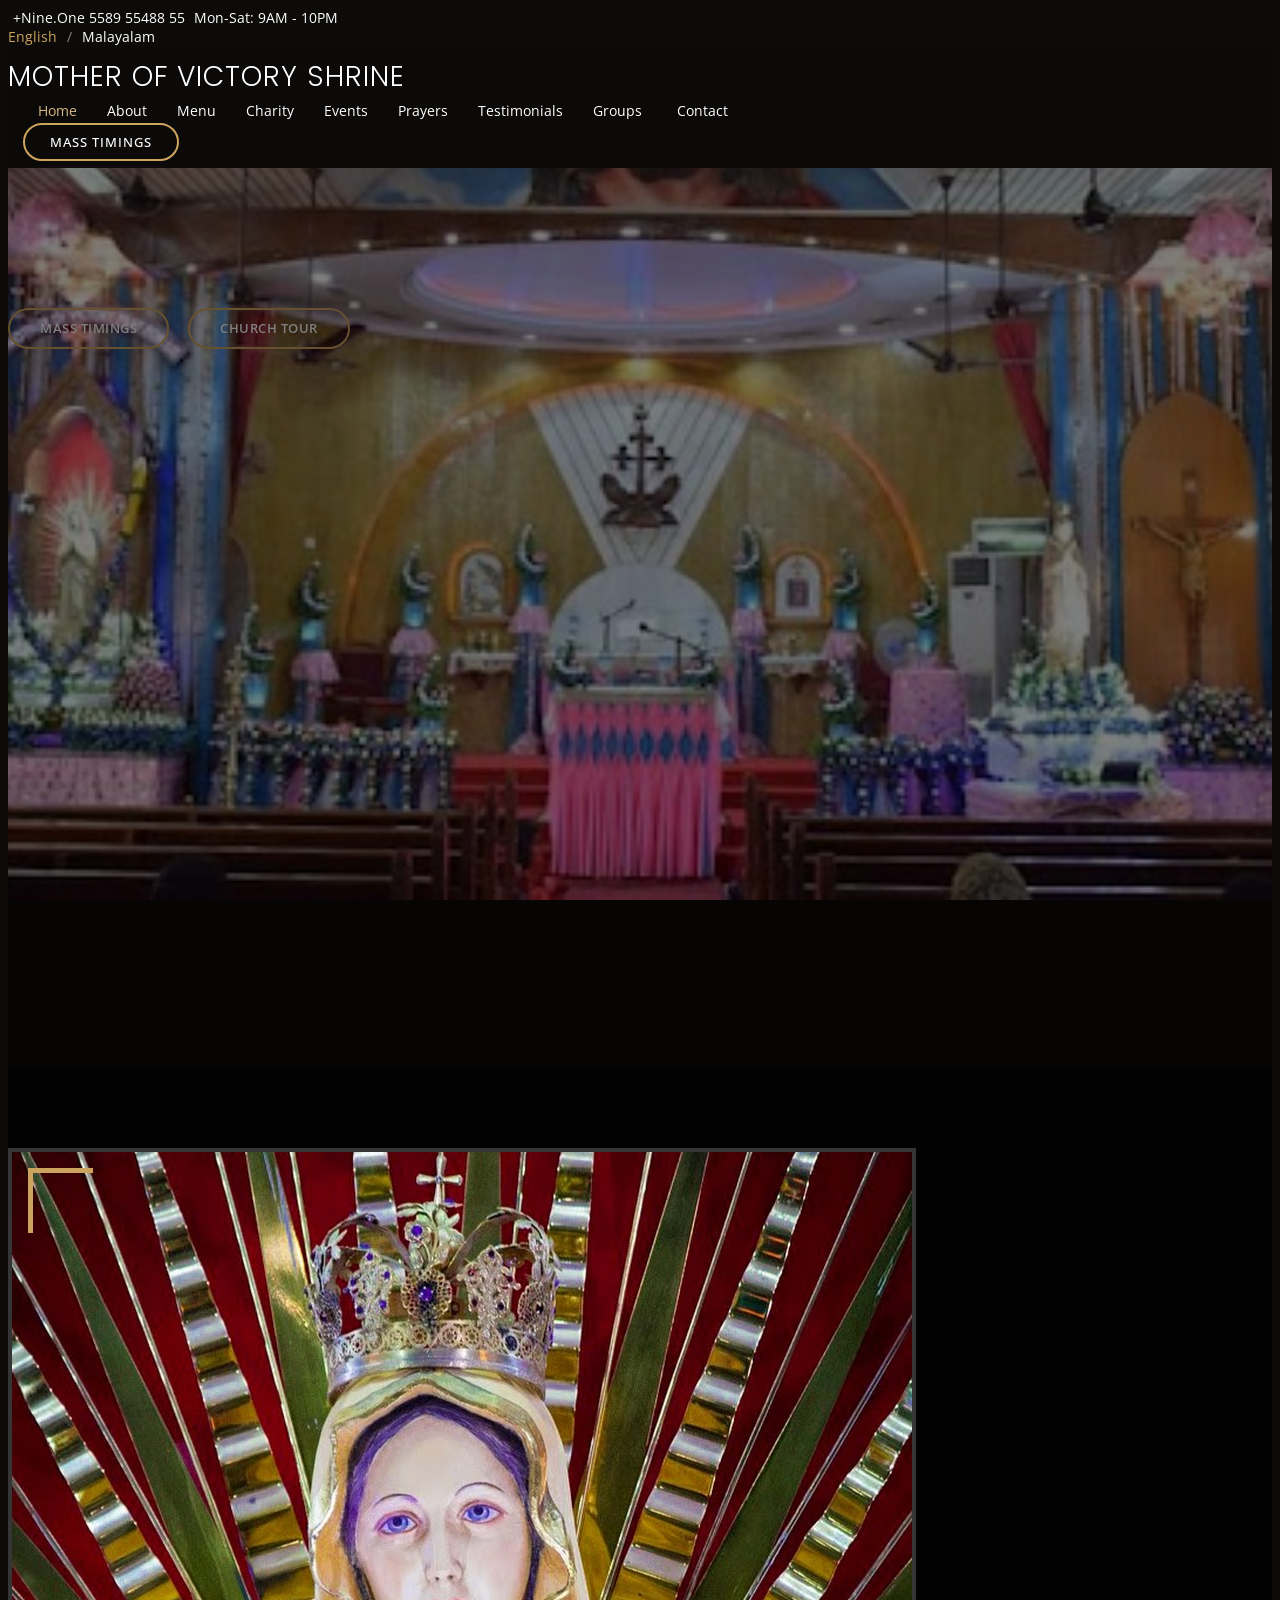
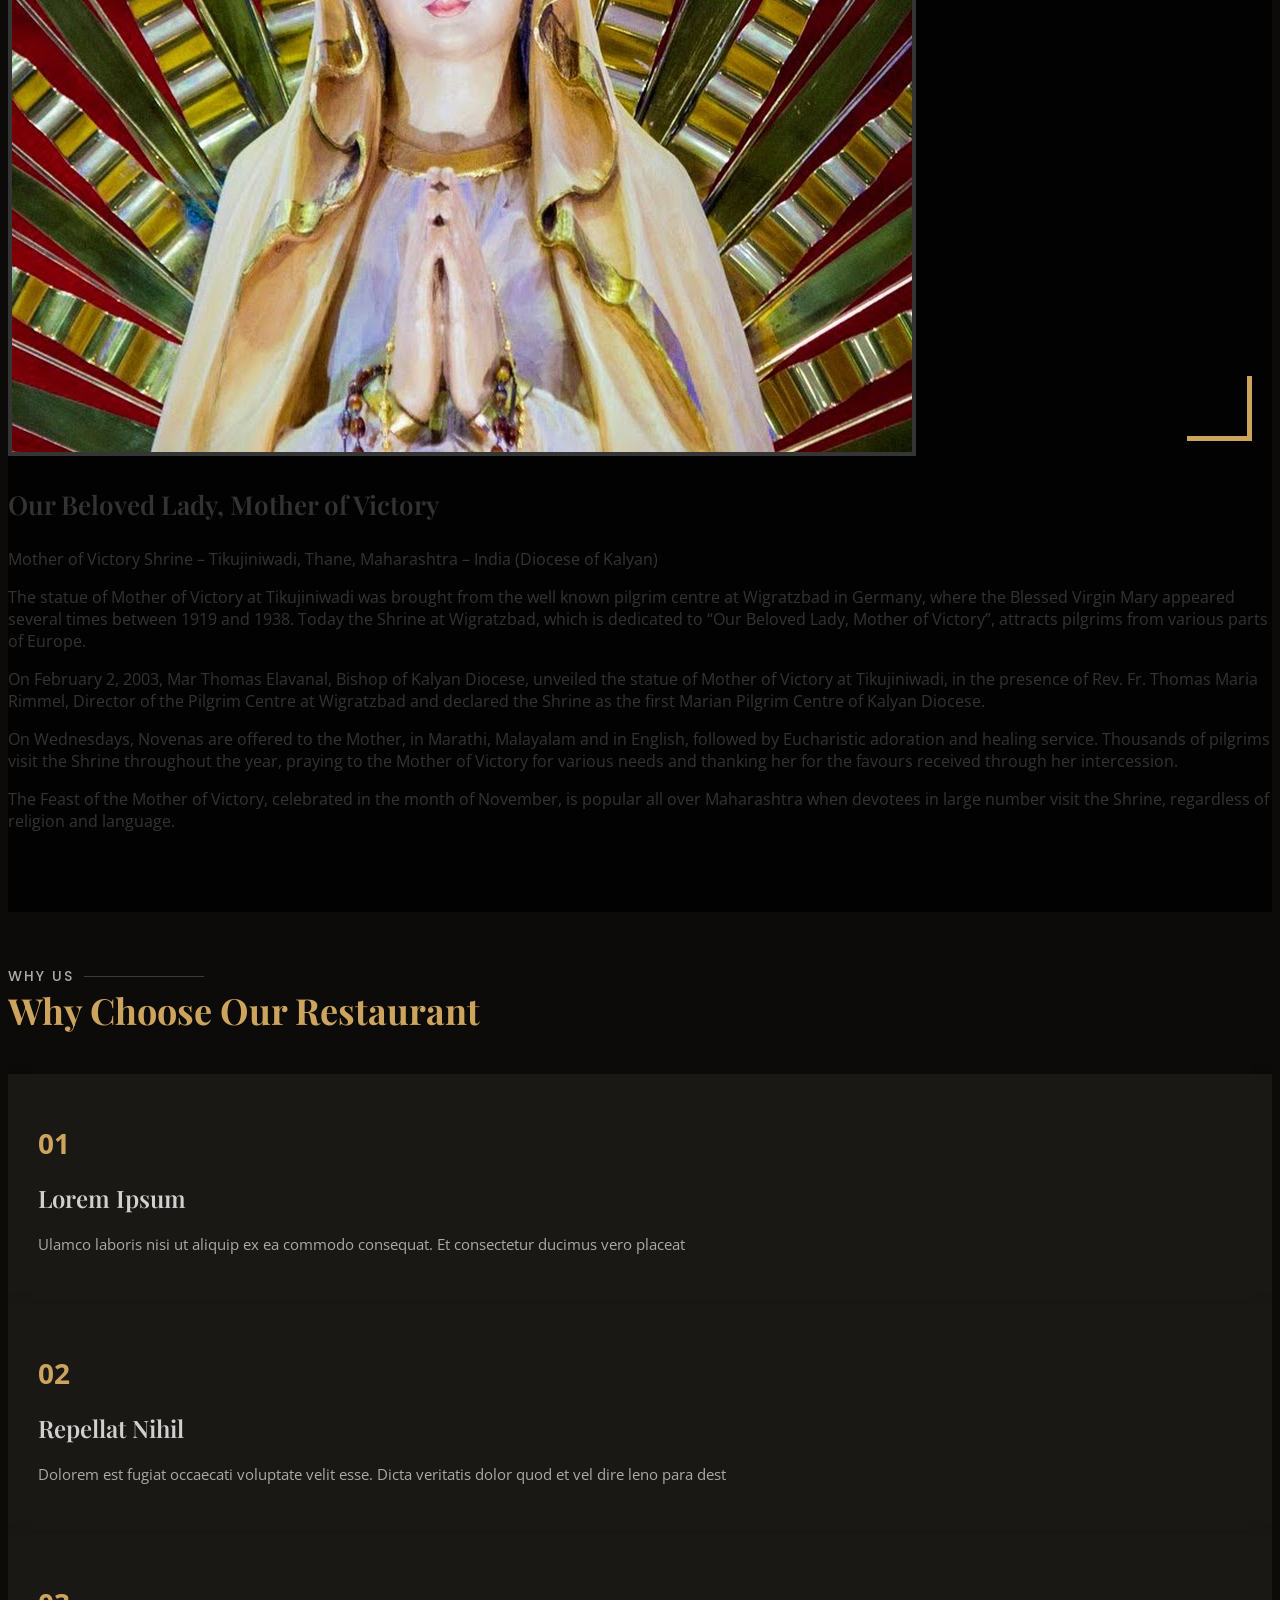
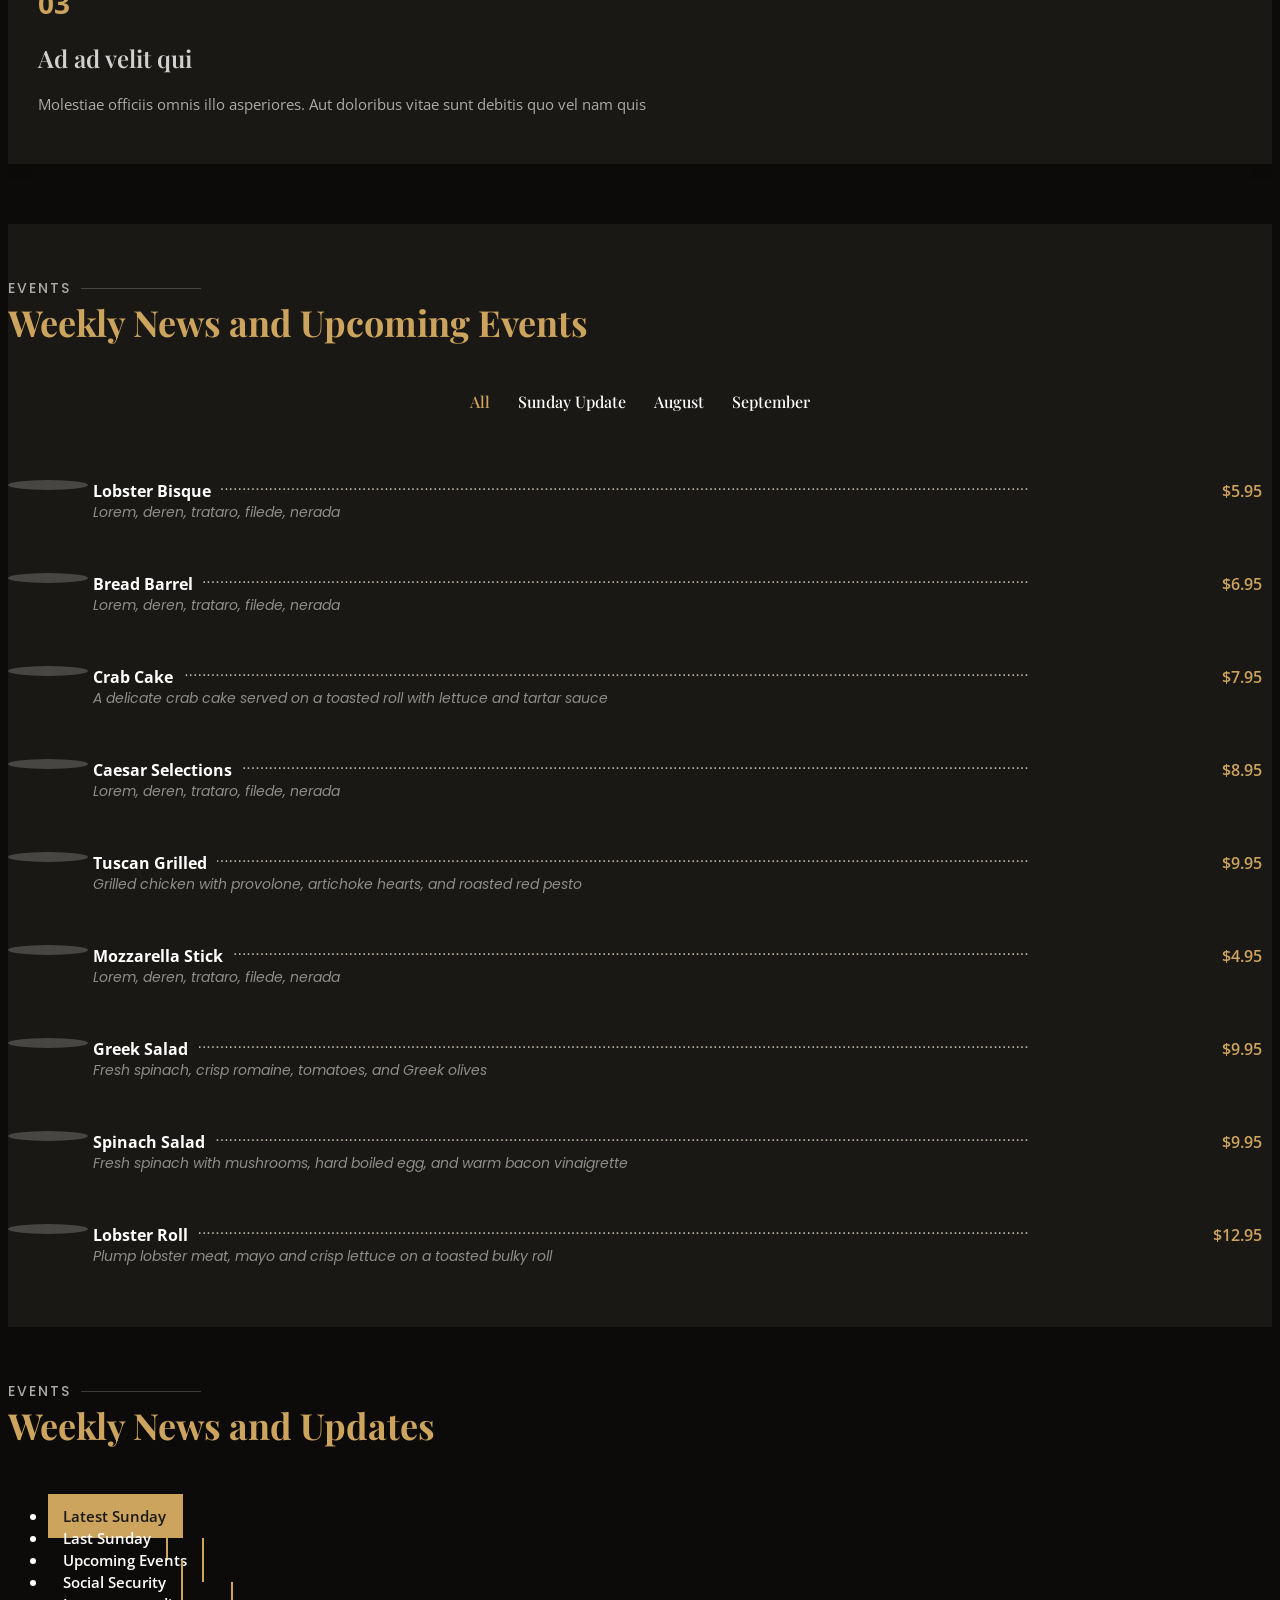
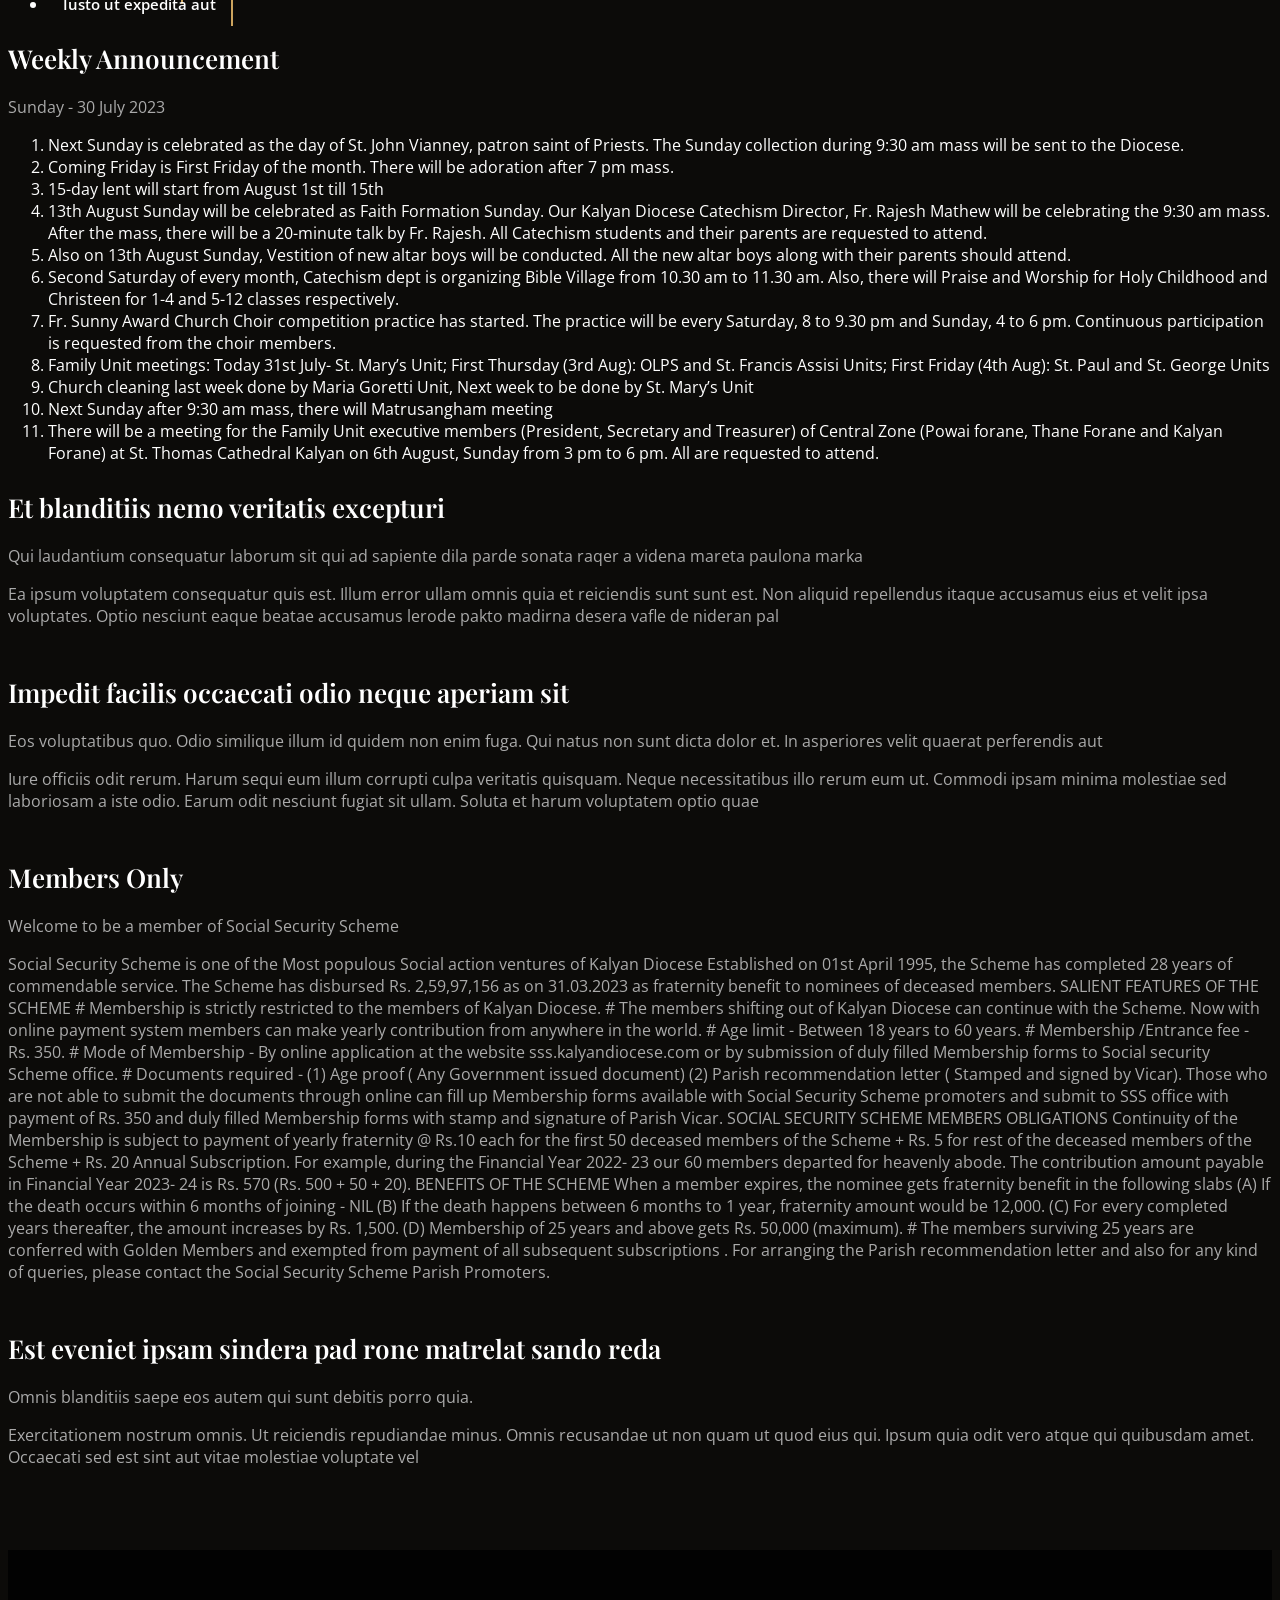
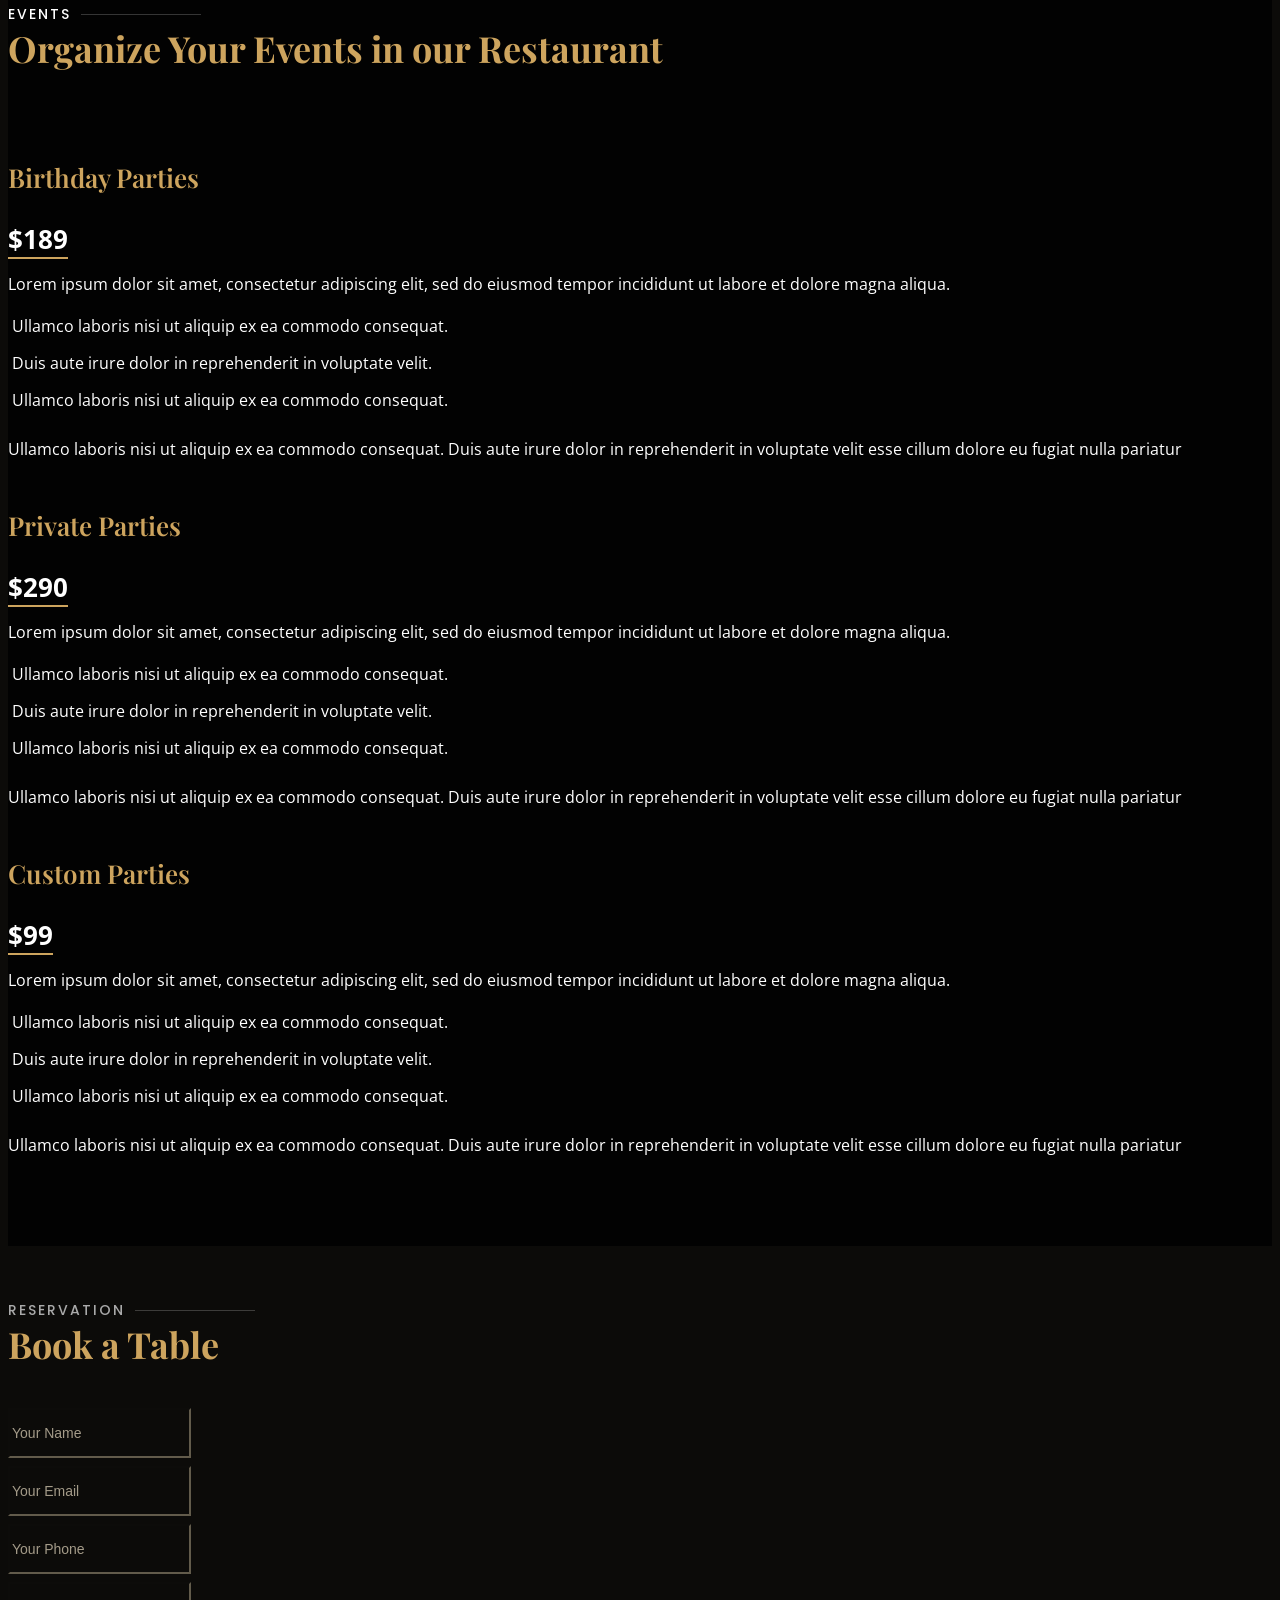
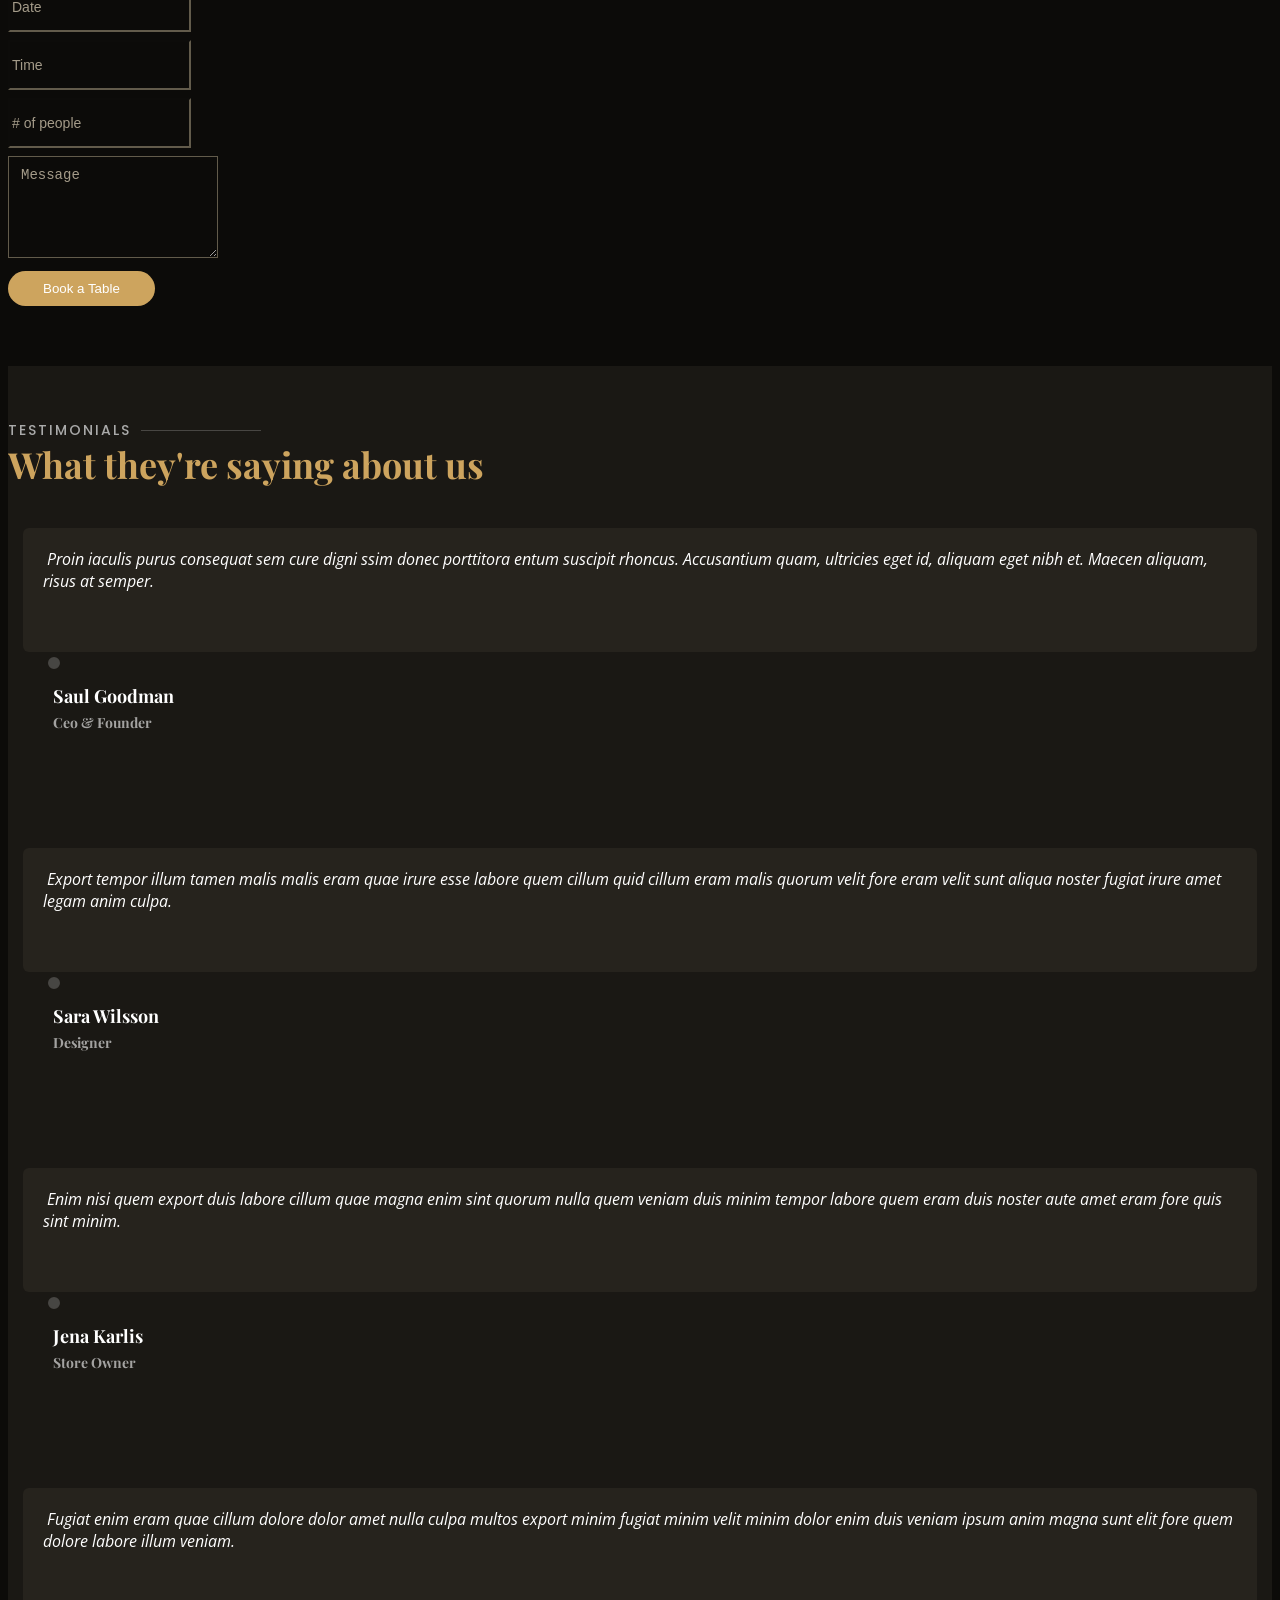
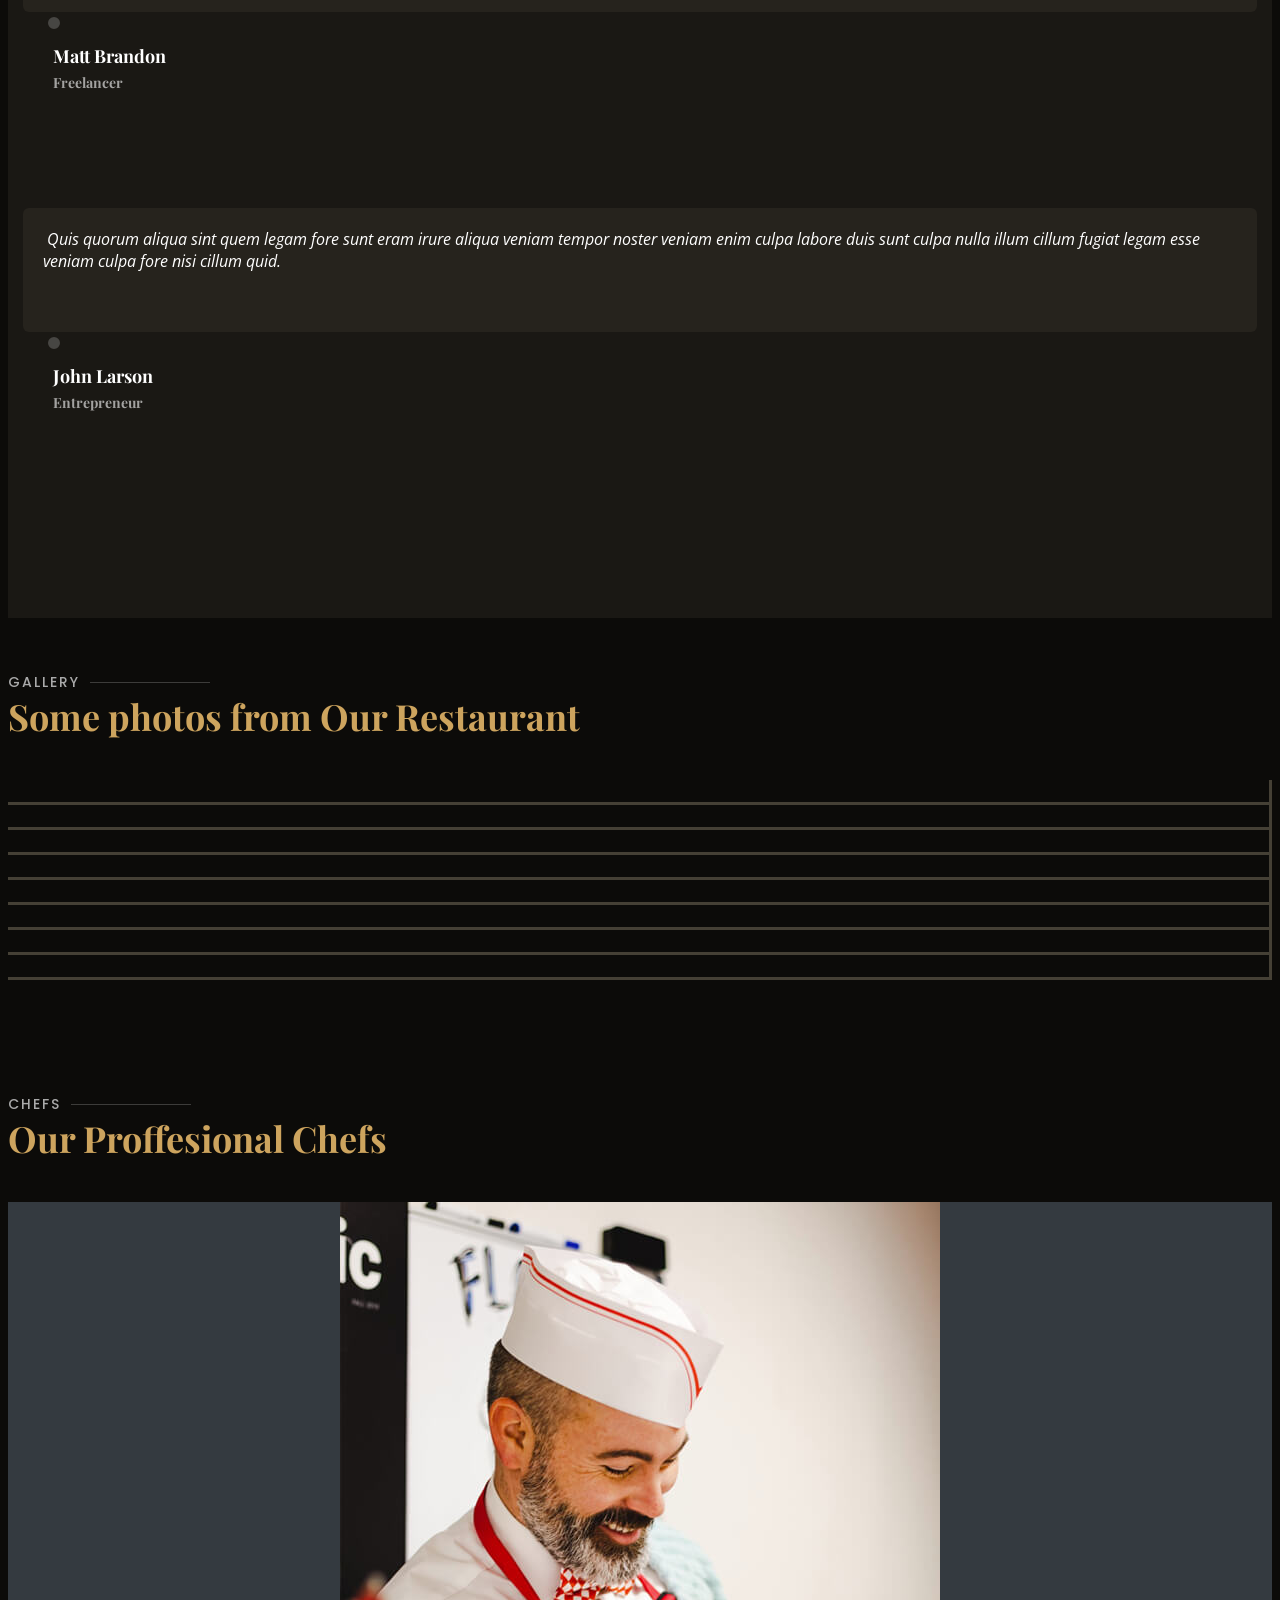
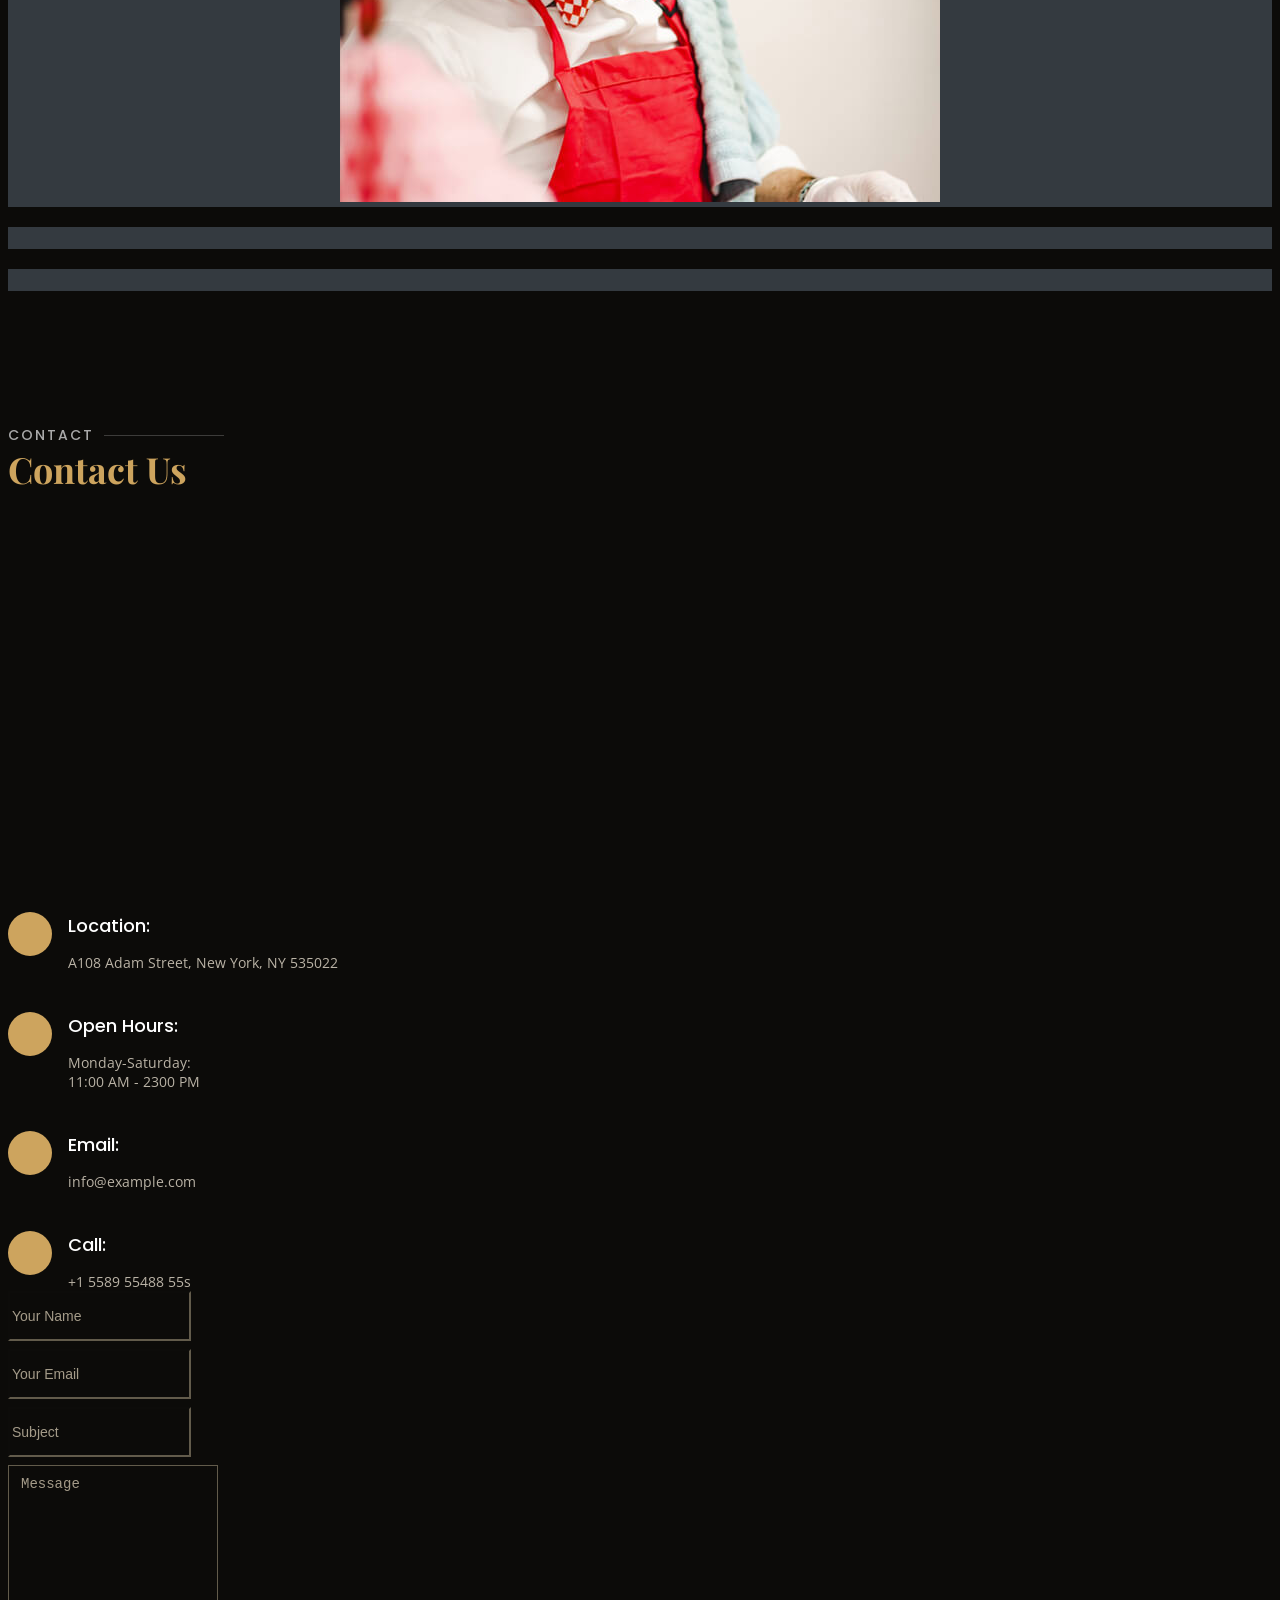
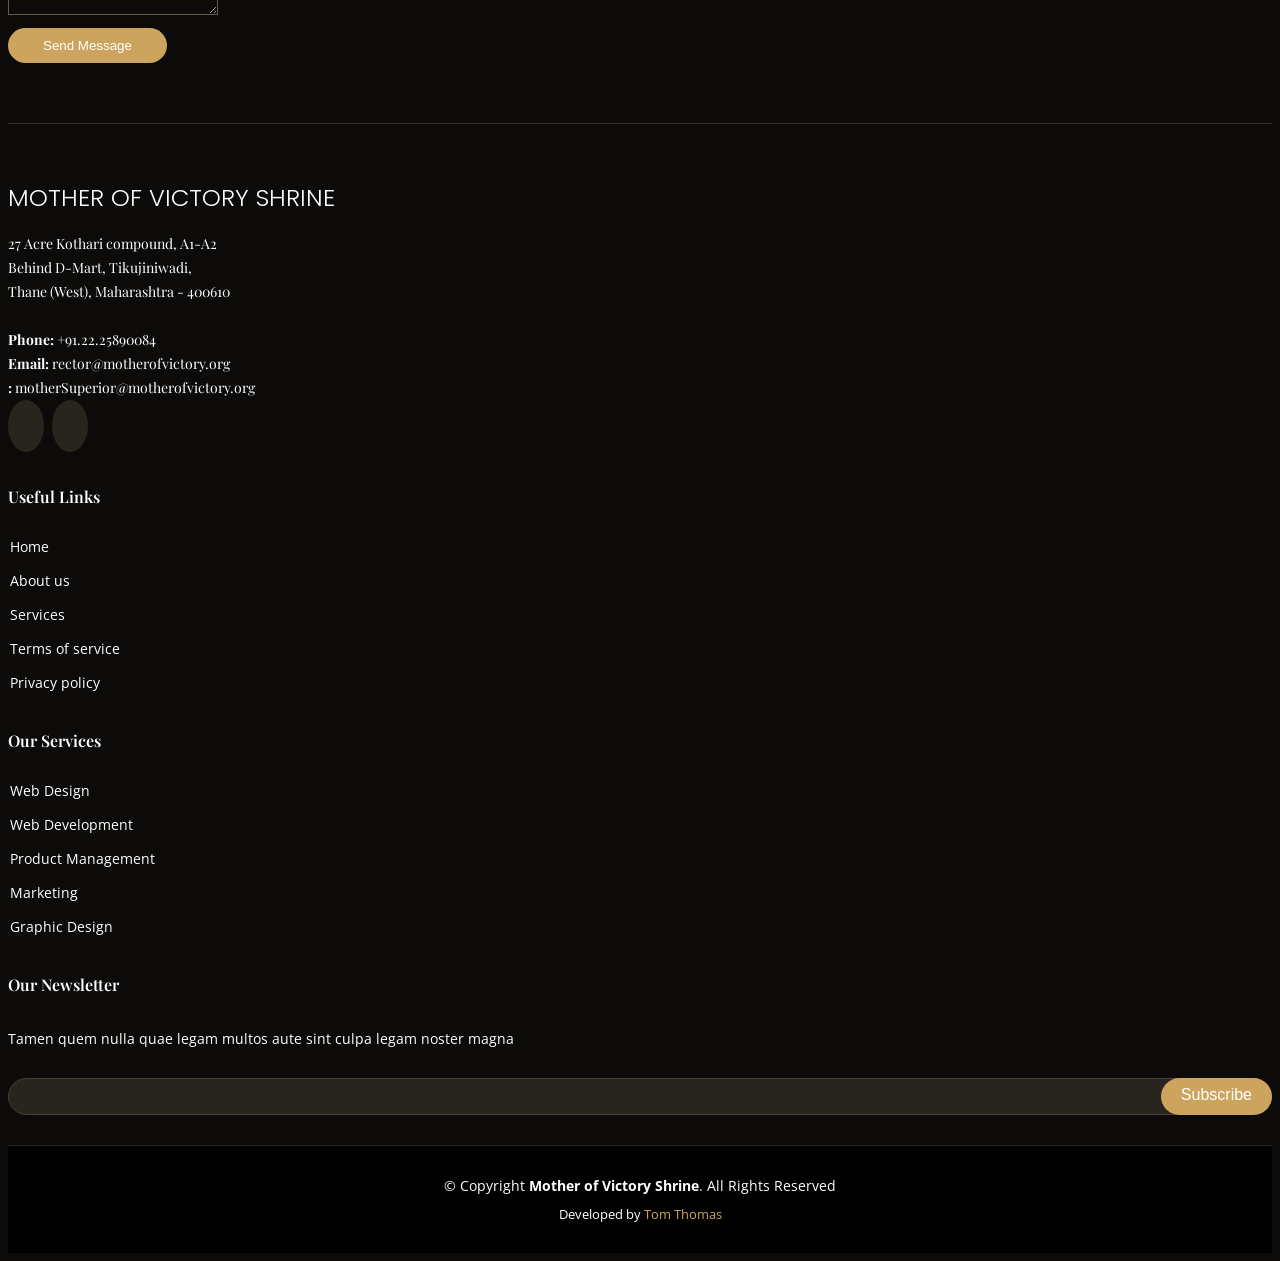
==== index.html @ deaa99ef "initial commit" ====
<!DOCTYPE html>
<html lang="en">

<head>
  <meta charset="utf-8">
  <meta content="width=device-width, initial-scale=1.0" name="viewport">

  <title>Mother of Victory Shrine - Thane</title>
  <meta content="" name="description">
  <meta content="" name="keywords">

  <!-- Favicons -->
  <link href="assets/img/favicon.png" rel="icon">
  <link href="assets/img/apple-touch-icon.png" rel="apple-touch-icon">

  <!-- Google Fonts -->
  <link href="https://fonts.googleapis.com/css?family=Open+Sans:300,300i,400,400i,600,600i,700,700i|Playfair+Display:ital,wght@0,400;0,500;0,600;0,700;1,400;1,500;1,600;1,700|Poppins:300,300i,400,400i,500,500i,600,600i,700,700i" rel="stylesheet">

  <!-- Vendor CSS Files -->
  <link href="assets/vendor/animate.css/animate.min.css" rel="stylesheet">
  <link href="assets/vendor/aos/aos.css" rel="stylesheet">
  <link href="assets/vendor/bootstrap/css/bootstrap.min.css" rel="stylesheet">
  <link href="assets/vendor/bootstrap-icons/bootstrap-icons.css" rel="stylesheet">
  <link href="assets/vendor/boxicons/css/boxicons.min.css" rel="stylesheet">
  <link href="assets/vendor/glightbox/css/glightbox.min.css" rel="stylesheet">
  <link href="assets/vendor/swiper/swiper-bundle.min.css" rel="stylesheet">

  <!-- Template Main CSS File -->
  <link href="assets/css/style.css" rel="stylesheet">

  <!-- =======================================================
  * Template Name: Restaurantly
  * Updated: Mar 10 2023 with Bootstrap v5.2.3
  * Template URL: https://bootstrapmade.com/restaurantly-restaurant-template/
  * Author: BootstrapMade.com
  * License: https://bootstrapmade.com/license/
  ======================================================== -->
</head>

<body>

  <!-- ======= Top Bar ======= -->
  <div id="topbar" class="d-flex align-items-center fixed-top">
    <div class="container d-flex justify-content-center justify-content-md-between">

      <div class="contact-info d-flex align-items-center">
        <i class="bi bi-phone d-flex align-items-center"><span>+Nine.One 5589 55488 55</span></i>
        <i class="bi bi-clock d-flex align-items-center ms-4"><span> Mon-Sat: 9AM - 10PM</span></i>
      </div>

      <div class="languages d-none d-md-flex align-items-center">
        <ul>
          <li>English</li>
          <li><a href="#">Malayalam</a></li>
        </ul>
      </div>
    </div>
  </div>

  <!-- ======= Header ======= -->
  <header id="header" class="fixed-top d-flex align-items-cente">
    <div class="container-fluid container-xl d-flex align-items-center justify-content-lg-between">

      <h1 class="logo me-auto me-lg-0"><a href="index.html">Mother of Victory Shrine</a></h1>
      <!-- Uncomment below if you prefer to use an image logo -->
      <!-- <a href="index.html" class="logo me-auto me-lg-0"><img src="assets/img/logo.png" alt="" class="img-fluid"></a>-->

      <nav id="navbar" class="navbar order-last order-lg-0">
        <ul>
          <li><a class="nav-link scrollto active" href="#hero">Home</a></li>
          <li><a class="nav-link scrollto" href="#about">About</a></li>
          <li><a class="nav-link scrollto" href="#menu">Menu</a></li>
          <li><a class="nav-link scrollto" href="#specials">Charity</a></li>
          <li><a class="nav-link scrollto" href="#events">Events</a></li>
          <li><a class="nav-link scrollto" href="#chefs">Prayers</a></li>
          <li><a class="nav-link scrollto" href="#gallery">Testimonials</a></li>
          <li class="dropdown"><a href="#"><span>Groups</span> <i class="bi bi-chevron-down"></i></a>
            <ul>
              <li><a href="#">Parish Council</a></li>
              <li><a href="#">Pithurvedi</a></li>
            </ul>
          </li>
          <li><a class="nav-link scrollto" href="#contact">Contact</a></li>
        </ul>
        <i class="bi bi-list mobile-nav-toggle"></i>
      </nav><!-- .navbar -->
      <a href="#book-a-table" class="book-a-table-btn scrollto d-none d-lg-flex">Mass Timings</a>

    </div>
  </header><!-- End Header -->

  <!-- ======= Hero Section ======= -->
  <section id="hero" class="d-flex align-items-center">
    <div class="container position-relative text-center text-lg-start" data-aos="zoom-in" data-aos-delay="100">
      <div class="row">
        <div class="col-lg-8">
          <!--<h1>WELCOME to <span>Mother of Victory Shrine</span></h1>
          <h2>Syro Malabar Church</h2>-->

          <div class="btns">
            <a href="#menu" class="btn-menu animated fadeInUp scrollto">Mass Timings</a>
            <a href="#book-a-table" class="btn-book animated fadeInUp scrollto">Church Tour</a>
          </div>
        </div>
      

      </div>
    </div>
  </section><!-- End Hero -->

  <main id="main">

    <!-- ======= About Section ======= -->
    <section id="about" class="about">
      <div class="container" data-aos="fade-up">

        <div class="row">
          <div class="col-lg-6 order-1 order-lg-2" data-aos="zoom-in" data-aos-delay="100">
            <div class="about-img">
              <img src="assets/img/motherFocus.jpg" alt="">
            </div>
          </div>
          <div class="col-lg-6 pt-4 pt-lg-0 order-2 order-lg-1 content">
            <h3>Our Beloved Lady, Mother of Victory</h3>
            <p class="fst-italic">
              Mother of Victory Shrine – Tikujiniwadi, Thane, Maharashtra – India (Diocese of Kalyan)
            </p>
            <p>
              The statue of Mother of Victory at Tikujiniwadi was brought from the well known pilgrim centre at Wigratzbad in Germany, where the Blessed Virgin Mary appeared several times between 1919 and 1938. Today the Shrine at Wigratzbad, which is dedicated to “Our Beloved Lady, Mother of Victory”, attracts pilgrims from various parts of Europe. 
            </p>
            <p>  
              On February 2, 2003, Mar Thomas Elavanal, Bishop of Kalyan Diocese, unveiled the statue of Mother of Victory at Tikujiniwadi, in the presence of Rev. Fr. Thomas Maria Rimmel, Director of the Pilgrim Centre at Wigratzbad and declared the Shrine as the first Marian Pilgrim Centre of Kalyan Diocese.
            </p>
            <p>
              On Wednesdays, Novenas are offered to the Mother, in Marathi, Malayalam and in English, followed by Eucharistic adoration and healing service. Thousands of pilgrims visit the Shrine throughout the year, praying to the Mother of Victory for various needs and thanking her for the favours received through her intercession. 
            </p>
            <p>  
              The Feast of the Mother of Victory, celebrated in the month of November, is popular all over Maharashtra when devotees in large number visit the Shrine, regardless of religion and language.
            </p>
          </div>
        </div>

      </div>
    </section><!-- End About Section -->

    <!-- ======= Why Us Section ======= -->
    <section id="why-us" class="why-us">
      <div class="container" data-aos="fade-up">

        <div class="section-title">
          <h2>Why Us</h2>
          <p>Why Choose Our Restaurant</p>
        </div>

        <div class="row">

          <div class="col-lg-4">
            <div class="box" data-aos="zoom-in" data-aos-delay="100">
              <span>01</span>
              <h4>Lorem Ipsum</h4>
              <p>Ulamco laboris nisi ut aliquip ex ea commodo consequat. Et consectetur ducimus vero placeat</p>
            </div>
          </div>

          <div class="col-lg-4 mt-4 mt-lg-0">
            <div class="box" data-aos="zoom-in" data-aos-delay="200">
              <span>02</span>
              <h4>Repellat Nihil</h4>
              <p>Dolorem est fugiat occaecati voluptate velit esse. Dicta veritatis dolor quod et vel dire leno para dest</p>
            </div>
          </div>

          <div class="col-lg-4 mt-4 mt-lg-0">
            <div class="box" data-aos="zoom-in" data-aos-delay="300">
              <span>03</span>
              <h4> Ad ad velit qui</h4>
              <p>Molestiae officiis omnis illo asperiores. Aut doloribus vitae sunt debitis quo vel nam quis</p>
            </div>
          </div>

        </div>

      </div>
    </section><!-- End Why Us Section -->

    <!-- ======= Menu Section ======= -->
    <section id="menu" class="menu section-bg">
      <div class="container" data-aos="fade-up">

        <div class="section-title">
          <h2>Events</h2>
          <p>Weekly News and Upcoming Events</p>
        </div>

        <div class="row" data-aos="fade-up" data-aos-delay="100">
          <div class="col-lg-12 d-flex justify-content-center">
            <ul id="menu-flters">
              <li data-filter="*" class="filter-active">All</li>
              <li data-filter=".filter-starters">Sunday Update</li>
              <li data-filter=".filter-salads">August</li>
              <li data-filter=".filter-specialty">September</li>
            </ul>
          </div>
        </div>

        <div class="row menu-container" data-aos="fade-up" data-aos-delay="200">

          <div class="col-lg-6 menu-item filter-starters">
            <img src="assets/img/menu/lobster-bisque.jpg" class="menu-img" alt="">
            <div class="menu-content">
              <a href="#">Lobster Bisque</a><span>$5.95</span>
            </div>
            <div class="menu-ingredients">
              Lorem, deren, trataro, filede, nerada
            </div>
          </div>

          <div class="col-lg-6 menu-item filter-specialty">
            <img src="assets/img/menu/bread-barrel.jpg" class="menu-img" alt="">
            <div class="menu-content">
              <a href="#">Bread Barrel</a><span>$6.95</span>
            </div>
            <div class="menu-ingredients">
              Lorem, deren, trataro, filede, nerada
            </div>
          </div>

          <div class="col-lg-6 menu-item filter-starters">
            <img src="assets/img/menu/cake.jpg" class="menu-img" alt="">
            <div class="menu-content">
              <a href="#">Crab Cake</a><span>$7.95</span>
            </div>
            <div class="menu-ingredients">
              A delicate crab cake served on a toasted roll with lettuce and tartar sauce
            </div>
          </div>

          <div class="col-lg-6 menu-item filter-salads">
            <img src="assets/img/menu/caesar.jpg" class="menu-img" alt="">
            <div class="menu-content">
              <a href="#">Caesar Selections</a><span>$8.95</span>
            </div>
            <div class="menu-ingredients">
              Lorem, deren, trataro, filede, nerada
            </div>
          </div>

          <div class="col-lg-6 menu-item filter-specialty">
            <img src="assets/img/menu/tuscan-grilled.jpg" class="menu-img" alt="">
            <div class="menu-content">
              <a href="#">Tuscan Grilled</a><span>$9.95</span>
            </div>
            <div class="menu-ingredients">
              Grilled chicken with provolone, artichoke hearts, and roasted red pesto
            </div>
          </div>

          <div class="col-lg-6 menu-item filter-starters">
            <img src="assets/img/menu/mozzarella.jpg" class="menu-img" alt="">
            <div class="menu-content">
              <a href="#">Mozzarella Stick</a><span>$4.95</span>
            </div>
            <div class="menu-ingredients">
              Lorem, deren, trataro, filede, nerada
            </div>
          </div>

          <div class="col-lg-6 menu-item filter-salads">
            <img src="assets/img/menu/greek-salad.jpg" class="menu-img" alt="">
            <div class="menu-content">
              <a href="#">Greek Salad</a><span>$9.95</span>
            </div>
            <div class="menu-ingredients">
              Fresh spinach, crisp romaine, tomatoes, and Greek olives
            </div>
          </div>

          <div class="col-lg-6 menu-item filter-salads">
            <img src="assets/img/menu/spinach-salad.jpg" class="menu-img" alt="">
            <div class="menu-content">
              <a href="#">Spinach Salad</a><span>$9.95</span>
            </div>
            <div class="menu-ingredients">
              Fresh spinach with mushrooms, hard boiled egg, and warm bacon vinaigrette
            </div>
          </div>

          <div class="col-lg-6 menu-item filter-specialty">
            <img src="assets/img/menu/lobster-roll.jpg" class="menu-img" alt="">
            <div class="menu-content">
              <a href="#">Lobster Roll</a><span>$12.95</span>
            </div>
            <div class="menu-ingredients">
              Plump lobster meat, mayo and crisp lettuce on a toasted bulky roll
            </div>
          </div>

        </div>

      </div>
    </section><!-- End Menu Section -->

    <!-- ======= Specials Section ======= -->
    <section id="specials" class="specials">
      <div class="container" data-aos="fade-up">

        <div class="section-title">
          <h2>Events</h2>
          <p>Weekly News and Updates</p>
        </div>

        <div class="row" data-aos="fade-up" data-aos-delay="100">
          <div class="col-lg-3">
            <ul class="nav nav-tabs flex-column">
              <li class="nav-item">
                <a class="nav-link active show" data-bs-toggle="tab" href="#tab-1">Latest Sunday</a>
              </li>
              <li class="nav-item">
                <a class="nav-link" data-bs-toggle="tab" href="#tab-2">Last Sunday</a>
              </li>
              <li class="nav-item">
                <a class="nav-link" data-bs-toggle="tab" href="#tab-3">Upcoming Events</a>
              </li>
              <li class="nav-item">
                <a class="nav-link" data-bs-toggle="tab" href="#tab-4">Social Security</a>
              </li>
              <li class="nav-item">
                <a class="nav-link" data-bs-toggle="tab" href="#tab-5">Iusto ut expedita aut</a>
              </li>
            </ul>
          </div>
          <div class="col-lg-9 mt-4 mt-lg-0">
            <div class="tab-content">
              <div class="tab-pane active show" id="tab-1">
                <div class="row">
                  <div class="col-lg-12 details order-2 order-lg-1">
                    <h3>Weekly Announcement</h3>
                    <p class="fst-italic">Sunday - 30 July 2023</p>
                    <p>
                      <ol type="1">
                        <li>Next Sunday is celebrated as the day of St. John Vianney, patron saint of Priests. The Sunday collection during 9:30 am mass will be sent to the Diocese.</li>
                        <li>Coming Friday is First Friday of the month. There will be adoration after 7 pm mass.</li>
                        <li>15-day lent will start from August 1st till 15th</li>
                        <li>13th August Sunday will be celebrated as Faith Formation Sunday. Our Kalyan Diocese Catechism Director, Fr. Rajesh Mathew will be celebrating the 9:30 am mass. After the mass, there will be a 20-minute talk by Fr. Rajesh. All Catechism students and their parents are requested to attend.</li>
                        <li>Also on 13th August Sunday, Vestition of new altar boys will be conducted. All the new altar boys along with their parents should attend.</li>
                        <li>Second Saturday of every month, Catechism dept is organizing Bible Village from 10.30 am to 11.30 am. Also, there will Praise and Worship for Holy Childhood and Christeen for 1-4 and 5-12 classes respectively.</li>
                        <li>Fr. Sunny Award Church Choir competition practice has started. The practice will be every Saturday, 8 to 9.30 pm and Sunday, 4 to 6 pm. Continuous participation is requested from the choir members.</li>
                        <li>Family Unit meetings: Today 31st July- St. Mary’s Unit; First Thursday (3rd Aug): OLPS and St. Francis Assisi Units; First Friday (4th Aug): St. Paul and St. George Units</li>
                        <li>Church cleaning last week done by Maria Goretti Unit, Next week to be done by St. Mary’s Unit</li>
                        <li>Next Sunday after 9:30 am mass, there will Matrusangham meeting</li>
                        <li>There will be a meeting for the Family Unit executive members (President, Secretary and Treasurer) of Central Zone (Powai forane, Thane Forane and Kalyan Forane) at St. Thomas Cathedral Kalyan on 6th August, Sunday from 3 pm to 6 pm. All are requested to attend.</li>
                      </ol>
                    </p>
                  </div>
                </div>
              </div>
              <div class="tab-pane" id="tab-2">
                <div class="row">
                  <div class="col-lg-8 details order-2 order-lg-1">
                    <h3>Et blanditiis nemo veritatis excepturi</h3>
                    <p class="fst-italic">Qui laudantium consequatur laborum sit qui ad sapiente dila parde sonata raqer a videna mareta paulona marka</p>
                    <p>Ea ipsum voluptatem consequatur quis est. Illum error ullam omnis quia et reiciendis sunt sunt est. Non aliquid repellendus itaque accusamus eius et velit ipsa voluptates. Optio nesciunt eaque beatae accusamus lerode pakto madirna desera vafle de nideran pal</p>
                  </div>
                  <div class="col-lg-4 text-center order-1 order-lg-2">
                    <img src="assets/img/specials-2.png" alt="" class="img-fluid">
                  </div>
                </div>
              </div>
              <div class="tab-pane" id="tab-3">
                <div class="row">
                  <div class="col-lg-8 details order-2 order-lg-1">
                    <h3>Impedit facilis occaecati odio neque aperiam sit</h3>
                    <p class="fst-italic">Eos voluptatibus quo. Odio similique illum id quidem non enim fuga. Qui natus non sunt dicta dolor et. In asperiores velit quaerat perferendis aut</p>
                    <p>Iure officiis odit rerum. Harum sequi eum illum corrupti culpa veritatis quisquam. Neque necessitatibus illo rerum eum ut. Commodi ipsam minima molestiae sed laboriosam a iste odio. Earum odit nesciunt fugiat sit ullam. Soluta et harum voluptatem optio quae</p>
                  </div>
                  <div class="col-lg-4 text-center order-1 order-lg-2">
                    <img src="assets/img/specials-3.png" alt="" class="img-fluid">
                  </div>
                </div>
              </div>
              <div class="tab-pane" id="tab-4">
                <div class="row">
                  <div class="col-lg-8 details order-2 order-lg-1">
                    <h3>Members Only</h3>
                    <p class="fst-italic">Welcome to be a member of Social Security Scheme</p>
                    <p>
                       
Social Security Scheme is one of the Most populous Social action ventures of Kalyan Diocese Established on 01st April 1995, the Scheme has completed 28 years of commendable service.  The Scheme has disbursed Rs. 2,59,97,156 as on 31.03.2023 as fraternity benefit to nominees of deceased members.
SALIENT FEATURES OF THE SCHEME
# Membership is strictly restricted to the members of Kalyan Diocese. 
# The members shifting out of Kalyan Diocese can continue with the Scheme.  Now with online payment system members can make yearly contribution from anywhere in the world.  
# Age limit - Between 18 years to 60 years.
# Membership /Entrance fee - Rs. 350.
# Mode of Membership - By online application at the website sss.kalyandiocese.com
 or by submission of duly filled Membership forms to Social security Scheme office.
# Documents required - 
(1) Age proof ( Any Government issued document)
(2) Parish recommendation letter ( Stamped and signed by Vicar).
Those who are not able to submit the documents through online can fill up Membership forms available  with Social Security Scheme promoters and submit to SSS office with payment of Rs. 350 and duly filled Membership forms with stamp and signature of Parish Vicar. 
SOCIAL SECURITY SCHEME MEMBERS OBLIGATIONS
Continuity of the Membership is subject to payment of yearly fraternity @ Rs.10 each for the first 50 deceased members of the Scheme + Rs. 5 for rest of the deceased members of the Scheme + Rs. 20 Annual Subscription. 
For example,  during the Financial Year  2022- 23 our 60 members departed for heavenly abode.  The contribution amount payable in Financial Year 2023- 24 is Rs. 570 (Rs. 500 + 50 + 20).
BENEFITS OF THE SCHEME 
When a member expires,  the nominee gets fraternity benefit in the following slabs 
(A) If the  death occurs within 6 months of joining - NIL
(B) If the death happens between 6 months to 1 year, fraternity amount would be 12,000.
(C) For every completed years thereafter,  the amount increases by Rs. 1,500.
(D) Membership of 25 years and above gets Rs. 50,000 (maximum).
# The members surviving 25 years are conferred with Golden Members and exempted from payment of all subsequent subscriptions .
For arranging the Parish recommendation letter and also for any kind of queries,  please contact the Social Security Scheme Parish Promoters.
                    </p>
                  </div>
                  <div class="col-lg-4 text-center order-1 order-lg-2">
                    <img src="assets/img/specials-4.png" alt="" class="img-fluid">
                  </div>
                </div>
              </div>
              <div class="tab-pane" id="tab-5">
                <div class="row">
                  <div class="col-lg-8 details order-2 order-lg-1">
                    <h3>Est eveniet ipsam sindera pad rone matrelat sando reda</h3>
                    <p class="fst-italic">Omnis blanditiis saepe eos autem qui sunt debitis porro quia.</p>
                    <p>Exercitationem nostrum omnis. Ut reiciendis repudiandae minus. Omnis recusandae ut non quam ut quod eius qui. Ipsum quia odit vero atque qui quibusdam amet. Occaecati sed est sint aut vitae molestiae voluptate vel</p>
                  </div>
                  <div class="col-lg-4 text-center order-1 order-lg-2">
                    <img src="assets/img/specials-5.png" alt="" class="img-fluid">
                  </div>
                </div>
              </div>
            </div>
          </div>
        </div>

      </div>
    </section><!-- End Specials Section -->

    <!-- ======= Events Section ======= -->
    <section id="events" class="events">
      <div class="container" data-aos="fade-up">

        <div class="section-title">
          <h2>Events</h2>
          <p>Organize Your Events in our Restaurant</p>
        </div>

        <div class="events-slider swiper" data-aos="fade-up" data-aos-delay="100">
          <div class="swiper-wrapper">

            <div class="swiper-slide">
              <div class="row event-item">
                <div class="col-lg-6">
                  <img src="assets/img/event-birthday.jpg" class="img-fluid" alt="">
                </div>
                <div class="col-lg-6 pt-4 pt-lg-0 content">
                  <h3>Birthday Parties</h3>
                  <div class="price">
                    <p><span>$189</span></p>
                  </div>
                  <p class="fst-italic">
                    Lorem ipsum dolor sit amet, consectetur adipiscing elit, sed do eiusmod tempor incididunt ut labore et dolore
                    magna aliqua.
                  </p>
                  <ul>
                    <li><i class="bi bi-check-circled"></i> Ullamco laboris nisi ut aliquip ex ea commodo consequat.</li>
                    <li><i class="bi bi-check-circled"></i> Duis aute irure dolor in reprehenderit in voluptate velit.</li>
                    <li><i class="bi bi-check-circled"></i> Ullamco laboris nisi ut aliquip ex ea commodo consequat.</li>
                  </ul>
                  <p>
                    Ullamco laboris nisi ut aliquip ex ea commodo consequat. Duis aute irure dolor in reprehenderit in voluptate
                    velit esse cillum dolore eu fugiat nulla pariatur
                  </p>
                </div>
              </div>
            </div><!-- End testimonial item -->

            <div class="swiper-slide">
              <div class="row event-item">
                <div class="col-lg-6">
                  <img src="assets/img/event-private.jpg" class="img-fluid" alt="">
                </div>
                <div class="col-lg-6 pt-4 pt-lg-0 content">
                  <h3>Private Parties</h3>
                  <div class="price">
                    <p><span>$290</span></p>
                  </div>
                  <p class="fst-italic">
                    Lorem ipsum dolor sit amet, consectetur adipiscing elit, sed do eiusmod tempor incididunt ut labore et dolore
                    magna aliqua.
                  </p>
                  <ul>
                    <li><i class="bi bi-check-circled"></i> Ullamco laboris nisi ut aliquip ex ea commodo consequat.</li>
                    <li><i class="bi bi-check-circled"></i> Duis aute irure dolor in reprehenderit in voluptate velit.</li>
                    <li><i class="bi bi-check-circled"></i> Ullamco laboris nisi ut aliquip ex ea commodo consequat.</li>
                  </ul>
                  <p>
                    Ullamco laboris nisi ut aliquip ex ea commodo consequat. Duis aute irure dolor in reprehenderit in voluptate
                    velit esse cillum dolore eu fugiat nulla pariatur
                  </p>
                </div>
              </div>
            </div><!-- End testimonial item -->

            <div class="swiper-slide">
              <div class="row event-item">
                <div class="col-lg-6">
                  <img src="assets/img/event-custom.jpg" class="img-fluid" alt="">
                </div>
                <div class="col-lg-6 pt-4 pt-lg-0 content">
                  <h3>Custom Parties</h3>
                  <div class="price">
                    <p><span>$99</span></p>
                  </div>
                  <p class="fst-italic">
                    Lorem ipsum dolor sit amet, consectetur adipiscing elit, sed do eiusmod tempor incididunt ut labore et dolore
                    magna aliqua.
                  </p>
                  <ul>
                    <li><i class="bi bi-check-circled"></i> Ullamco laboris nisi ut aliquip ex ea commodo consequat.</li>
                    <li><i class="bi bi-check-circled"></i> Duis aute irure dolor in reprehenderit in voluptate velit.</li>
                    <li><i class="bi bi-check-circled"></i> Ullamco laboris nisi ut aliquip ex ea commodo consequat.</li>
                  </ul>
                  <p>
                    Ullamco laboris nisi ut aliquip ex ea commodo consequat. Duis aute irure dolor in reprehenderit in voluptate
                    velit esse cillum dolore eu fugiat nulla pariatur
                  </p>
                </div>
              </div>
            </div><!-- End testimonial item -->

          </div>
          <div class="swiper-pagination"></div>
        </div>

      </div>
    </section><!-- End Events Section -->

    <!-- ======= Book A Table Section ======= -->
    <section id="book-a-table" class="book-a-table">
      <div class="container" data-aos="fade-up">

        <div class="section-title">
          <h2>Reservation</h2>
          <p>Book a Table</p>
        </div>

        <form action="forms/book-a-table.php" method="post" role="form" class="php-email-form" data-aos="fade-up" data-aos-delay="100">
          <div class="row">
            <div class="col-lg-4 col-md-6 form-group">
              <input type="text" name="name" class="form-control" id="name" placeholder="Your Name" data-rule="minlen:4" data-msg="Please enter at least 4 chars">
              <div class="validate"></div>
            </div>
            <div class="col-lg-4 col-md-6 form-group mt-3 mt-md-0">
              <input type="email" class="form-control" name="email" id="email" placeholder="Your Email" data-rule="email" data-msg="Please enter a valid email">
              <div class="validate"></div>
            </div>
            <div class="col-lg-4 col-md-6 form-group mt-3 mt-md-0">
              <input type="text" class="form-control" name="phone" id="phone" placeholder="Your Phone" data-rule="minlen:4" data-msg="Please enter at least 4 chars">
              <div class="validate"></div>
            </div>
            <div class="col-lg-4 col-md-6 form-group mt-3">
              <input type="text" name="date" class="form-control" id="date" placeholder="Date" data-rule="minlen:4" data-msg="Please enter at least 4 chars">
              <div class="validate"></div>
            </div>
            <div class="col-lg-4 col-md-6 form-group mt-3">
              <input type="text" class="form-control" name="time" id="time" placeholder="Time" data-rule="minlen:4" data-msg="Please enter at least 4 chars">
              <div class="validate"></div>
            </div>
            <div class="col-lg-4 col-md-6 form-group mt-3">
              <input type="number" class="form-control" name="people" id="people" placeholder="# of people" data-rule="minlen:1" data-msg="Please enter at least 1 chars">
              <div class="validate"></div>
            </div>
          </div>
          <div class="form-group mt-3">
            <textarea class="form-control" name="message" rows="5" placeholder="Message"></textarea>
            <div class="validate"></div>
          </div>
          <div class="mb-3">
            <div class="loading">Loading</div>
            <div class="error-message"></div>
            <div class="sent-message">Your booking request was sent. We will call back or send an Email to confirm your reservation. Thank you!</div>
          </div>
          <div class="text-center"><button type="submit">Book a Table</button></div>
        </form>

      </div>
    </section><!-- End Book A Table Section -->

    <!-- ======= Testimonials Section ======= -->
    <section id="testimonials" class="testimonials section-bg">
      <div class="container" data-aos="fade-up">

        <div class="section-title">
          <h2>Testimonials</h2>
          <p>What they're saying about us</p>
        </div>

        <div class="testimonials-slider swiper" data-aos="fade-up" data-aos-delay="100">
          <div class="swiper-wrapper">

            <div class="swiper-slide">
              <div class="testimonial-item">
                <p>
                  <i class="bx bxs-quote-alt-left quote-icon-left"></i>
                  Proin iaculis purus consequat sem cure digni ssim donec porttitora entum suscipit rhoncus. Accusantium quam, ultricies eget id, aliquam eget nibh et. Maecen aliquam, risus at semper.
                  <i class="bx bxs-quote-alt-right quote-icon-right"></i>
                </p>
                <img src="assets/img/testimonials/testimonials-1.jpg" class="testimonial-img" alt="">
                <h3>Saul Goodman</h3>
                <h4>Ceo &amp; Founder</h4>
              </div>
            </div><!-- End testimonial item -->

            <div class="swiper-slide">
              <div class="testimonial-item">
                <p>
                  <i class="bx bxs-quote-alt-left quote-icon-left"></i>
                  Export tempor illum tamen malis malis eram quae irure esse labore quem cillum quid cillum eram malis quorum velit fore eram velit sunt aliqua noster fugiat irure amet legam anim culpa.
                  <i class="bx bxs-quote-alt-right quote-icon-right"></i>
                </p>
                <img src="assets/img/testimonials/testimonials-2.jpg" class="testimonial-img" alt="">
                <h3>Sara Wilsson</h3>
                <h4>Designer</h4>
              </div>
            </div><!-- End testimonial item -->

            <div class="swiper-slide">
              <div class="testimonial-item">
                <p>
                  <i class="bx bxs-quote-alt-left quote-icon-left"></i>
                  Enim nisi quem export duis labore cillum quae magna enim sint quorum nulla quem veniam duis minim tempor labore quem eram duis noster aute amet eram fore quis sint minim.
                  <i class="bx bxs-quote-alt-right quote-icon-right"></i>
                </p>
                <img src="assets/img/testimonials/testimonials-3.jpg" class="testimonial-img" alt="">
                <h3>Jena Karlis</h3>
                <h4>Store Owner</h4>
              </div>
            </div><!-- End testimonial item -->

            <div class="swiper-slide">
              <div class="testimonial-item">
                <p>
                  <i class="bx bxs-quote-alt-left quote-icon-left"></i>
                  Fugiat enim eram quae cillum dolore dolor amet nulla culpa multos export minim fugiat minim velit minim dolor enim duis veniam ipsum anim magna sunt elit fore quem dolore labore illum veniam.
                  <i class="bx bxs-quote-alt-right quote-icon-right"></i>
                </p>
                <img src="assets/img/testimonials/testimonials-4.jpg" class="testimonial-img" alt="">
                <h3>Matt Brandon</h3>
                <h4>Freelancer</h4>
              </div>
            </div><!-- End testimonial item -->

            <div class="swiper-slide">
              <div class="testimonial-item">
                <p>
                  <i class="bx bxs-quote-alt-left quote-icon-left"></i>
                  Quis quorum aliqua sint quem legam fore sunt eram irure aliqua veniam tempor noster veniam enim culpa labore duis sunt culpa nulla illum cillum fugiat legam esse veniam culpa fore nisi cillum quid.
                  <i class="bx bxs-quote-alt-right quote-icon-right"></i>
                </p>
                <img src="assets/img/testimonials/testimonials-5.jpg" class="testimonial-img" alt="">
                <h3>John Larson</h3>
                <h4>Entrepreneur</h4>
              </div>
            </div><!-- End testimonial item -->

          </div>
          <div class="swiper-pagination"></div>
        </div>

      </div>
    </section><!-- End Testimonials Section -->

    <!-- ======= Gallery Section ======= -->
    <section id="gallery" class="gallery">

      <div class="container" data-aos="fade-up">
        <div class="section-title">
          <h2>Gallery</h2>
          <p>Some photos from Our Restaurant</p>
        </div>
      </div>

      <div class="container-fluid" data-aos="fade-up" data-aos-delay="100">

        <div class="row g-0">

          <div class="col-lg-3 col-md-4">
            <div class="gallery-item">
              <a href="assets/img/gallery/gallery-1.jpg" class="gallery-lightbox" data-gall="gallery-item">
                <img src="assets/img/gallery/gallery-1.jpg" alt="" class="img-fluid">
              </a>
            </div>
          </div>

          <div class="col-lg-3 col-md-4">
            <div class="gallery-item">
              <a href="assets/img/gallery/gallery-2.jpg" class="gallery-lightbox" data-gall="gallery-item">
                <img src="assets/img/gallery/gallery-2.jpg" alt="" class="img-fluid">
              </a>
            </div>
          </div>

          <div class="col-lg-3 col-md-4">
            <div class="gallery-item">
              <a href="assets/img/gallery/gallery-3.jpg" class="gallery-lightbox" data-gall="gallery-item">
                <img src="assets/img/gallery/gallery-3.jpg" alt="" class="img-fluid">
              </a>
            </div>
          </div>

          <div class="col-lg-3 col-md-4">
            <div class="gallery-item">
              <a href="assets/img/gallery/gallery-4.jpg" class="gallery-lightbox" data-gall="gallery-item">
                <img src="assets/img/gallery/gallery-4.jpg" alt="" class="img-fluid">
              </a>
            </div>
          </div>

          <div class="col-lg-3 col-md-4">
            <div class="gallery-item">
              <a href="assets/img/gallery/gallery-5.jpg" class="gallery-lightbox" data-gall="gallery-item">
                <img src="assets/img/gallery/gallery-5.jpg" alt="" class="img-fluid">
              </a>
            </div>
          </div>

          <div class="col-lg-3 col-md-4">
            <div class="gallery-item">
              <a href="assets/img/gallery/gallery-6.jpg" class="gallery-lightbox" data-gall="gallery-item">
                <img src="assets/img/gallery/gallery-6.jpg" alt="" class="img-fluid">
              </a>
            </div>
          </div>

          <div class="col-lg-3 col-md-4">
            <div class="gallery-item">
              <a href="assets/img/gallery/gallery-7.jpg" class="gallery-lightbox" data-gall="gallery-item">
                <img src="assets/img/gallery/gallery-7.jpg" alt="" class="img-fluid">
              </a>
            </div>
          </div>

          <div class="col-lg-3 col-md-4">
            <div class="gallery-item">
              <a href="assets/img/gallery/gallery-8.jpg" class="gallery-lightbox" data-gall="gallery-item">
                <img src="assets/img/gallery/gallery-8.jpg" alt="" class="img-fluid">
              </a>
            </div>
          </div>

        </div>

      </div>
    </section><!-- End Gallery Section -->

    <!-- ======= Chefs Section ======= -->
    <section id="chefs" class="chefs">
      <div class="container" data-aos="fade-up">

        <div class="section-title">
          <h2>Chefs</h2>
          <p>Our Proffesional Chefs</p>
        </div>

        <div class="row">

          <div class="col-lg-4 col-md-6">
            <div class="member" data-aos="zoom-in" data-aos-delay="100">
              <img src="assets/img/chefs/chefs-1.jpg" class="img-fluid" alt="">
              <div class="member-info">
                <div class="member-info-content">
                  <h4>Walter White</h4>
                  <span>Master Chef</span>
                </div>
                <div class="social">
                  <a href=""><i class="bi bi-twitter"></i></a>
                  <a href=""><i class="bi bi-facebook"></i></a>
                  <a href=""><i class="bi bi-instagram"></i></a>
                  <a href=""><i class="bi bi-linkedin"></i></a>
                </div>
              </div>
            </div>
          </div>

          <div class="col-lg-4 col-md-6">
            <div class="member" data-aos="zoom-in" data-aos-delay="200">
              <img src="assets/img/chefs/chefs-2.jpg" class="img-fluid" alt="">
              <div class="member-info">
                <div class="member-info-content">
                  <h4>Sarah Jhonson</h4>
                  <span>Patissier</span>
                </div>
                <div class="social">
                  <a href=""><i class="bi bi-twitter"></i></a>
                  <a href=""><i class="bi bi-facebook"></i></a>
                  <a href=""><i class="bi bi-instagram"></i></a>
                  <a href=""><i class="bi bi-linkedin"></i></a>
                </div>
              </div>
            </div>
          </div>

          <div class="col-lg-4 col-md-6">
            <div class="member" data-aos="zoom-in" data-aos-delay="300">
              <img src="assets/img/chefs/chefs-3.jpg" class="img-fluid" alt="">
              <div class="member-info">
                <div class="member-info-content">
                  <h4>William Anderson</h4>
                  <span>Cook</span>
                </div>
                <div class="social">
                  <a href=""><i class="bi bi-twitter"></i></a>
                  <a href=""><i class="bi bi-facebook"></i></a>
                  <a href=""><i class="bi bi-instagram"></i></a>
                  <a href=""><i class="bi bi-linkedin"></i></a>
                </div>
              </div>
            </div>
          </div>

        </div>

      </div>
    </section><!-- End Chefs Section -->

    <!-- ======= Contact Section ======= -->
    <section id="contact" class="contact">
      <div class="container" data-aos="fade-up">

        <div class="section-title">
          <h2>Contact</h2>
          <p>Contact Us</p>
        </div>
      </div>

      <div data-aos="fade-up">
        <iframe style="border:0; width: 100%; height: 350px;" src="https://www.google.com/maps/embed?pb=!1m18!1m12!1m3!1d3767.1448538399263!2d72.96599057609362!3d19.232517782004486!2m3!1f0!2f0!3f0!3m2!1i1024!2i768!4f13.1!3m3!1m2!1s0x3be7bbdfee89d087%3A0x2fdcb9f9f27fdab5!2sMother%20Of%20Victory%20Shrine%2C%20Tikujiniwadi!5e0!3m2!1sen!2sin!4v1691221707090!5m2!1sen!2sin" frameborder="0" allowfullscreen></iframe>
      </div>

      <div class="container" data-aos="fade-up">

        <div class="row mt-5">

          <div class="col-lg-4">
            <div class="info">
              <div class="address">
                <i class="bi bi-geo-alt"></i>
                <h4>Location:</h4>
                <p>A108 Adam Street, New York, NY 535022</p>
              </div>

              <div class="open-hours">
                <i class="bi bi-clock"></i>
                <h4>Open Hours:</h4>
                <p>
                  Monday-Saturday:<br>
                  11:00 AM - 2300 PM
                </p>
              </div>

              <div class="email">
                <i class="bi bi-envelope"></i>
                <h4>Email:</h4>
                <p>info@example.com</p>
              </div>

              <div class="phone">
                <i class="bi bi-phone"></i>
                <h4>Call:</h4>
                <p>+1 5589 55488 55s</p>
              </div>

            </div>

          </div>

          <div class="col-lg-8 mt-5 mt-lg-0">

            <form action="forms/contact.php" method="post" role="form" class="php-email-form">
              <div class="row">
                <div class="col-md-6 form-group">
                  <input type="text" name="name" class="form-control" id="name" placeholder="Your Name" required>
                </div>
                <div class="col-md-6 form-group mt-3 mt-md-0">
                  <input type="email" class="form-control" name="email" id="email" placeholder="Your Email" required>
                </div>
              </div>
              <div class="form-group mt-3">
                <input type="text" class="form-control" name="subject" id="subject" placeholder="Subject" required>
              </div>
              <div class="form-group mt-3">
                <textarea class="form-control" name="message" rows="8" placeholder="Message" required></textarea>
              </div>
              <div class="my-3">
                <div class="loading">Loading</div>
                <div class="error-message"></div>
                <div class="sent-message">Your message has been sent. Thank you!</div>
              </div>
              <div class="text-center"><button type="submit">Send Message</button></div>
            </form>

          </div>

        </div>

      </div>
    </section><!-- End Contact Section -->

  </main><!-- End #main -->

  <!-- ======= Footer ======= -->
  <footer id="footer">
    <div class="footer-top">
      <div class="container">
        <div class="row">

          <div class="col-lg-3 col-md-6">
            <div class="footer-info">
              <h3>Mother of Victory Shrine</h3>
              <p>
                27 Acre Kothari compound, A1-A2 <br>
                Behind D-Mart, Tikujiniwadi,<br>
                Thane (West), Maharashtra - 400610
                <br><br>
                <strong>Phone:</strong> +91.22.25890084<br>
                <strong>Email:</strong> rector@motherofvictory.org<br>
                <strong>     :</strong> motherSuperior@motherofvictory.org<br>
              </p>
              <div class="social-links mt-3">
                <a href="https://www.facebook.com/movyouth" class="facebook"><i class="bx bxl-facebook"></i></a>
                <a href="https://www.youtube.com/@motherofvictoryshrinetikuj3128" class="youtube"><i class="bx bxl-youtube"></i></a>
              </div>
            </div>
          </div>

          <div class="col-lg-2 col-md-6 footer-links">
            <h4>Useful Links</h4>
            <ul>
              <li><i class="bx bx-chevron-right"></i> <a href="#">Home</a></li>
              <li><i class="bx bx-chevron-right"></i> <a href="#">About us</a></li>
              <li><i class="bx bx-chevron-right"></i> <a href="#">Services</a></li>
              <li><i class="bx bx-chevron-right"></i> <a href="#">Terms of service</a></li>
              <li><i class="bx bx-chevron-right"></i> <a href="#">Privacy policy</a></li>
            </ul>
          </div>

          <div class="col-lg-3 col-md-6 footer-links">
            <h4>Our Services</h4>
            <ul>
              <li><i class="bx bx-chevron-right"></i> <a href="#">Web Design</a></li>
              <li><i class="bx bx-chevron-right"></i> <a href="#">Web Development</a></li>
              <li><i class="bx bx-chevron-right"></i> <a href="#">Product Management</a></li>
              <li><i class="bx bx-chevron-right"></i> <a href="#">Marketing</a></li>
              <li><i class="bx bx-chevron-right"></i> <a href="#">Graphic Design</a></li>
            </ul>
          </div>

          <div class="col-lg-4 col-md-6 footer-newsletter">
            <h4>Our Newsletter</h4>
            <p>Tamen quem nulla quae legam multos aute sint culpa legam noster magna</p>
            <form action="" method="post">
              <input type="email" name="email"><input type="submit" value="Subscribe">
            </form>

          </div>

        </div>
      </div>
    </div>

    <div class="container">
      <div class="copyright">
        &copy; Copyright <strong><span>Mother of Victory Shrine</span></strong>. All Rights Reserved
      </div>
      <div class="credits">
        <!-- All the links in the footer should remain intact. -->
        <!-- You can delete the links only if you purchased the pro version. -->
        <!-- Licensing information: https://bootstrapmade.com/license/ -->
        <!-- Purchase the pro version with working PHP/AJAX contact form: https://bootstrapmade.com/restaurantly-restaurant-template/ -->
        Developed by <a href="https://www.getitautomated.com/">Tom Thomas</a>
      </div>
    </div>
  </footer><!-- End Footer -->

  <div id="preloader"></div>
  <a href="#" class="back-to-top d-flex align-items-center justify-content-center"><i class="bi bi-arrow-up-short"></i></a>

  <!-- Vendor JS Files -->
  <script src="assets/vendor/aos/aos.js"></script>
  <script src="assets/vendor/bootstrap/js/bootstrap.bundle.min.js"></script>
  <script src="assets/vendor/glightbox/js/glightbox.min.js"></script>
  <script src="assets/vendor/isotope-layout/isotope.pkgd.min.js"></script>
  <script src="assets/vendor/swiper/swiper-bundle.min.js"></script>
  <script src="assets/vendor/php-email-form/validate.js"></script>

  <!-- Template Main JS File -->
  <script src="assets/js/main.js"></script>

</body>

</html>
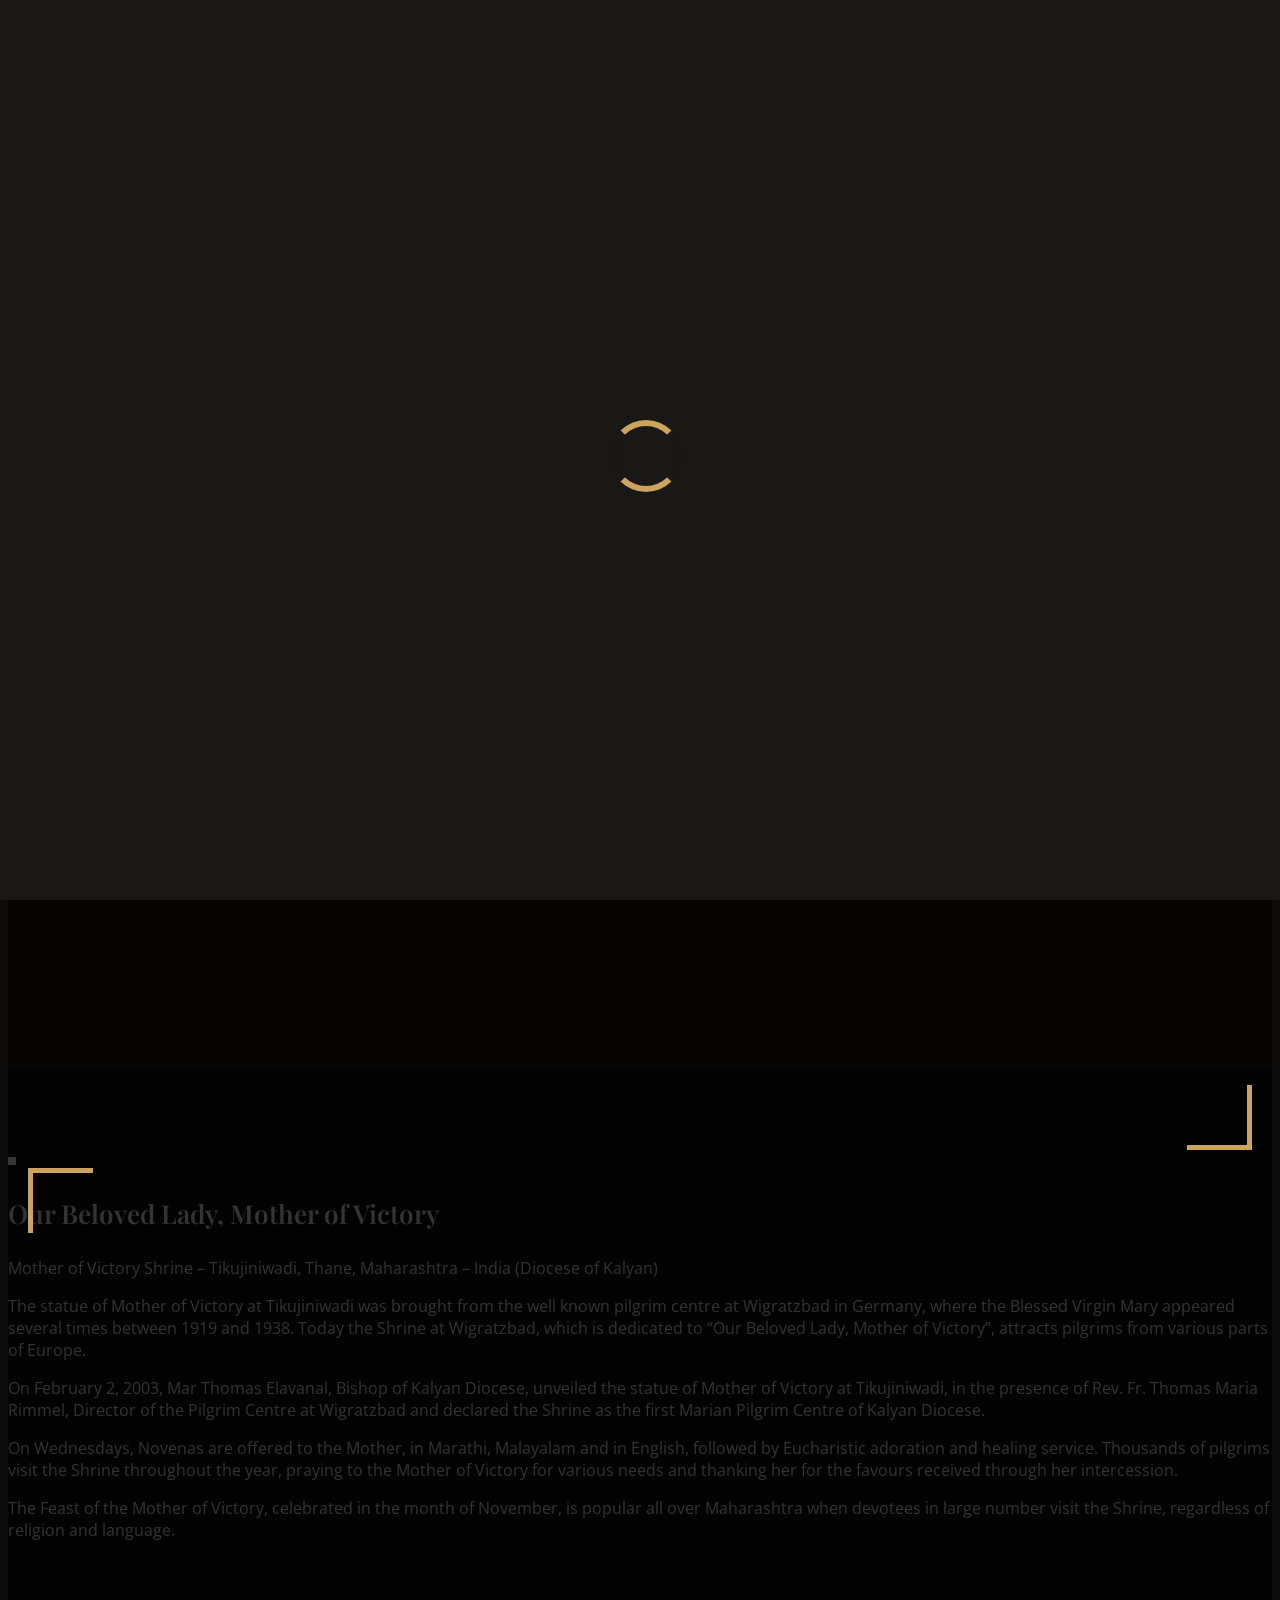
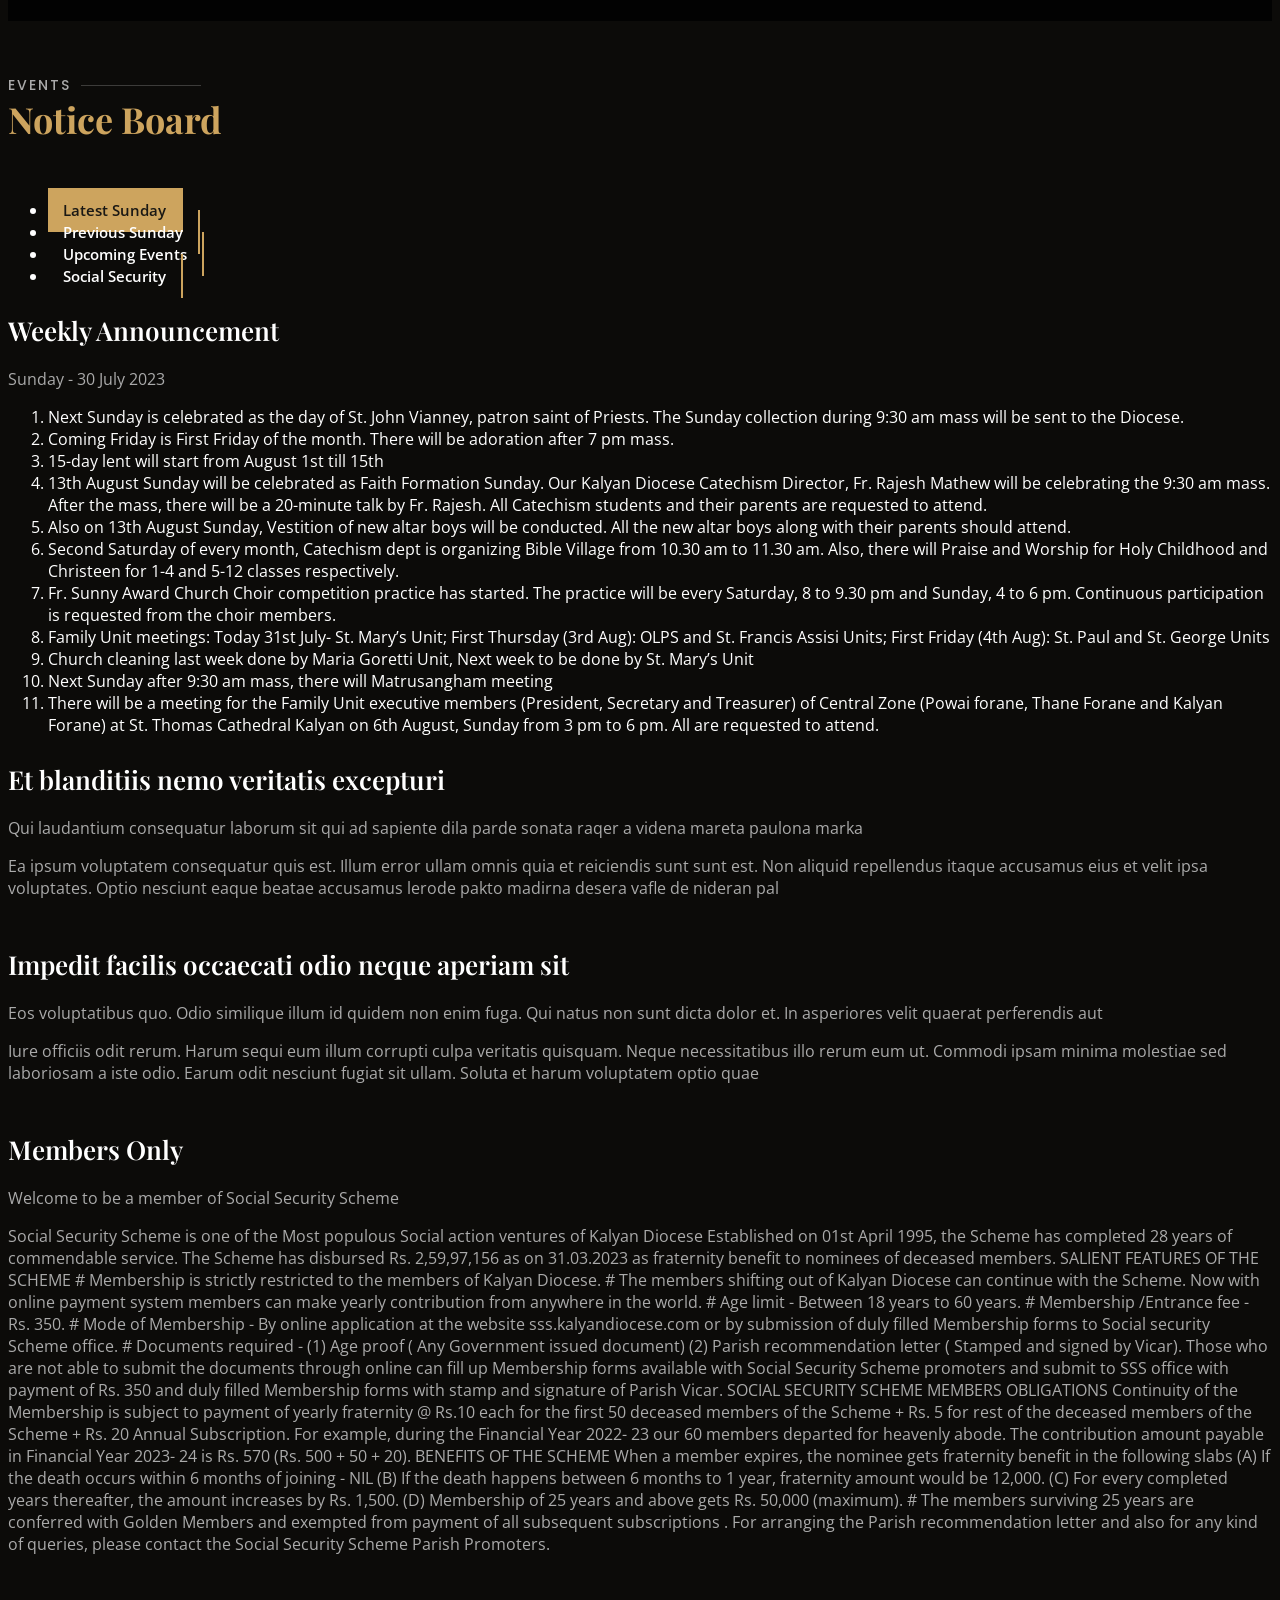
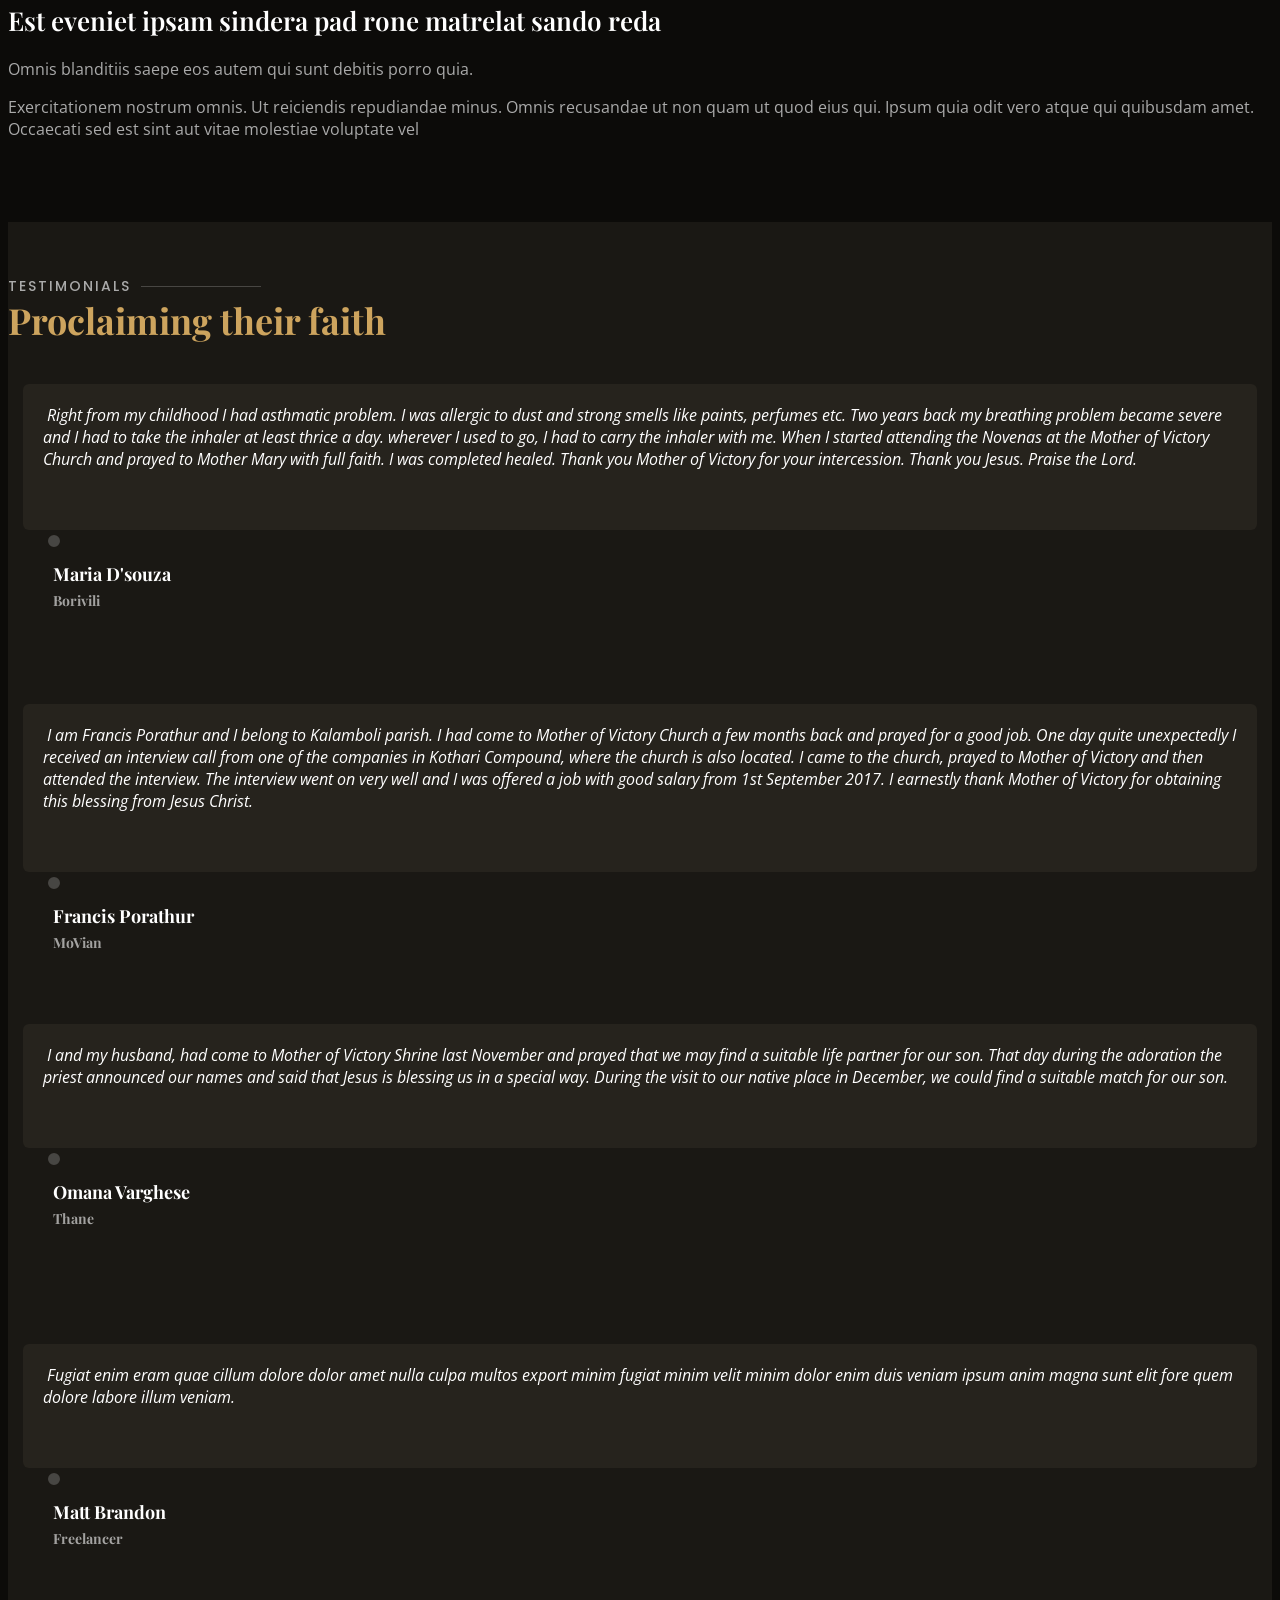
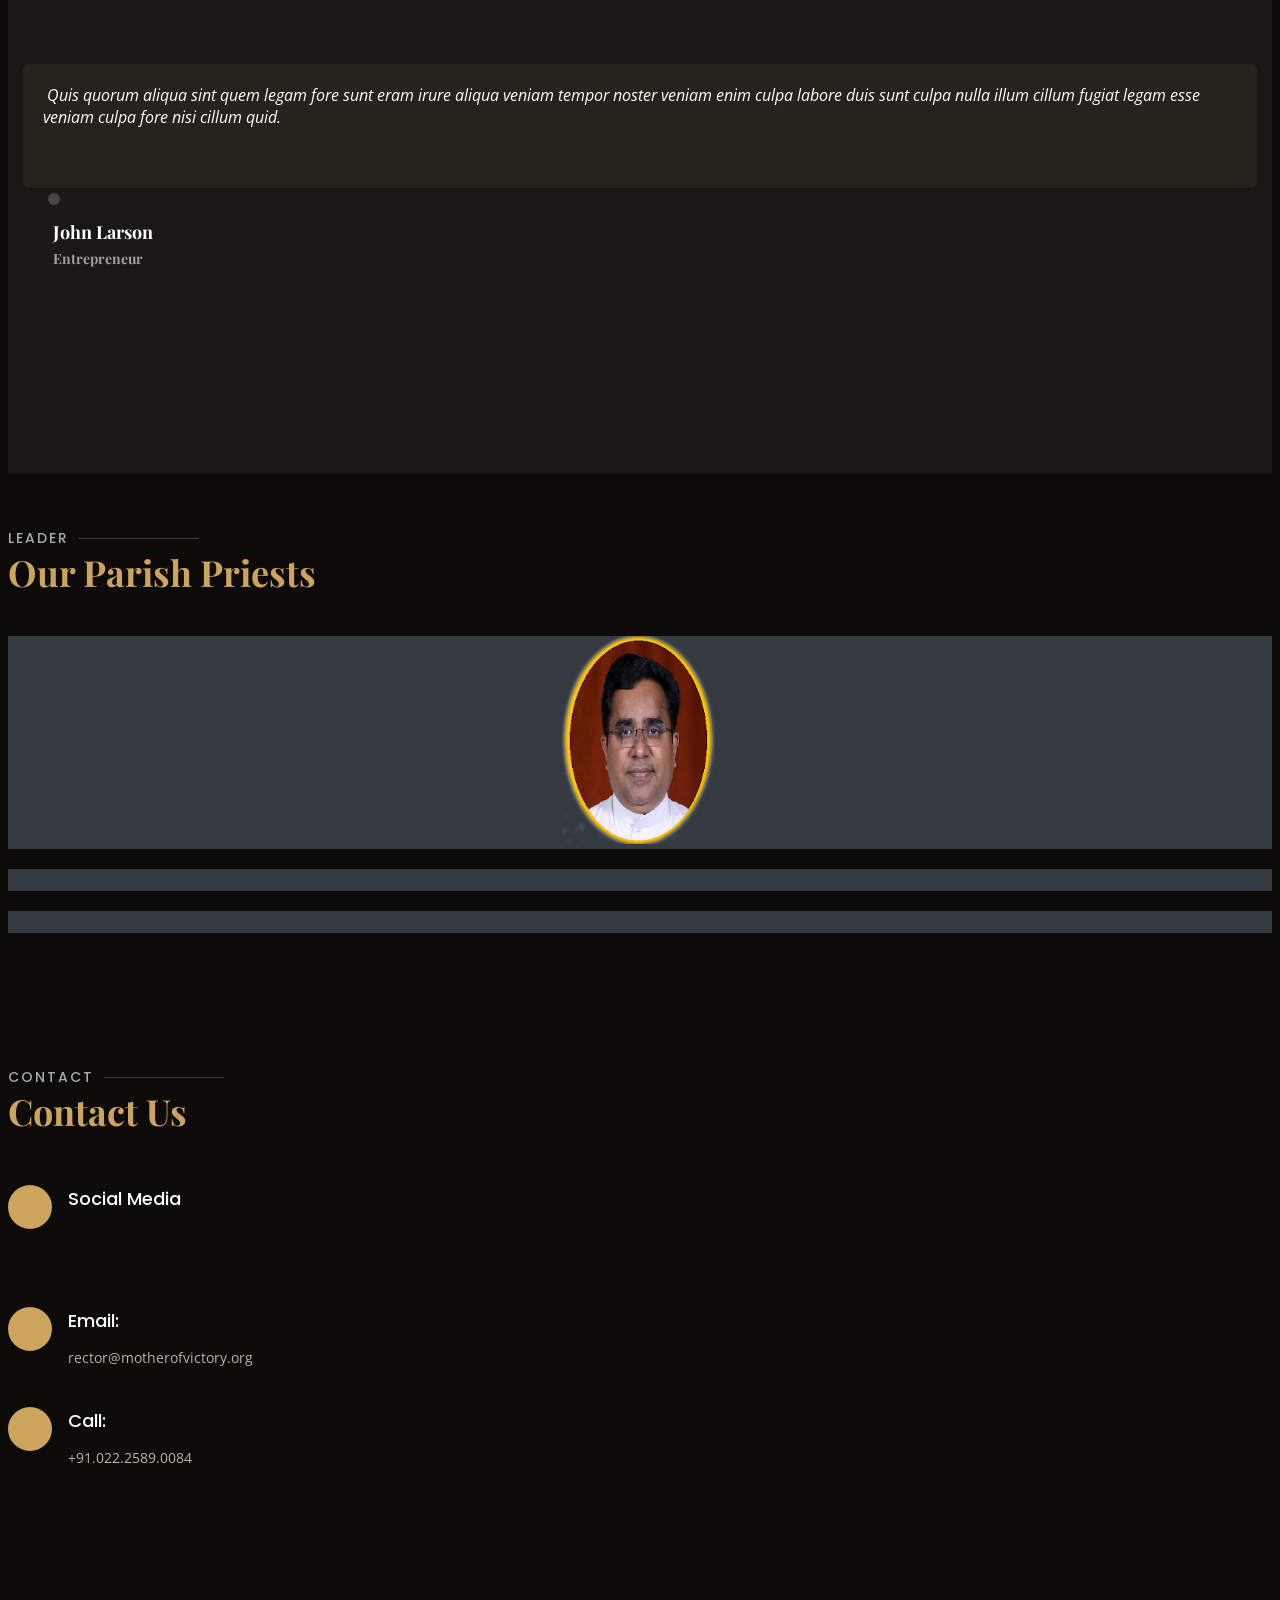
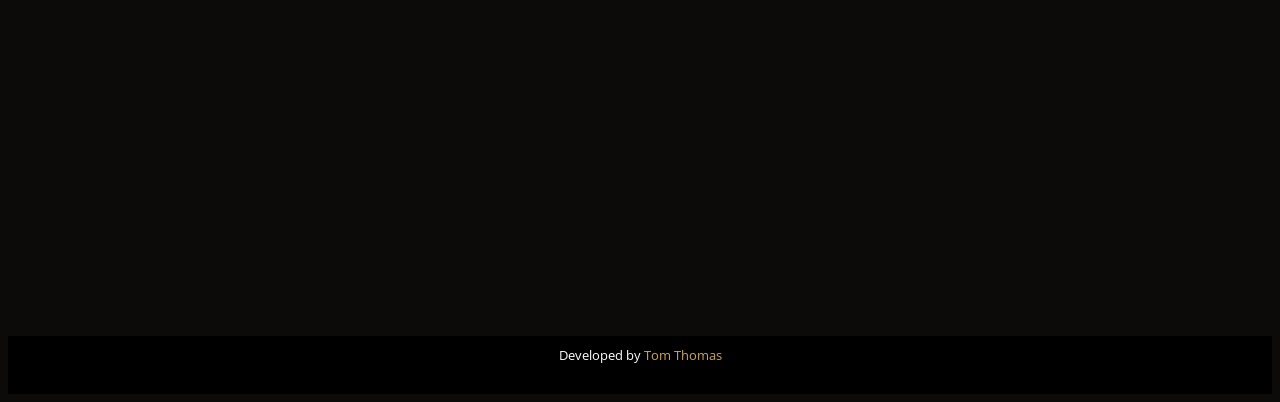
==== commit bd19dd08: "Removed many items, half cooked pages for quick demo." ====
--- a/index.html
+++ b/index.html
@@ -48,38 +48,24 @@
         <i class="bi bi-clock d-flex align-items-center ms-4"><span> Mon-Sat: 9AM - 10PM</span></i>
       </div>
 
-      <div class="languages d-none d-md-flex align-items-center">
-        <ul>
-          <li>English</li>
-          <li><a href="#">Malayalam</a></li>
-        </ul>
-      </div>
+      
     </div>
   </div>
 
   <!-- ======= Header ======= -->
-  <header id="header" class="fixed-top d-flex align-items-cente">
+  <header id="header" class="fixed-top d-flex align-items-center">
     <div class="container-fluid container-xl d-flex align-items-center justify-content-lg-between">
 
       <h1 class="logo me-auto me-lg-0"><a href="index.html">Mother of Victory Shrine</a></h1>
       <!-- Uncomment below if you prefer to use an image logo -->
-      <!-- <a href="index.html" class="logo me-auto me-lg-0"><img src="assets/img/logo.png" alt="" class="img-fluid"></a>-->
+      <!-- <a href="index.html" class="logo me-auto me-lg-0"><img src="assets/img/chefs/Mother-of-Victory-Logo-Small.png" alt="" class="img-fluid"></a>-->
 
       <nav id="navbar" class="navbar order-last order-lg-0">
         <ul>
           <li><a class="nav-link scrollto active" href="#hero">Home</a></li>
           <li><a class="nav-link scrollto" href="#about">About</a></li>
-          <li><a class="nav-link scrollto" href="#menu">Menu</a></li>
-          <li><a class="nav-link scrollto" href="#specials">Charity</a></li>
-          <li><a class="nav-link scrollto" href="#events">Events</a></li>
-          <li><a class="nav-link scrollto" href="#chefs">Prayers</a></li>
-          <li><a class="nav-link scrollto" href="#gallery">Testimonials</a></li>
-          <li class="dropdown"><a href="#"><span>Groups</span> <i class="bi bi-chevron-down"></i></a>
-            <ul>
-              <li><a href="#">Parish Council</a></li>
-              <li><a href="#">Pithurvedi</a></li>
-            </ul>
-          </li>
+          <li><a class="nav-link scrollto" href="#specials">Events</a></li>
+          <li><a class="nav-link scrollto" href="#testimonials">Testimonials</a></li>
           <li><a class="nav-link scrollto" href="#contact">Contact</a></li>
         </ul>
         <i class="bi bi-list mobile-nav-toggle"></i>
@@ -143,170 +129,13 @@
       </div>
     </section><!-- End About Section -->
 
-    <!-- ======= Why Us Section ======= -->
-    <section id="why-us" class="why-us">
-      <div class="container" data-aos="fade-up">
-
-        <div class="section-title">
-          <h2>Why Us</h2>
-          <p>Why Choose Our Restaurant</p>
-        </div>
-
-        <div class="row">
-
-          <div class="col-lg-4">
-            <div class="box" data-aos="zoom-in" data-aos-delay="100">
-              <span>01</span>
-              <h4>Lorem Ipsum</h4>
-              <p>Ulamco laboris nisi ut aliquip ex ea commodo consequat. Et consectetur ducimus vero placeat</p>
-            </div>
-          </div>
-
-          <div class="col-lg-4 mt-4 mt-lg-0">
-            <div class="box" data-aos="zoom-in" data-aos-delay="200">
-              <span>02</span>
-              <h4>Repellat Nihil</h4>
-              <p>Dolorem est fugiat occaecati voluptate velit esse. Dicta veritatis dolor quod et vel dire leno para dest</p>
-            </div>
-          </div>
-
-          <div class="col-lg-4 mt-4 mt-lg-0">
-            <div class="box" data-aos="zoom-in" data-aos-delay="300">
-              <span>03</span>
-              <h4> Ad ad velit qui</h4>
-              <p>Molestiae officiis omnis illo asperiores. Aut doloribus vitae sunt debitis quo vel nam quis</p>
-            </div>
-          </div>
-
-        </div>
-
-      </div>
-    </section><!-- End Why Us Section -->
-
-    <!-- ======= Menu Section ======= -->
-    <section id="menu" class="menu section-bg">
-      <div class="container" data-aos="fade-up">
-
-        <div class="section-title">
-          <h2>Events</h2>
-          <p>Weekly News and Upcoming Events</p>
-        </div>
-
-        <div class="row" data-aos="fade-up" data-aos-delay="100">
-          <div class="col-lg-12 d-flex justify-content-center">
-            <ul id="menu-flters">
-              <li data-filter="*" class="filter-active">All</li>
-              <li data-filter=".filter-starters">Sunday Update</li>
-              <li data-filter=".filter-salads">August</li>
-              <li data-filter=".filter-specialty">September</li>
-            </ul>
-          </div>
-        </div>
-
-        <div class="row menu-container" data-aos="fade-up" data-aos-delay="200">
-
-          <div class="col-lg-6 menu-item filter-starters">
-            <img src="assets/img/menu/lobster-bisque.jpg" class="menu-img" alt="">
-            <div class="menu-content">
-              <a href="#">Lobster Bisque</a><span>$5.95</span>
-            </div>
-            <div class="menu-ingredients">
-              Lorem, deren, trataro, filede, nerada
-            </div>
-          </div>
-
-          <div class="col-lg-6 menu-item filter-specialty">
-            <img src="assets/img/menu/bread-barrel.jpg" class="menu-img" alt="">
-            <div class="menu-content">
-              <a href="#">Bread Barrel</a><span>$6.95</span>
-            </div>
-            <div class="menu-ingredients">
-              Lorem, deren, trataro, filede, nerada
-            </div>
-          </div>
-
-          <div class="col-lg-6 menu-item filter-starters">
-            <img src="assets/img/menu/cake.jpg" class="menu-img" alt="">
-            <div class="menu-content">
-              <a href="#">Crab Cake</a><span>$7.95</span>
-            </div>
-            <div class="menu-ingredients">
-              A delicate crab cake served on a toasted roll with lettuce and tartar sauce
-            </div>
-          </div>
-
-          <div class="col-lg-6 menu-item filter-salads">
-            <img src="assets/img/menu/caesar.jpg" class="menu-img" alt="">
-            <div class="menu-content">
-              <a href="#">Caesar Selections</a><span>$8.95</span>
-            </div>
-            <div class="menu-ingredients">
-              Lorem, deren, trataro, filede, nerada
-            </div>
-          </div>
-
-          <div class="col-lg-6 menu-item filter-specialty">
-            <img src="assets/img/menu/tuscan-grilled.jpg" class="menu-img" alt="">
-            <div class="menu-content">
-              <a href="#">Tuscan Grilled</a><span>$9.95</span>
-            </div>
-            <div class="menu-ingredients">
-              Grilled chicken with provolone, artichoke hearts, and roasted red pesto
-            </div>
-          </div>
-
-          <div class="col-lg-6 menu-item filter-starters">
-            <img src="assets/img/menu/mozzarella.jpg" class="menu-img" alt="">
-            <div class="menu-content">
-              <a href="#">Mozzarella Stick</a><span>$4.95</span>
-            </div>
-            <div class="menu-ingredients">
-              Lorem, deren, trataro, filede, nerada
-            </div>
-          </div>
-
-          <div class="col-lg-6 menu-item filter-salads">
-            <img src="assets/img/menu/greek-salad.jpg" class="menu-img" alt="">
-            <div class="menu-content">
-              <a href="#">Greek Salad</a><span>$9.95</span>
-            </div>
-            <div class="menu-ingredients">
-              Fresh spinach, crisp romaine, tomatoes, and Greek olives
-            </div>
-          </div>
-
-          <div class="col-lg-6 menu-item filter-salads">
-            <img src="assets/img/menu/spinach-salad.jpg" class="menu-img" alt="">
-            <div class="menu-content">
-              <a href="#">Spinach Salad</a><span>$9.95</span>
-            </div>
-            <div class="menu-ingredients">
-              Fresh spinach with mushrooms, hard boiled egg, and warm bacon vinaigrette
-            </div>
-          </div>
-
-          <div class="col-lg-6 menu-item filter-specialty">
-            <img src="assets/img/menu/lobster-roll.jpg" class="menu-img" alt="">
-            <div class="menu-content">
-              <a href="#">Lobster Roll</a><span>$12.95</span>
-            </div>
-            <div class="menu-ingredients">
-              Plump lobster meat, mayo and crisp lettuce on a toasted bulky roll
-            </div>
-          </div>
-
-        </div>
-
-      </div>
-    </section><!-- End Menu Section -->
-
     <!-- ======= Specials Section ======= -->
     <section id="specials" class="specials">
       <div class="container" data-aos="fade-up">
 
         <div class="section-title">
           <h2>Events</h2>
-          <p>Weekly News and Updates</p>
+          <p>Notice Board</p>
         </div>
 
         <div class="row" data-aos="fade-up" data-aos-delay="100">
@@ -316,16 +145,13 @@
                 <a class="nav-link active show" data-bs-toggle="tab" href="#tab-1">Latest Sunday</a>
               </li>
               <li class="nav-item">
-                <a class="nav-link" data-bs-toggle="tab" href="#tab-2">Last Sunday</a>
+                <a class="nav-link" data-bs-toggle="tab" href="#tab-2">Previous Sunday</a>
               </li>
               <li class="nav-item">
                 <a class="nav-link" data-bs-toggle="tab" href="#tab-3">Upcoming Events</a>
               </li>
               <li class="nav-item">
                 <a class="nav-link" data-bs-toggle="tab" href="#tab-4">Social Security</a>
-              </li>
-              <li class="nav-item">
-                <a class="nav-link" data-bs-toggle="tab" href="#tab-5">Iusto ut expedita aut</a>
               </li>
             </ul>
           </div>
@@ -434,164 +260,13 @@
       </div>
     </section><!-- End Specials Section -->
 
-    <!-- ======= Events Section ======= -->
-    <section id="events" class="events">
-      <div class="container" data-aos="fade-up">
-
-        <div class="section-title">
-          <h2>Events</h2>
-          <p>Organize Your Events in our Restaurant</p>
-        </div>
-
-        <div class="events-slider swiper" data-aos="fade-up" data-aos-delay="100">
-          <div class="swiper-wrapper">
-
-            <div class="swiper-slide">
-              <div class="row event-item">
-                <div class="col-lg-6">
-                  <img src="assets/img/event-birthday.jpg" class="img-fluid" alt="">
-                </div>
-                <div class="col-lg-6 pt-4 pt-lg-0 content">
-                  <h3>Birthday Parties</h3>
-                  <div class="price">
-                    <p><span>$189</span></p>
-                  </div>
-                  <p class="fst-italic">
-                    Lorem ipsum dolor sit amet, consectetur adipiscing elit, sed do eiusmod tempor incididunt ut labore et dolore
-                    magna aliqua.
-                  </p>
-                  <ul>
-                    <li><i class="bi bi-check-circled"></i> Ullamco laboris nisi ut aliquip ex ea commodo consequat.</li>
-                    <li><i class="bi bi-check-circled"></i> Duis aute irure dolor in reprehenderit in voluptate velit.</li>
-                    <li><i class="bi bi-check-circled"></i> Ullamco laboris nisi ut aliquip ex ea commodo consequat.</li>
-                  </ul>
-                  <p>
-                    Ullamco laboris nisi ut aliquip ex ea commodo consequat. Duis aute irure dolor in reprehenderit in voluptate
-                    velit esse cillum dolore eu fugiat nulla pariatur
-                  </p>
-                </div>
-              </div>
-            </div><!-- End testimonial item -->
-
-            <div class="swiper-slide">
-              <div class="row event-item">
-                <div class="col-lg-6">
-                  <img src="assets/img/event-private.jpg" class="img-fluid" alt="">
-                </div>
-                <div class="col-lg-6 pt-4 pt-lg-0 content">
-                  <h3>Private Parties</h3>
-                  <div class="price">
-                    <p><span>$290</span></p>
-                  </div>
-                  <p class="fst-italic">
-                    Lorem ipsum dolor sit amet, consectetur adipiscing elit, sed do eiusmod tempor incididunt ut labore et dolore
-                    magna aliqua.
-                  </p>
-                  <ul>
-                    <li><i class="bi bi-check-circled"></i> Ullamco laboris nisi ut aliquip ex ea commodo consequat.</li>
-                    <li><i class="bi bi-check-circled"></i> Duis aute irure dolor in reprehenderit in voluptate velit.</li>
-                    <li><i class="bi bi-check-circled"></i> Ullamco laboris nisi ut aliquip ex ea commodo consequat.</li>
-                  </ul>
-                  <p>
-                    Ullamco laboris nisi ut aliquip ex ea commodo consequat. Duis aute irure dolor in reprehenderit in voluptate
-                    velit esse cillum dolore eu fugiat nulla pariatur
-                  </p>
-                </div>
-              </div>
-            </div><!-- End testimonial item -->
-
-            <div class="swiper-slide">
-              <div class="row event-item">
-                <div class="col-lg-6">
-                  <img src="assets/img/event-custom.jpg" class="img-fluid" alt="">
-                </div>
-                <div class="col-lg-6 pt-4 pt-lg-0 content">
-                  <h3>Custom Parties</h3>
-                  <div class="price">
-                    <p><span>$99</span></p>
-                  </div>
-                  <p class="fst-italic">
-                    Lorem ipsum dolor sit amet, consectetur adipiscing elit, sed do eiusmod tempor incididunt ut labore et dolore
-                    magna aliqua.
-                  </p>
-                  <ul>
-                    <li><i class="bi bi-check-circled"></i> Ullamco laboris nisi ut aliquip ex ea commodo consequat.</li>
-                    <li><i class="bi bi-check-circled"></i> Duis aute irure dolor in reprehenderit in voluptate velit.</li>
-                    <li><i class="bi bi-check-circled"></i> Ullamco laboris nisi ut aliquip ex ea commodo consequat.</li>
-                  </ul>
-                  <p>
-                    Ullamco laboris nisi ut aliquip ex ea commodo consequat. Duis aute irure dolor in reprehenderit in voluptate
-                    velit esse cillum dolore eu fugiat nulla pariatur
-                  </p>
-                </div>
-              </div>
-            </div><!-- End testimonial item -->
-
-          </div>
-          <div class="swiper-pagination"></div>
-        </div>
-
-      </div>
-    </section><!-- End Events Section -->
-
-    <!-- ======= Book A Table Section ======= -->
-    <section id="book-a-table" class="book-a-table">
-      <div class="container" data-aos="fade-up">
-
-        <div class="section-title">
-          <h2>Reservation</h2>
-          <p>Book a Table</p>
-        </div>
-
-        <form action="forms/book-a-table.php" method="post" role="form" class="php-email-form" data-aos="fade-up" data-aos-delay="100">
-          <div class="row">
-            <div class="col-lg-4 col-md-6 form-group">
-              <input type="text" name="name" class="form-control" id="name" placeholder="Your Name" data-rule="minlen:4" data-msg="Please enter at least 4 chars">
-              <div class="validate"></div>
-            </div>
-            <div class="col-lg-4 col-md-6 form-group mt-3 mt-md-0">
-              <input type="email" class="form-control" name="email" id="email" placeholder="Your Email" data-rule="email" data-msg="Please enter a valid email">
-              <div class="validate"></div>
-            </div>
-            <div class="col-lg-4 col-md-6 form-group mt-3 mt-md-0">
-              <input type="text" class="form-control" name="phone" id="phone" placeholder="Your Phone" data-rule="minlen:4" data-msg="Please enter at least 4 chars">
-              <div class="validate"></div>
-            </div>
-            <div class="col-lg-4 col-md-6 form-group mt-3">
-              <input type="text" name="date" class="form-control" id="date" placeholder="Date" data-rule="minlen:4" data-msg="Please enter at least 4 chars">
-              <div class="validate"></div>
-            </div>
-            <div class="col-lg-4 col-md-6 form-group mt-3">
-              <input type="text" class="form-control" name="time" id="time" placeholder="Time" data-rule="minlen:4" data-msg="Please enter at least 4 chars">
-              <div class="validate"></div>
-            </div>
-            <div class="col-lg-4 col-md-6 form-group mt-3">
-              <input type="number" class="form-control" name="people" id="people" placeholder="# of people" data-rule="minlen:1" data-msg="Please enter at least 1 chars">
-              <div class="validate"></div>
-            </div>
-          </div>
-          <div class="form-group mt-3">
-            <textarea class="form-control" name="message" rows="5" placeholder="Message"></textarea>
-            <div class="validate"></div>
-          </div>
-          <div class="mb-3">
-            <div class="loading">Loading</div>
-            <div class="error-message"></div>
-            <div class="sent-message">Your booking request was sent. We will call back or send an Email to confirm your reservation. Thank you!</div>
-          </div>
-          <div class="text-center"><button type="submit">Book a Table</button></div>
-        </form>
-
-      </div>
-    </section><!-- End Book A Table Section -->
-
     <!-- ======= Testimonials Section ======= -->
     <section id="testimonials" class="testimonials section-bg">
       <div class="container" data-aos="fade-up">
 
         <div class="section-title">
           <h2>Testimonials</h2>
-          <p>What they're saying about us</p>
+          <p>Proclaiming their faith</p>
         </div>
 
         <div class="testimonials-slider swiper" data-aos="fade-up" data-aos-delay="100">
@@ -601,12 +276,12 @@
               <div class="testimonial-item">
                 <p>
                   <i class="bx bxs-quote-alt-left quote-icon-left"></i>
-                  Proin iaculis purus consequat sem cure digni ssim donec porttitora entum suscipit rhoncus. Accusantium quam, ultricies eget id, aliquam eget nibh et. Maecen aliquam, risus at semper.
+                  Right from my childhood I had asthmatic problem. I was allergic to dust and strong smells like paints, perfumes etc. Two years back my breathing problem became severe and I had to take the inhaler at least thrice a day. wherever I used to go, I had to carry the inhaler with me. When I started attending the Novenas at the Mother of Victory Church and prayed to Mother Mary with full faith. I was completed healed. Thank you Mother of Victory for your intercession. Thank you Jesus. Praise the Lord.
                   <i class="bx bxs-quote-alt-right quote-icon-right"></i>
                 </p>
                 <img src="assets/img/testimonials/testimonials-1.jpg" class="testimonial-img" alt="">
-                <h3>Saul Goodman</h3>
-                <h4>Ceo &amp; Founder</h4>
+                <h3>Maria D'souza</h3>
+                <h4>Borivili</h4>
               </div>
             </div><!-- End testimonial item -->
 
@@ -614,12 +289,12 @@
               <div class="testimonial-item">
                 <p>
                   <i class="bx bxs-quote-alt-left quote-icon-left"></i>
-                  Export tempor illum tamen malis malis eram quae irure esse labore quem cillum quid cillum eram malis quorum velit fore eram velit sunt aliqua noster fugiat irure amet legam anim culpa.
+                  I am Francis Porathur and I belong to Kalamboli parish. I had come to Mother of Victory Church a few months back and prayed for a good job. One day quite unexpectedly I received an interview call from one of the companies in Kothari Compound, where the church is also located. I came to the church, prayed to Mother of Victory and then attended the interview. The interview went on very well and I was offered a job with good salary from 1st September 2017. I earnestly thank Mother of Victory for obtaining this blessing from Jesus Christ.
                   <i class="bx bxs-quote-alt-right quote-icon-right"></i>
                 </p>
                 <img src="assets/img/testimonials/testimonials-2.jpg" class="testimonial-img" alt="">
-                <h3>Sara Wilsson</h3>
-                <h4>Designer</h4>
+                <h3>Francis Porathur</h3>
+                <h4>MoVian</h4>
               </div>
             </div><!-- End testimonial item -->
 
@@ -627,12 +302,12 @@
               <div class="testimonial-item">
                 <p>
                   <i class="bx bxs-quote-alt-left quote-icon-left"></i>
-                  Enim nisi quem export duis labore cillum quae magna enim sint quorum nulla quem veniam duis minim tempor labore quem eram duis noster aute amet eram fore quis sint minim.
+                  I and my husband, had come to Mother of Victory Shrine last November and prayed that we may find a suitable life partner for our son. That day during the adoration the priest announced our names and said that Jesus is blessing us in a special way. During the visit to our native place in December, we could find a suitable match for our son.
                   <i class="bx bxs-quote-alt-right quote-icon-right"></i>
                 </p>
                 <img src="assets/img/testimonials/testimonials-3.jpg" class="testimonial-img" alt="">
-                <h3>Jena Karlis</h3>
-                <h4>Store Owner</h4>
+                <h3>Omana Varghese</h3>
+                <h4>Thane</h4>
               </div>
             </div><!-- End testimonial item -->
 
@@ -669,96 +344,13 @@
       </div>
     </section><!-- End Testimonials Section -->
 
-    <!-- ======= Gallery Section ======= -->
-    <section id="gallery" class="gallery">
-
-      <div class="container" data-aos="fade-up">
-        <div class="section-title">
-          <h2>Gallery</h2>
-          <p>Some photos from Our Restaurant</p>
-        </div>
-      </div>
-
-      <div class="container-fluid" data-aos="fade-up" data-aos-delay="100">
-
-        <div class="row g-0">
-
-          <div class="col-lg-3 col-md-4">
-            <div class="gallery-item">
-              <a href="assets/img/gallery/gallery-1.jpg" class="gallery-lightbox" data-gall="gallery-item">
-                <img src="assets/img/gallery/gallery-1.jpg" alt="" class="img-fluid">
-              </a>
-            </div>
-          </div>
-
-          <div class="col-lg-3 col-md-4">
-            <div class="gallery-item">
-              <a href="assets/img/gallery/gallery-2.jpg" class="gallery-lightbox" data-gall="gallery-item">
-                <img src="assets/img/gallery/gallery-2.jpg" alt="" class="img-fluid">
-              </a>
-            </div>
-          </div>
-
-          <div class="col-lg-3 col-md-4">
-            <div class="gallery-item">
-              <a href="assets/img/gallery/gallery-3.jpg" class="gallery-lightbox" data-gall="gallery-item">
-                <img src="assets/img/gallery/gallery-3.jpg" alt="" class="img-fluid">
-              </a>
-            </div>
-          </div>
-
-          <div class="col-lg-3 col-md-4">
-            <div class="gallery-item">
-              <a href="assets/img/gallery/gallery-4.jpg" class="gallery-lightbox" data-gall="gallery-item">
-                <img src="assets/img/gallery/gallery-4.jpg" alt="" class="img-fluid">
-              </a>
-            </div>
-          </div>
-
-          <div class="col-lg-3 col-md-4">
-            <div class="gallery-item">
-              <a href="assets/img/gallery/gallery-5.jpg" class="gallery-lightbox" data-gall="gallery-item">
-                <img src="assets/img/gallery/gallery-5.jpg" alt="" class="img-fluid">
-              </a>
-            </div>
-          </div>
-
-          <div class="col-lg-3 col-md-4">
-            <div class="gallery-item">
-              <a href="assets/img/gallery/gallery-6.jpg" class="gallery-lightbox" data-gall="gallery-item">
-                <img src="assets/img/gallery/gallery-6.jpg" alt="" class="img-fluid">
-              </a>
-            </div>
-          </div>
-
-          <div class="col-lg-3 col-md-4">
-            <div class="gallery-item">
-              <a href="assets/img/gallery/gallery-7.jpg" class="gallery-lightbox" data-gall="gallery-item">
-                <img src="assets/img/gallery/gallery-7.jpg" alt="" class="img-fluid">
-              </a>
-            </div>
-          </div>
-
-          <div class="col-lg-3 col-md-4">
-            <div class="gallery-item">
-              <a href="assets/img/gallery/gallery-8.jpg" class="gallery-lightbox" data-gall="gallery-item">
-                <img src="assets/img/gallery/gallery-8.jpg" alt="" class="img-fluid">
-              </a>
-            </div>
-          </div>
-
-        </div>
-
-      </div>
-    </section><!-- End Gallery Section -->
-
     <!-- ======= Chefs Section ======= -->
     <section id="chefs" class="chefs">
       <div class="container" data-aos="fade-up">
 
         <div class="section-title">
-          <h2>Chefs</h2>
-          <p>Our Proffesional Chefs</p>
+          <h2>Leader</h2>
+          <p>Our Parish Priests</p>
         </div>
 
         <div class="row">
@@ -830,152 +422,56 @@
           <h2>Contact</h2>
           <p>Contact Us</p>
         </div>
-      </div>
-
-      <div data-aos="fade-up">
-        <iframe style="border:0; width: 100%; height: 350px;" src="https://www.google.com/maps/embed?pb=!1m18!1m12!1m3!1d3767.1448538399263!2d72.96599057609362!3d19.232517782004486!2m3!1f0!2f0!3f0!3m2!1i1024!2i768!4f13.1!3m3!1m2!1s0x3be7bbdfee89d087%3A0x2fdcb9f9f27fdab5!2sMother%20Of%20Victory%20Shrine%2C%20Tikujiniwadi!5e0!3m2!1sen!2sin!4v1691221707090!5m2!1sen!2sin" frameborder="0" allowfullscreen></iframe>
-      </div>
-
-      <div class="container" data-aos="fade-up">
-
-        <div class="row mt-5">
-
-          <div class="col-lg-4">
+        <div class="row">
+        
+          <div class="col-lg-4 col-md-4">
             <div class="info">
-              <div class="address">
-                <i class="bi bi-geo-alt"></i>
-                <h4>Location:</h4>
-                <p>A108 Adam Street, New York, NY 535022</p>
-              </div>
-
               <div class="open-hours">
-                <i class="bi bi-clock"></i>
-                <h4>Open Hours:</h4>
-                <p>
-                  Monday-Saturday:<br>
-                  11:00 AM - 2300 PM
-                </p>
-              </div>
-
+                <i class="bi bi-share-fill"></i>
+                <h4>Social Media</h4>
+                <p>
+                    <a href="https://www.facebook.com/movyouth" class="facebook"><b class="bi bi-facebook"></b></a>
+                    <a href="https://www.youtube.com/@motherofvictoryshrinetikuj3128" class="youtube"><b class="bi bi-youtube"></b></a>
+                </p>
+              </div>
+            </div>
+          </div>
+
+          <div class="col-lg-4 col-md-6">
+            <div class="info">
               <div class="email">
                 <i class="bi bi-envelope"></i>
                 <h4>Email:</h4>
-                <p>info@example.com</p>
-              </div>
-
+                <p>rector@motherofvictory.org</p>
+              </div>
+            </div>
+          </div>
+
+          <div class="col-lg-4 col-md-4">
+            <div class="info">
               <div class="phone">
                 <i class="bi bi-phone"></i>
                 <h4>Call:</h4>
-                <p>+1 5589 55488 55s</p>
-              </div>
-
-            </div>
-
-          </div>
-
-          <div class="col-lg-8 mt-5 mt-lg-0">
-
-            <form action="forms/contact.php" method="post" role="form" class="php-email-form">
-              <div class="row">
-                <div class="col-md-6 form-group">
-                  <input type="text" name="name" class="form-control" id="name" placeholder="Your Name" required>
-                </div>
-                <div class="col-md-6 form-group mt-3 mt-md-0">
-                  <input type="email" class="form-control" name="email" id="email" placeholder="Your Email" required>
-                </div>
-              </div>
-              <div class="form-group mt-3">
-                <input type="text" class="form-control" name="subject" id="subject" placeholder="Subject" required>
-              </div>
-              <div class="form-group mt-3">
-                <textarea class="form-control" name="message" rows="8" placeholder="Message" required></textarea>
-              </div>
-              <div class="my-3">
-                <div class="loading">Loading</div>
-                <div class="error-message"></div>
-                <div class="sent-message">Your message has been sent. Thank you!</div>
-              </div>
-              <div class="text-center"><button type="submit">Send Message</button></div>
-            </form>
-
-          </div>
-
-        </div>
-
-      </div>
+                <p>+91.022.2589.0084</p>
+              </div>
+            </div>
+          </div>
+        
+        </div>
+      </div>
+      <p><br></p>
+      <div data-aos="fade-up">
+        <iframe style="border:0; width: 100%; height: 350px;" src="https://www.google.com/maps/embed?pb=!1m18!1m12!1m3!1d3767.1448538399263!2d72.96599057609362!3d19.232517782004486!2m3!1f0!2f0!3f0!3m2!1i1024!2i768!4f13.1!3m3!1m2!1s0x3be7bbdfee89d087%3A0x2fdcb9f9f27fdab5!2sMother%20Of%20Victory%20Shrine%2C%20Tikujiniwadi!5e0!3m2!1sen!2sin!4v1691221707090!5m2!1sen!2sin" frameborder="0" allowfullscreen></iframe>
+      </div>
+
     </section><!-- End Contact Section -->
 
   </main><!-- End #main -->
 
   <!-- ======= Footer ======= -->
   <footer id="footer">
-    <div class="footer-top">
-      <div class="container">
-        <div class="row">
-
-          <div class="col-lg-3 col-md-6">
-            <div class="footer-info">
-              <h3>Mother of Victory Shrine</h3>
-              <p>
-                27 Acre Kothari compound, A1-A2 <br>
-                Behind D-Mart, Tikujiniwadi,<br>
-                Thane (West), Maharashtra - 400610
-                <br><br>
-                <strong>Phone:</strong> +91.22.25890084<br>
-                <strong>Email:</strong> rector@motherofvictory.org<br>
-                <strong>     :</strong> motherSuperior@motherofvictory.org<br>
-              </p>
-              <div class="social-links mt-3">
-                <a href="https://www.facebook.com/movyouth" class="facebook"><i class="bx bxl-facebook"></i></a>
-                <a href="https://www.youtube.com/@motherofvictoryshrinetikuj3128" class="youtube"><i class="bx bxl-youtube"></i></a>
-              </div>
-            </div>
-          </div>
-
-          <div class="col-lg-2 col-md-6 footer-links">
-            <h4>Useful Links</h4>
-            <ul>
-              <li><i class="bx bx-chevron-right"></i> <a href="#">Home</a></li>
-              <li><i class="bx bx-chevron-right"></i> <a href="#">About us</a></li>
-              <li><i class="bx bx-chevron-right"></i> <a href="#">Services</a></li>
-              <li><i class="bx bx-chevron-right"></i> <a href="#">Terms of service</a></li>
-              <li><i class="bx bx-chevron-right"></i> <a href="#">Privacy policy</a></li>
-            </ul>
-          </div>
-
-          <div class="col-lg-3 col-md-6 footer-links">
-            <h4>Our Services</h4>
-            <ul>
-              <li><i class="bx bx-chevron-right"></i> <a href="#">Web Design</a></li>
-              <li><i class="bx bx-chevron-right"></i> <a href="#">Web Development</a></li>
-              <li><i class="bx bx-chevron-right"></i> <a href="#">Product Management</a></li>
-              <li><i class="bx bx-chevron-right"></i> <a href="#">Marketing</a></li>
-              <li><i class="bx bx-chevron-right"></i> <a href="#">Graphic Design</a></li>
-            </ul>
-          </div>
-
-          <div class="col-lg-4 col-md-6 footer-newsletter">
-            <h4>Our Newsletter</h4>
-            <p>Tamen quem nulla quae legam multos aute sint culpa legam noster magna</p>
-            <form action="" method="post">
-              <input type="email" name="email"><input type="submit" value="Subscribe">
-            </form>
-
-          </div>
-
-        </div>
-      </div>
-    </div>
-
     <div class="container">
-      <div class="copyright">
-        &copy; Copyright <strong><span>Mother of Victory Shrine</span></strong>. All Rights Reserved
-      </div>
       <div class="credits">
-        <!-- All the links in the footer should remain intact. -->
-        <!-- You can delete the links only if you purchased the pro version. -->
-        <!-- Licensing information: https://bootstrapmade.com/license/ -->
-        <!-- Purchase the pro version with working PHP/AJAX contact form: https://bootstrapmade.com/restaurantly-restaurant-template/ -->
         Developed by <a href="https://www.getitautomated.com/">Tom Thomas</a>
       </div>
     </div>
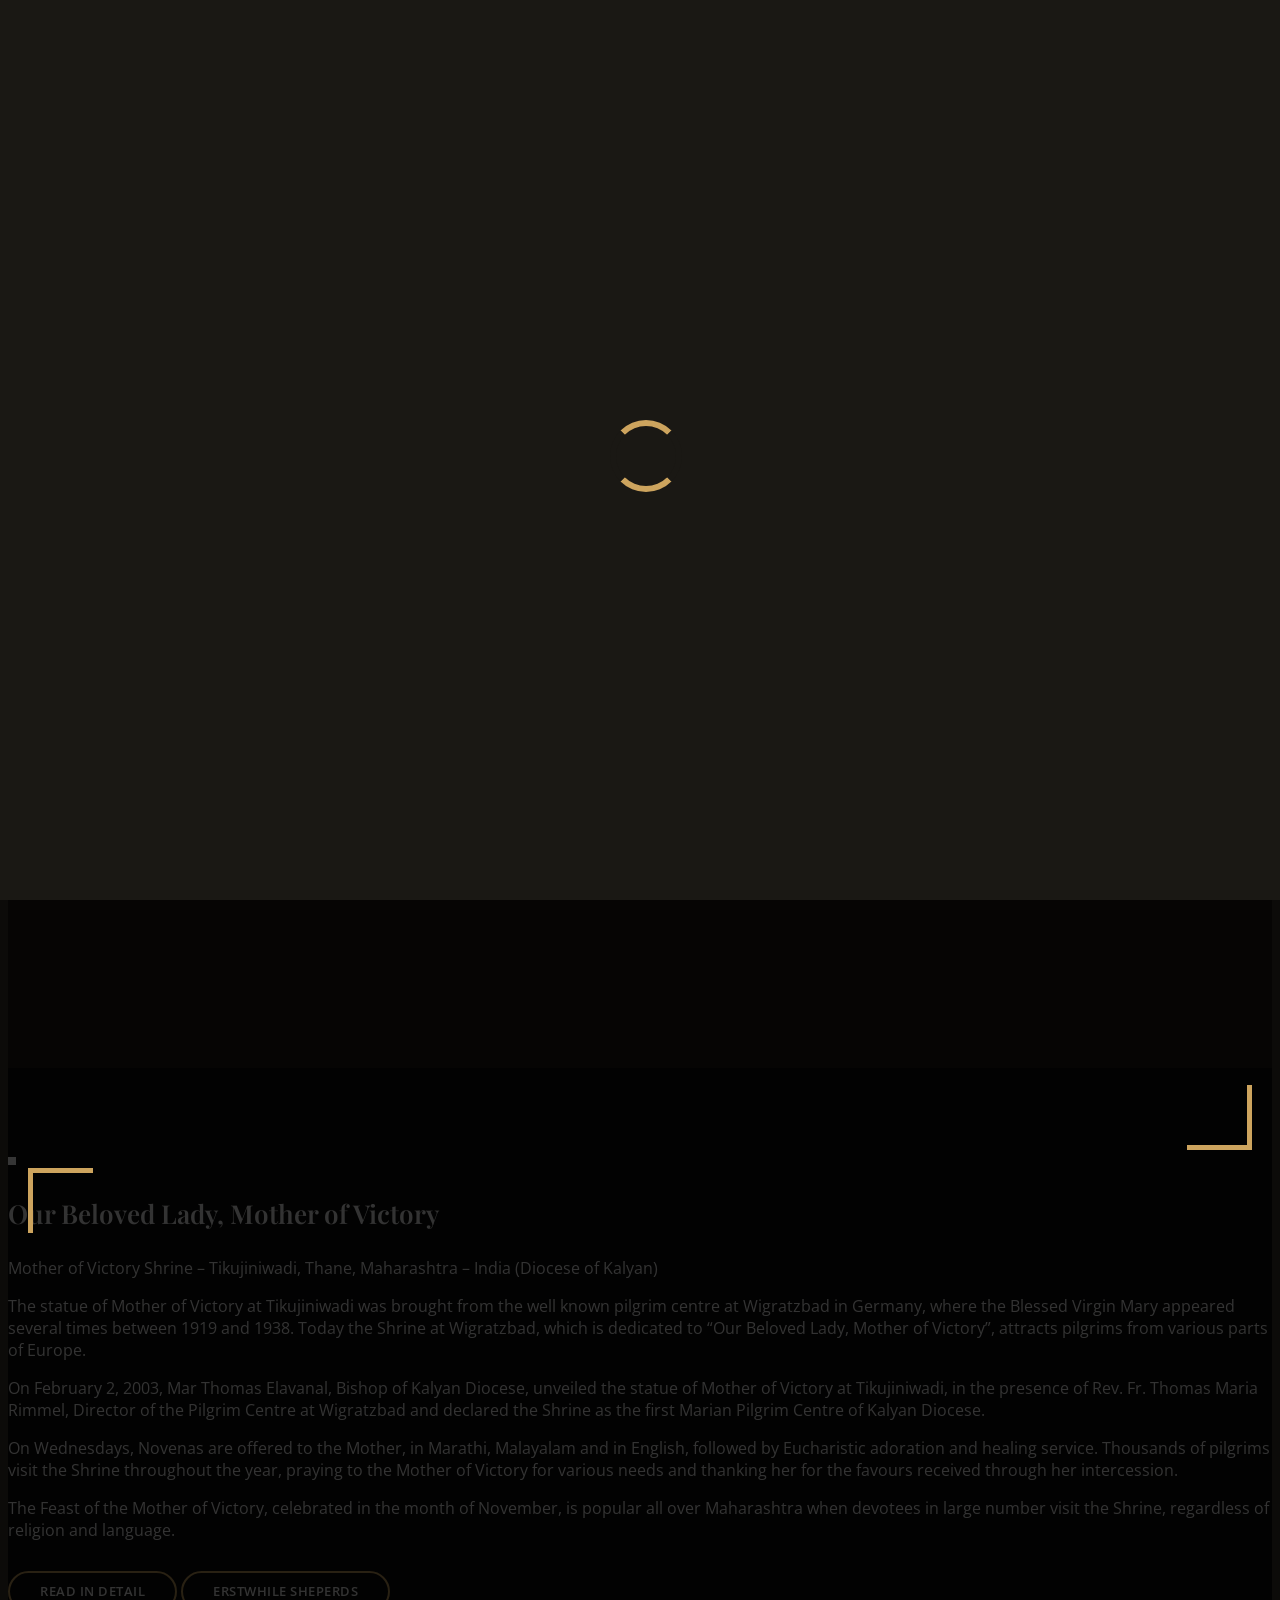
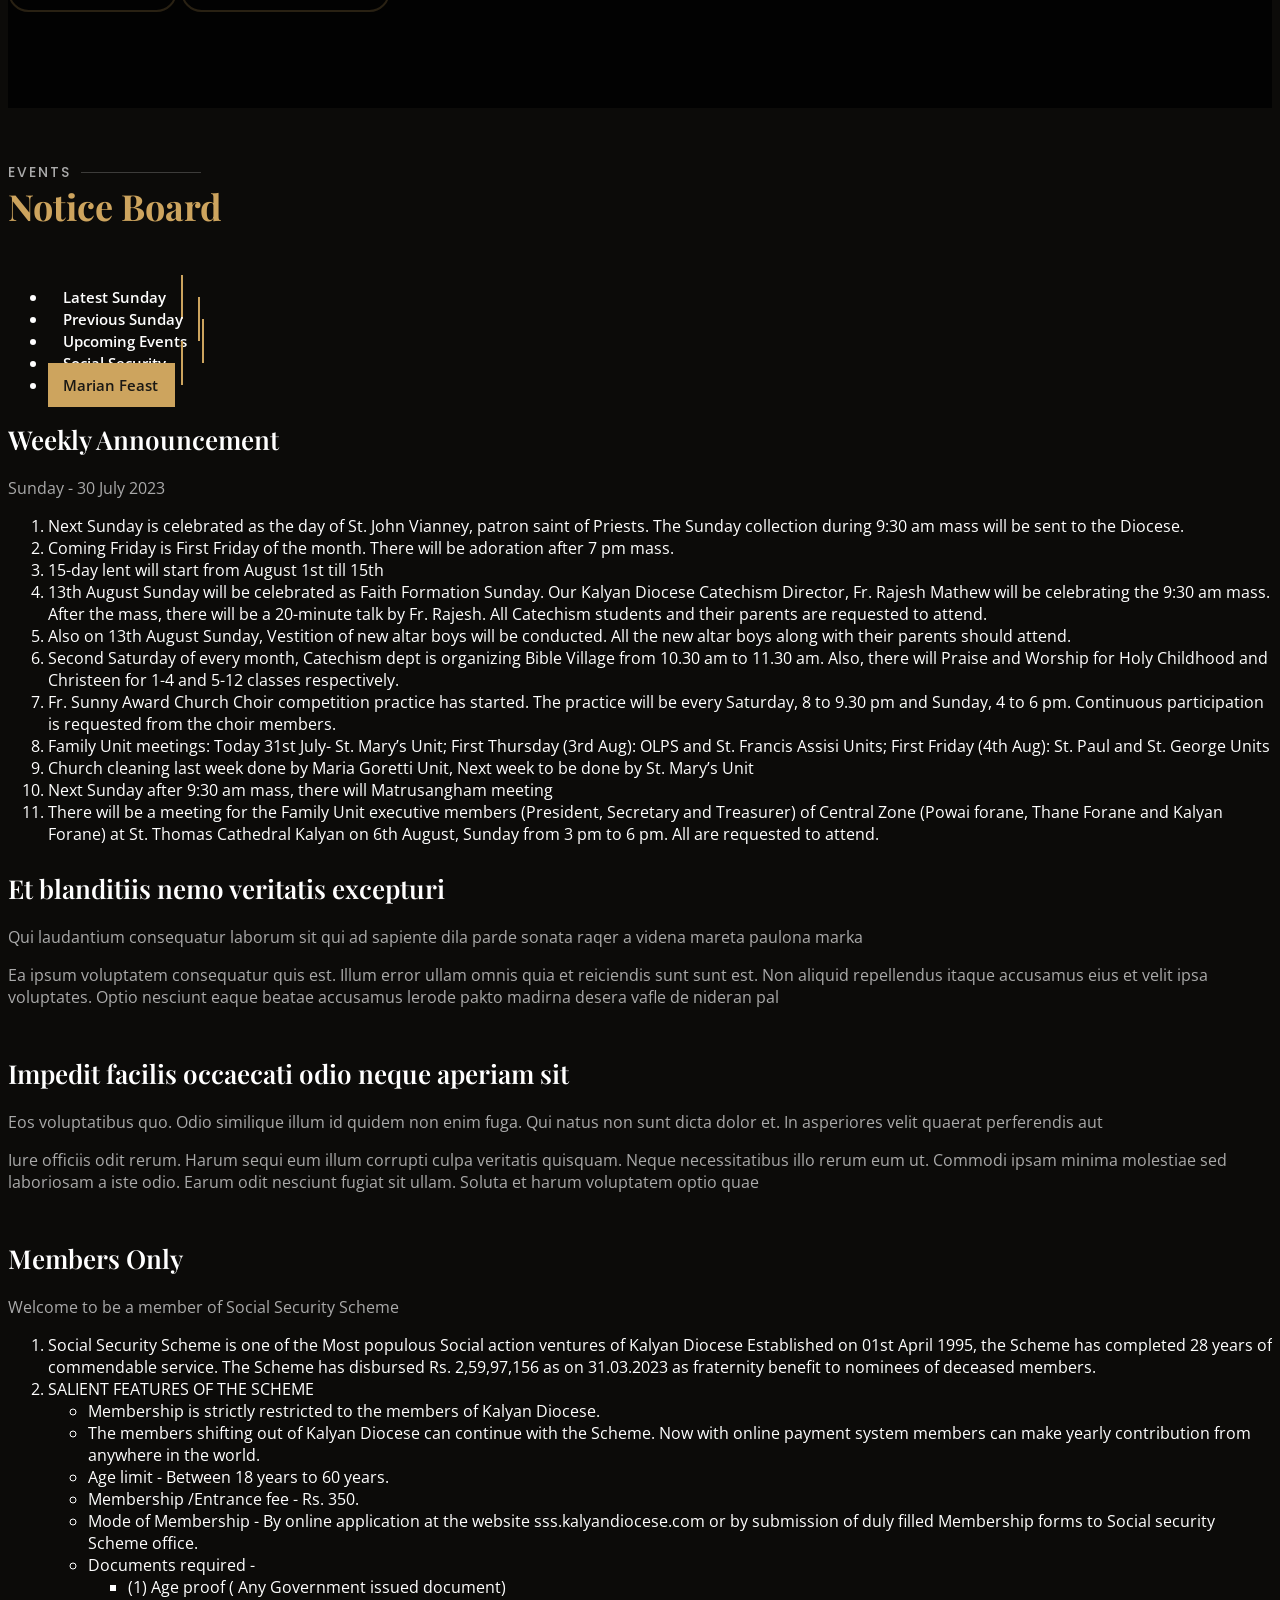
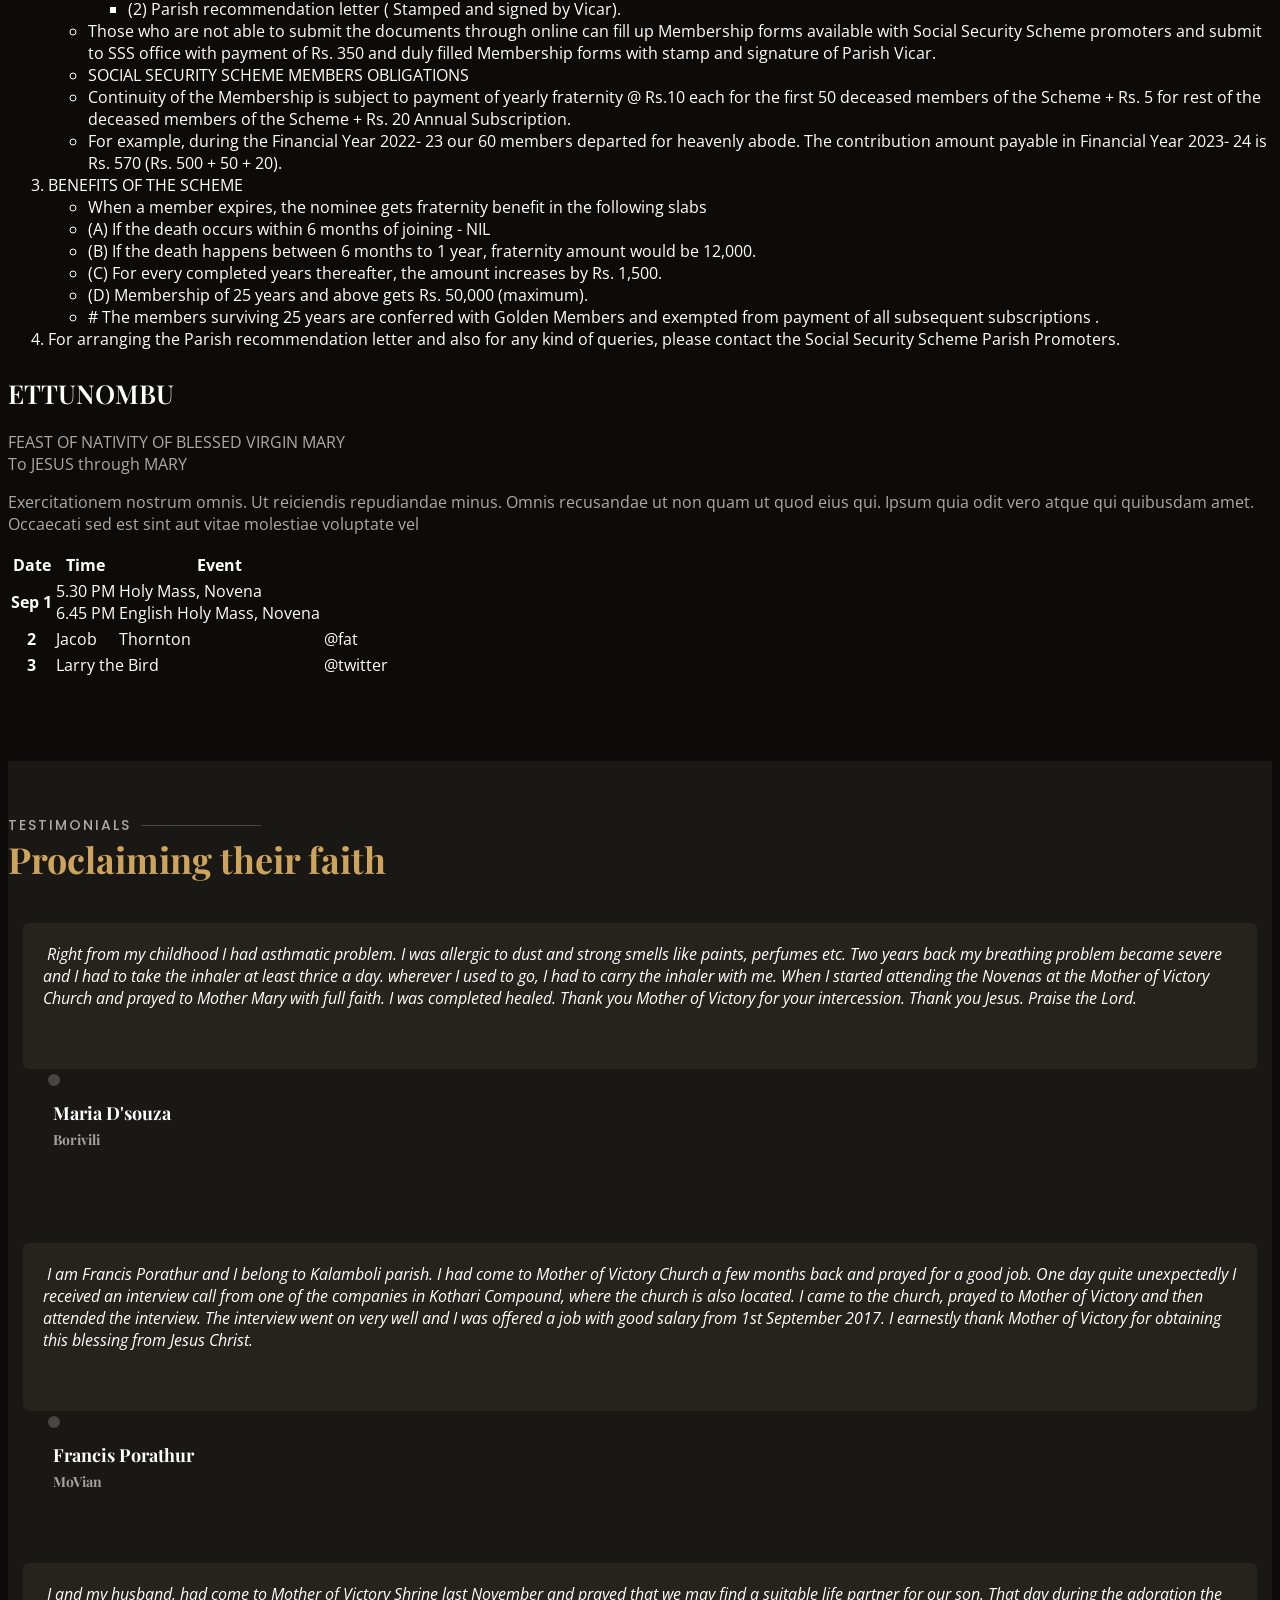
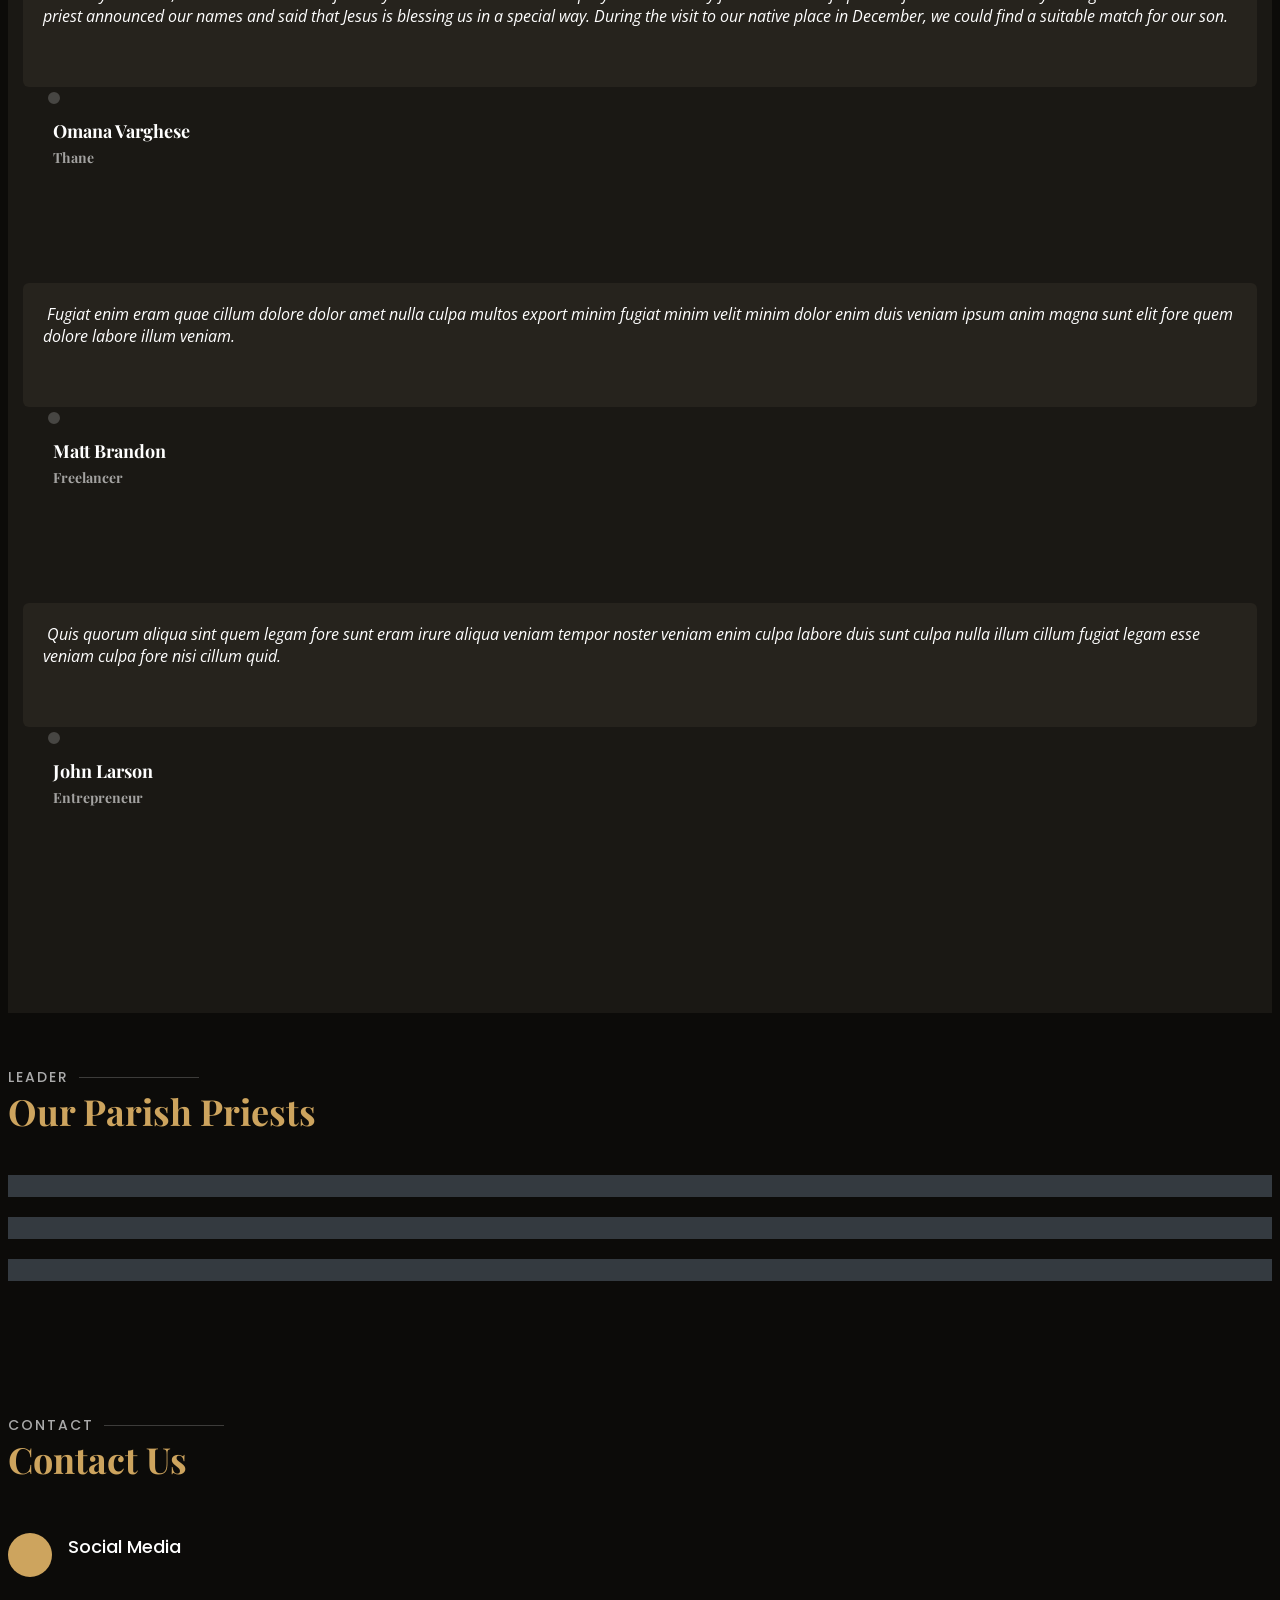
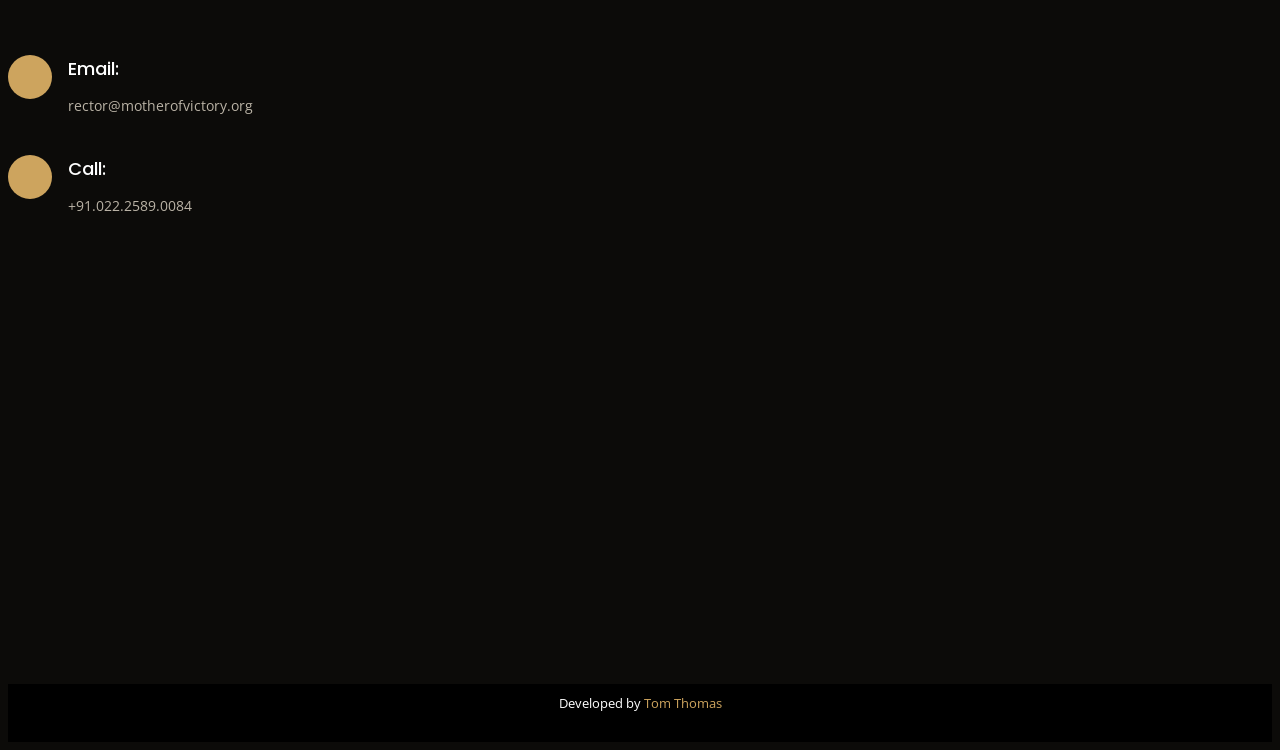
==== commit ee838a71: "Added 2 button in About section, Added Table in Events section for Marian Feast." ====
--- a/index.html
+++ b/index.html
@@ -125,6 +125,16 @@
             </p>
           </div>
         </div>
+ 
+        <div class="row">
+          <div class="btns">
+            <p>
+              <a href="about.html#History" class="btn-menu animated fadeInUp">Read in detail</a>
+              <a href="about.html#Sheperds" class="btn-menu animated fadeInUp">Erstwhile Sheperds</a>
+            </p>
+          </div>
+        </div>
+     
 
       </div>
     </section><!-- End About Section -->
@@ -142,7 +152,7 @@
           <div class="col-lg-3">
             <ul class="nav nav-tabs flex-column">
               <li class="nav-item">
-                <a class="nav-link active show" data-bs-toggle="tab" href="#tab-1">Latest Sunday</a>
+                <a class="nav-link" data-bs-toggle="tab" href="#tab-1">Latest Sunday</a>
               </li>
               <li class="nav-item">
                 <a class="nav-link" data-bs-toggle="tab" href="#tab-2">Previous Sunday</a>
@@ -153,11 +163,14 @@
               <li class="nav-item">
                 <a class="nav-link" data-bs-toggle="tab" href="#tab-4">Social Security</a>
               </li>
+              <li class="nav-item">
+                <a class="nav-link active show" data-bs-toggle="tab" href="#tab-5">Marian Feast</a>
+              </li>
             </ul>
           </div>
           <div class="col-lg-9 mt-4 mt-lg-0">
             <div class="tab-content">
-              <div class="tab-pane active show" id="tab-1">
+              <div class="tab-pane" id="tab-1">
                 <div class="row">
                   <div class="col-lg-12 details order-2 order-lg-1">
                     <h3>Weekly Announcement</h3>
@@ -206,47 +219,77 @@
               </div>
               <div class="tab-pane" id="tab-4">
                 <div class="row">
-                  <div class="col-lg-8 details order-2 order-lg-1">
+                  <div class="col-lg-12 details order-2 order-lg-1">
                     <h3>Members Only</h3>
                     <p class="fst-italic">Welcome to be a member of Social Security Scheme</p>
                     <p>
-                       
-Social Security Scheme is one of the Most populous Social action ventures of Kalyan Diocese Established on 01st April 1995, the Scheme has completed 28 years of commendable service.  The Scheme has disbursed Rs. 2,59,97,156 as on 31.03.2023 as fraternity benefit to nominees of deceased members.
-SALIENT FEATURES OF THE SCHEME
-# Membership is strictly restricted to the members of Kalyan Diocese. 
-# The members shifting out of Kalyan Diocese can continue with the Scheme.  Now with online payment system members can make yearly contribution from anywhere in the world.  
-# Age limit - Between 18 years to 60 years.
-# Membership /Entrance fee - Rs. 350.
-# Mode of Membership - By online application at the website sss.kalyandiocese.com
- or by submission of duly filled Membership forms to Social security Scheme office.
-# Documents required - 
-(1) Age proof ( Any Government issued document)
-(2) Parish recommendation letter ( Stamped and signed by Vicar).
-Those who are not able to submit the documents through online can fill up Membership forms available  with Social Security Scheme promoters and submit to SSS office with payment of Rs. 350 and duly filled Membership forms with stamp and signature of Parish Vicar. 
-SOCIAL SECURITY SCHEME MEMBERS OBLIGATIONS
-Continuity of the Membership is subject to payment of yearly fraternity @ Rs.10 each for the first 50 deceased members of the Scheme + Rs. 5 for rest of the deceased members of the Scheme + Rs. 20 Annual Subscription. 
-For example,  during the Financial Year  2022- 23 our 60 members departed for heavenly abode.  The contribution amount payable in Financial Year 2023- 24 is Rs. 570 (Rs. 500 + 50 + 20).
-BENEFITS OF THE SCHEME 
-When a member expires,  the nominee gets fraternity benefit in the following slabs 
-(A) If the  death occurs within 6 months of joining - NIL
-(B) If the death happens between 6 months to 1 year, fraternity amount would be 12,000.
-(C) For every completed years thereafter,  the amount increases by Rs. 1,500.
-(D) Membership of 25 years and above gets Rs. 50,000 (maximum).
-# The members surviving 25 years are conferred with Golden Members and exempted from payment of all subsequent subscriptions .
-For arranging the Parish recommendation letter and also for any kind of queries,  please contact the Social Security Scheme Parish Promoters.
-                    </p>
-                  </div>
-                  <div class="col-lg-4 text-center order-1 order-lg-2">
-                    <img src="assets/img/specials-4.png" alt="" class="img-fluid">
-                  </div>
-                </div>
-              </div>
-              <div class="tab-pane" id="tab-5">
+                      <ol type="1">
+                        <li>Social Security Scheme is one of the Most populous Social action ventures of Kalyan Diocese Established on 01st April 1995, the Scheme has completed 28 years of commendable service.  The Scheme has disbursed Rs. 2,59,97,156 as on 31.03.2023 as fraternity benefit to nominees of deceased members.</li>
+                        <li>SALIENT FEATURES OF THE SCHEME</li>
+                        <ul>
+                            <li>Membership is strictly restricted to the members of Kalyan Diocese. </li>
+                            <li>The members shifting out of Kalyan Diocese can continue with the Scheme.  Now with online payment system members can make yearly contribution from anywhere in the world.  </li>
+                            <li>Age limit - Between 18 years to 60 years.</li>
+                            <li>Membership /Entrance fee - Rs. 350.</li>
+                            <li>Mode of Membership - By online application at the website sss.kalyandiocese.com or by submission of duly filled Membership forms to Social security Scheme office.</li>
+                            <li>Documents required - </li>
+                            <ul>
+                                <li>(1) Age proof ( Any Government issued document)</li>
+                                <li>(2) Parish recommendation letter ( Stamped and signed by Vicar).</li>
+                            </ul>
+                            <li>Those who are not able to submit the documents through online can fill up Membership forms available  with Social Security Scheme promoters and submit to SSS office with payment of Rs. 350 and duly filled Membership forms with stamp and signature of Parish Vicar. </li>
+                            <li>SOCIAL SECURITY SCHEME MEMBERS OBLIGATIONS</li>
+                            <li>Continuity of the Membership is subject to payment of yearly fraternity @ Rs.10 each for the first 50 deceased members of the Scheme + Rs. 5 for rest of the deceased members of the Scheme + Rs. 20 Annual Subscription. </li>
+                            <li>For example,  during the Financial Year  2022- 23 our 60 members departed for heavenly abode.  The contribution amount payable in Financial Year 2023- 24 is Rs. 570 (Rs. 500 + 50 + 20).</li>
+                        </ul>
+                        <li>BENEFITS OF THE SCHEME </li>
+                        <ul>
+                            <li>When a member expires,  the nominee gets fraternity benefit in the following slabs </li>
+                            <li>(A) If the  death occurs within 6 months of joining - NIL</li>
+                            <li>(B) If the death happens between 6 months to 1 year, fraternity amount would be 12,000.</li>
+                            <li>(C) For every completed years thereafter,  the amount increases by Rs. 1,500.</li>
+                            <li>(D) Membership of 25 years and above gets Rs. 50,000 (maximum).</li>
+                            <li># The members surviving 25 years are conferred with Golden Members and exempted from payment of all subsequent subscriptions .</li>
+                        </ul>
+                        <li>For arranging the Parish recommendation letter and also for any kind of queries,  please contact the Social Security Scheme Parish Promoters.</li>
+                        </ol>
+                      </p>
+                  </div>
+                </div>
+              </div>
+              <div class="tab-pane active show" id="tab-5">
                 <div class="row">
                   <div class="col-lg-8 details order-2 order-lg-1">
-                    <h3>Est eveniet ipsam sindera pad rone matrelat sando reda</h3>
-                    <p class="fst-italic">Omnis blanditiis saepe eos autem qui sunt debitis porro quia.</p>
+                    <h3>ETTUNOMBU</h3>
+                    <p class="fst-italic">FEAST OF NATIVITY OF BLESSED VIRGIN MARY<br>To JESUS through MARY</p>
                     <p>Exercitationem nostrum omnis. Ut reiciendis repudiandae minus. Omnis recusandae ut non quam ut quod eius qui. Ipsum quia odit vero atque qui quibusdam amet. Occaecati sed est sint aut vitae molestiae voluptate vel</p>
+                    <table class="table-dark table table-striped">
+                      <thead>
+                        <tr>
+                          <th scope="col">Date</th>
+                          <th scope="col">Time</th>
+                          <th scope="col">Event</th>
+                        </tr>
+                      </thead>
+                      <tbody>
+                        <tr>
+                          <th scope="row">Sep 1</th>
+                          <td>5.30 PM<br>6.45 PM</td>
+                          <td>Holy Mass, Novena<br>English Holy Mass, Novena</td>
+                        </tr>
+                        <tr>
+                          <th scope="row">2</th>
+                          <td>Jacob</td>
+                          <td>Thornton</td>
+                          <td>@fat</td>
+                        </tr>
+                        <tr>
+                          <th scope="row">3</th>
+                          <td colspan="2">Larry the Bird</td>
+                          <td>@twitter</td>
+                        </tr>
+                      </tbody>                    
+                    </table>
                   </div>
                   <div class="col-lg-4 text-center order-1 order-lg-2">
                     <img src="assets/img/specials-5.png" alt="" class="img-fluid">
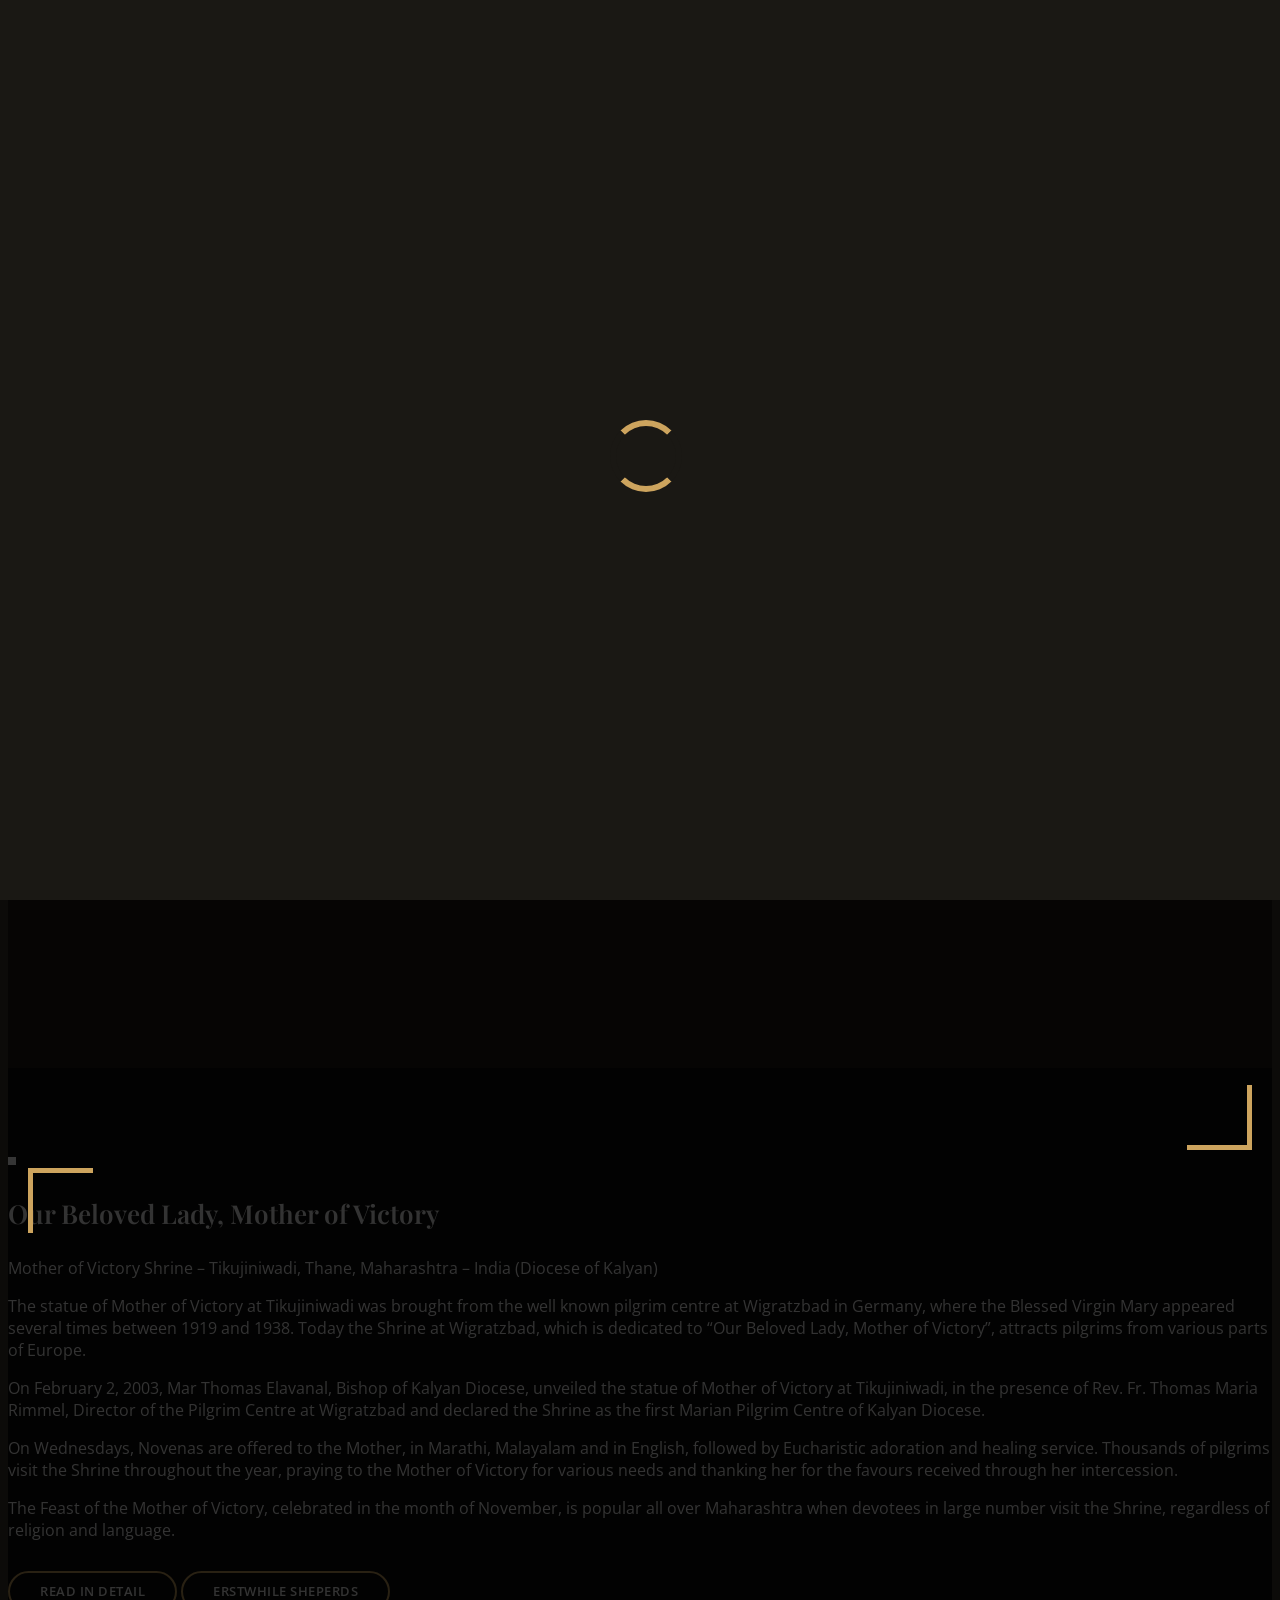
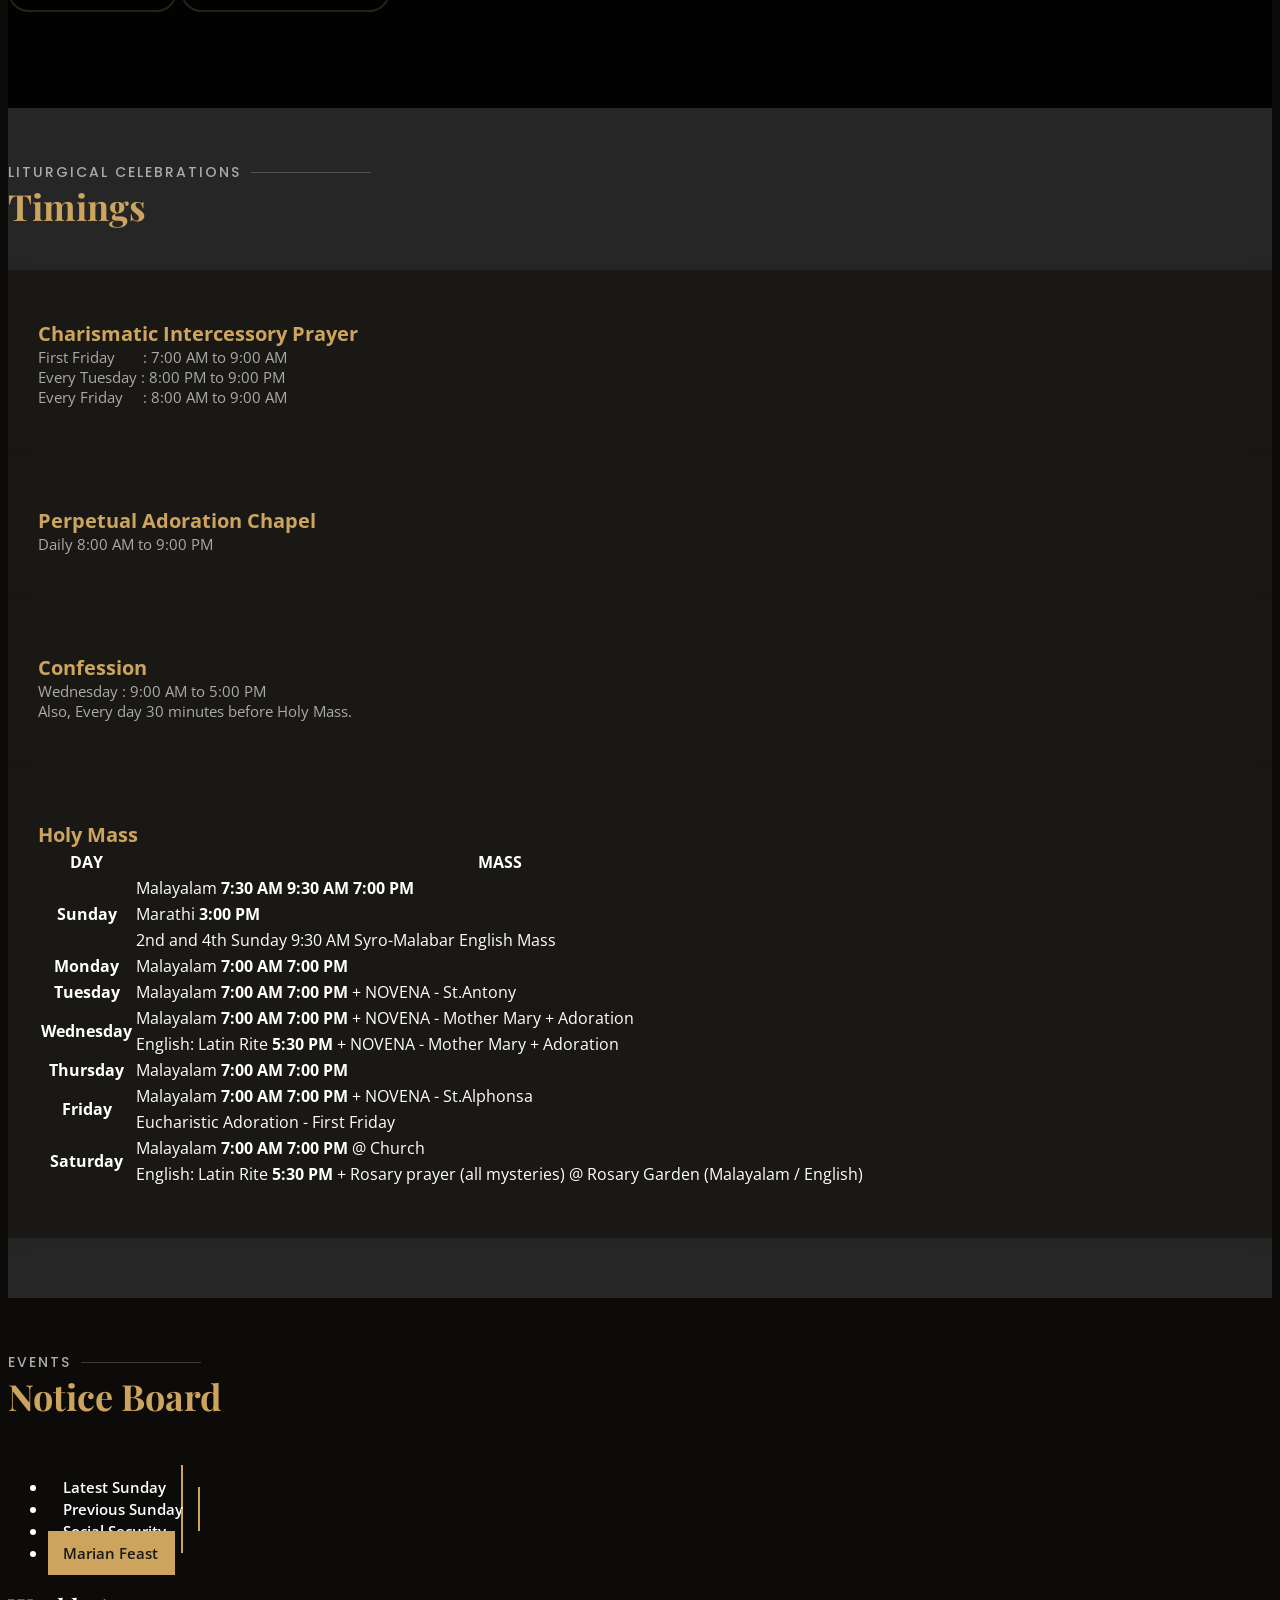
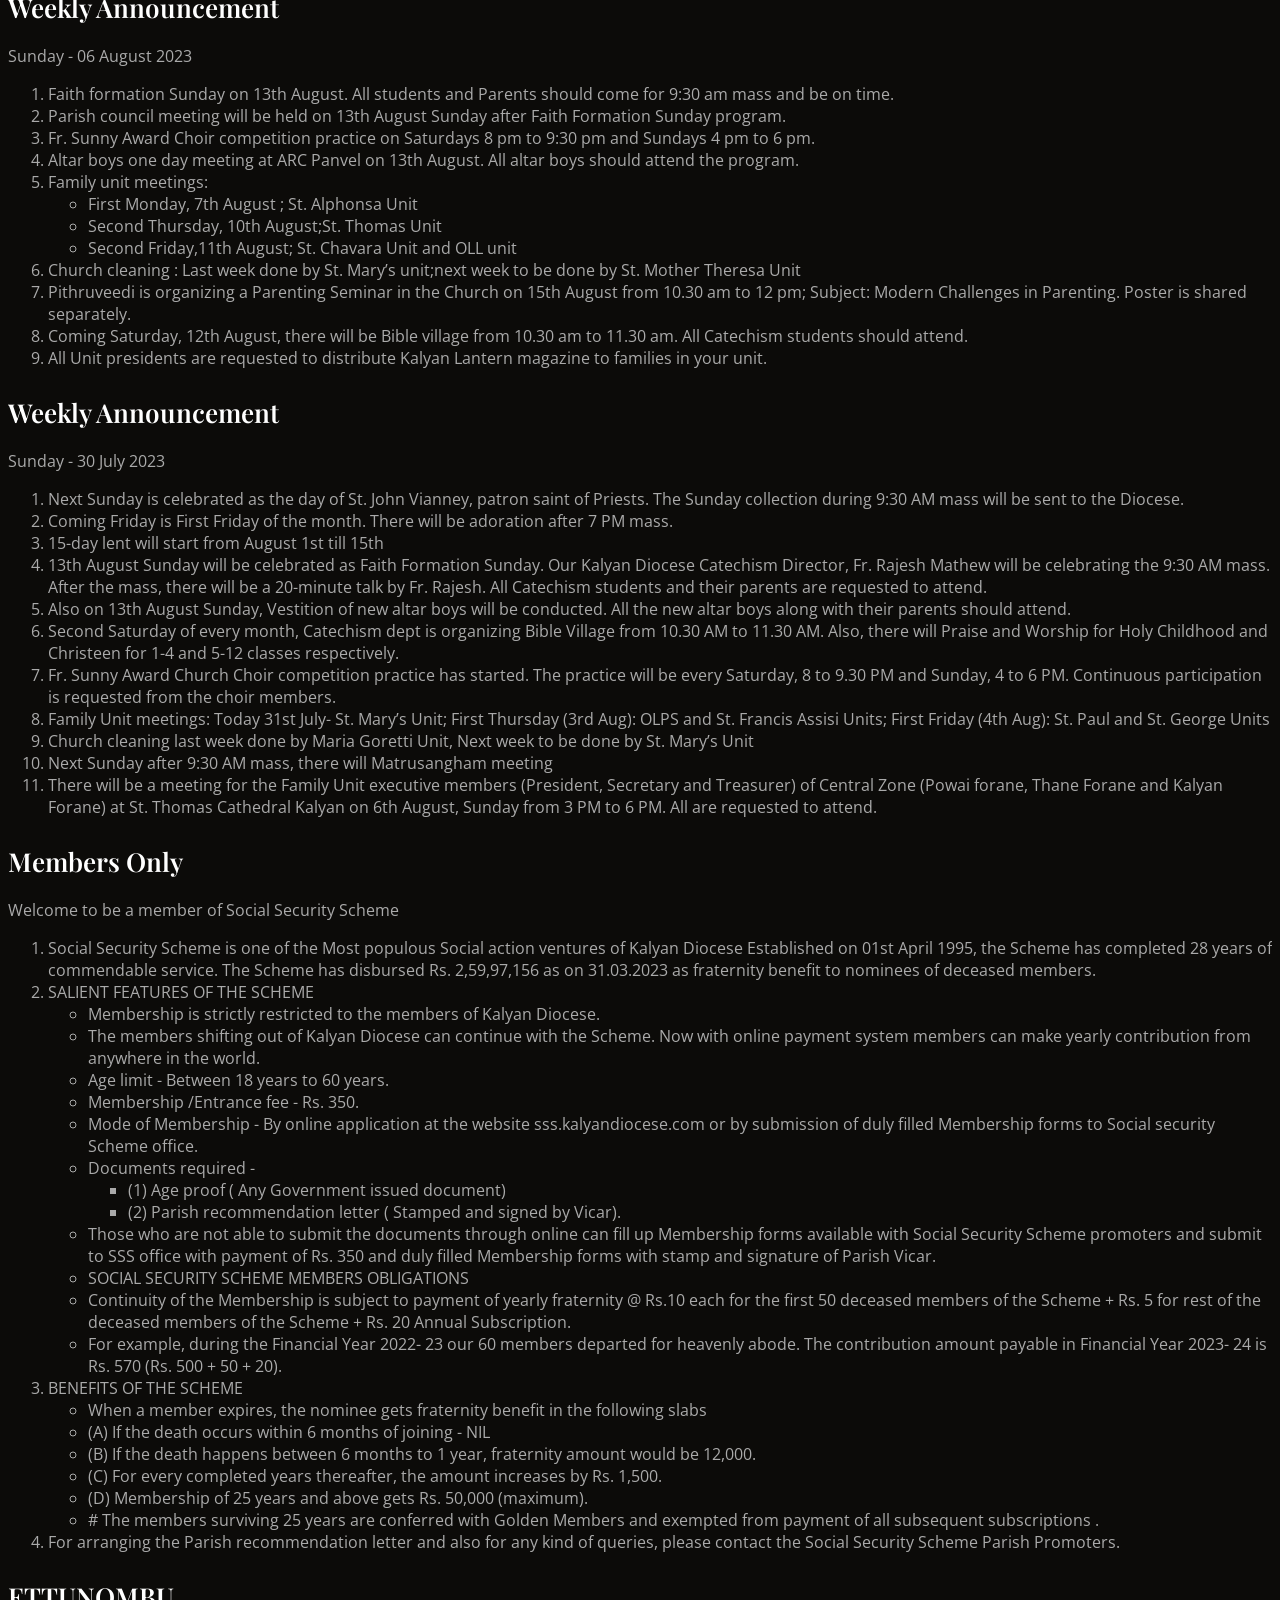
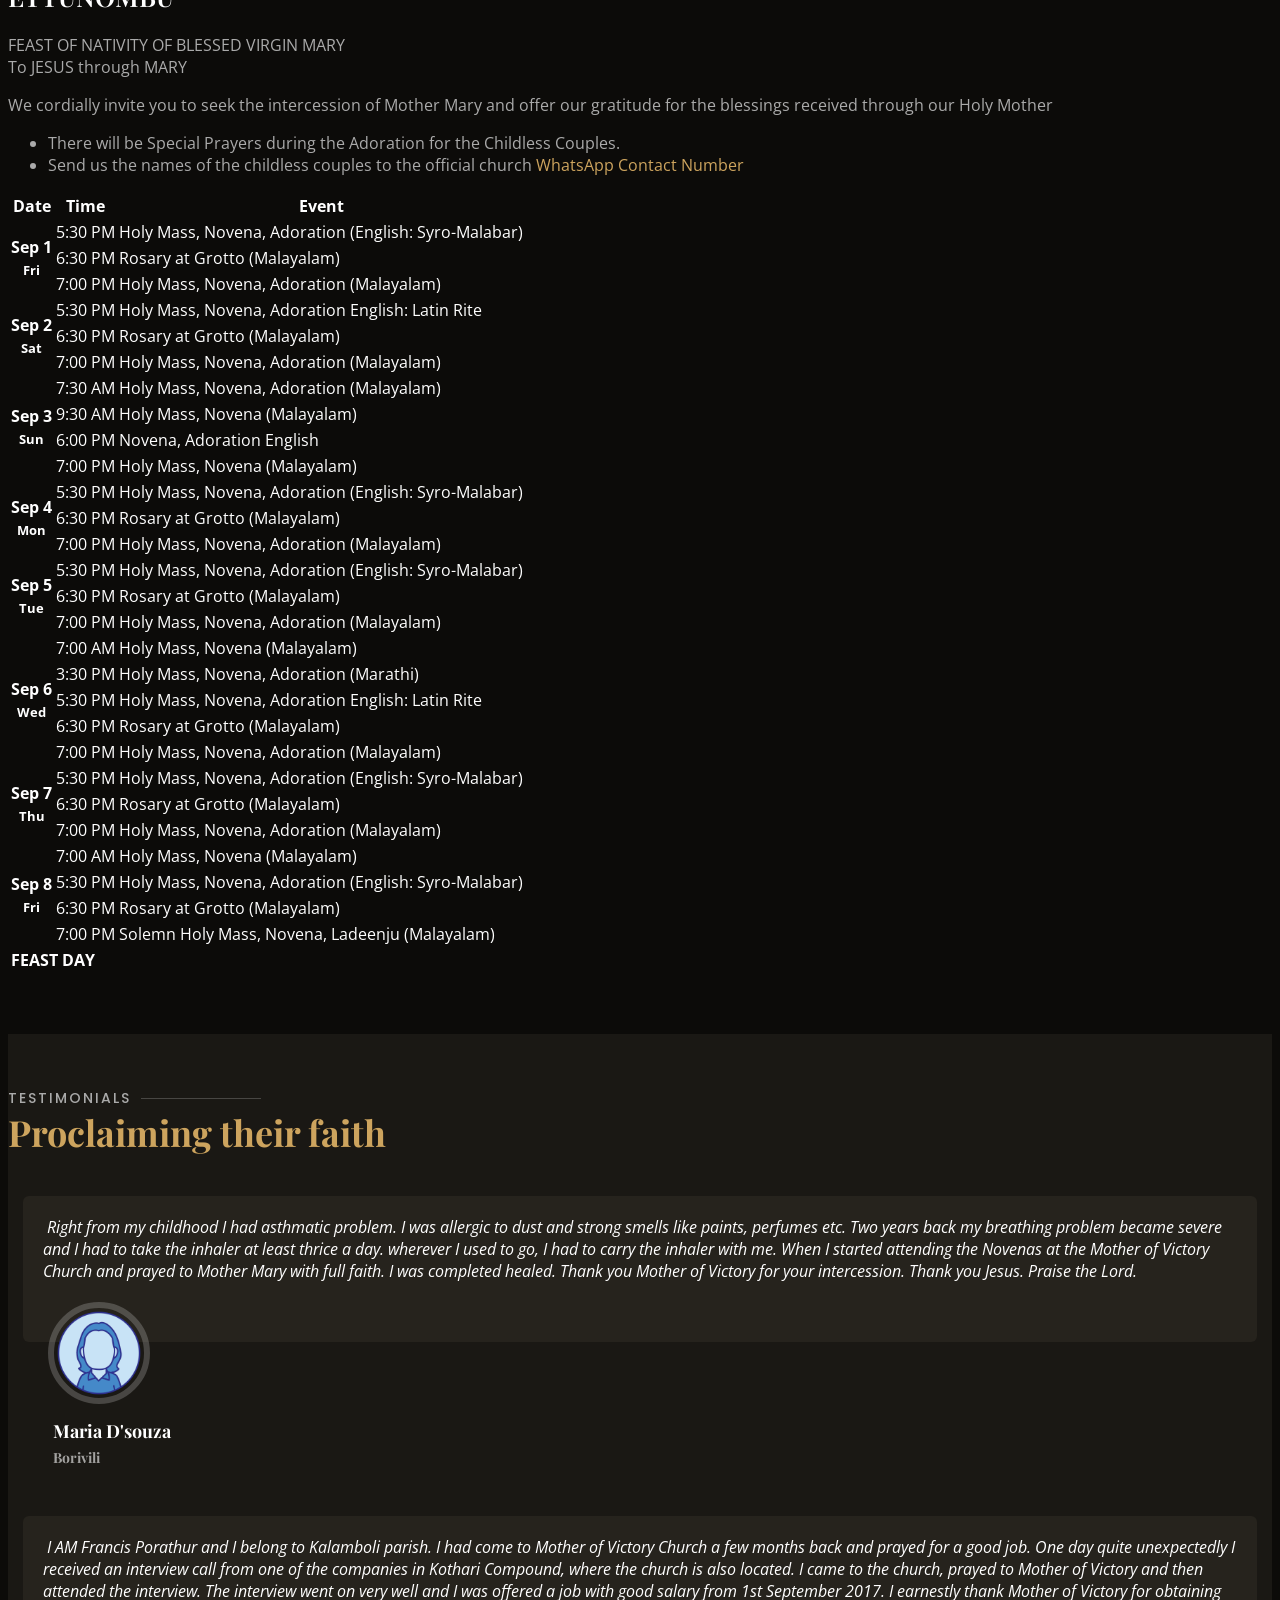
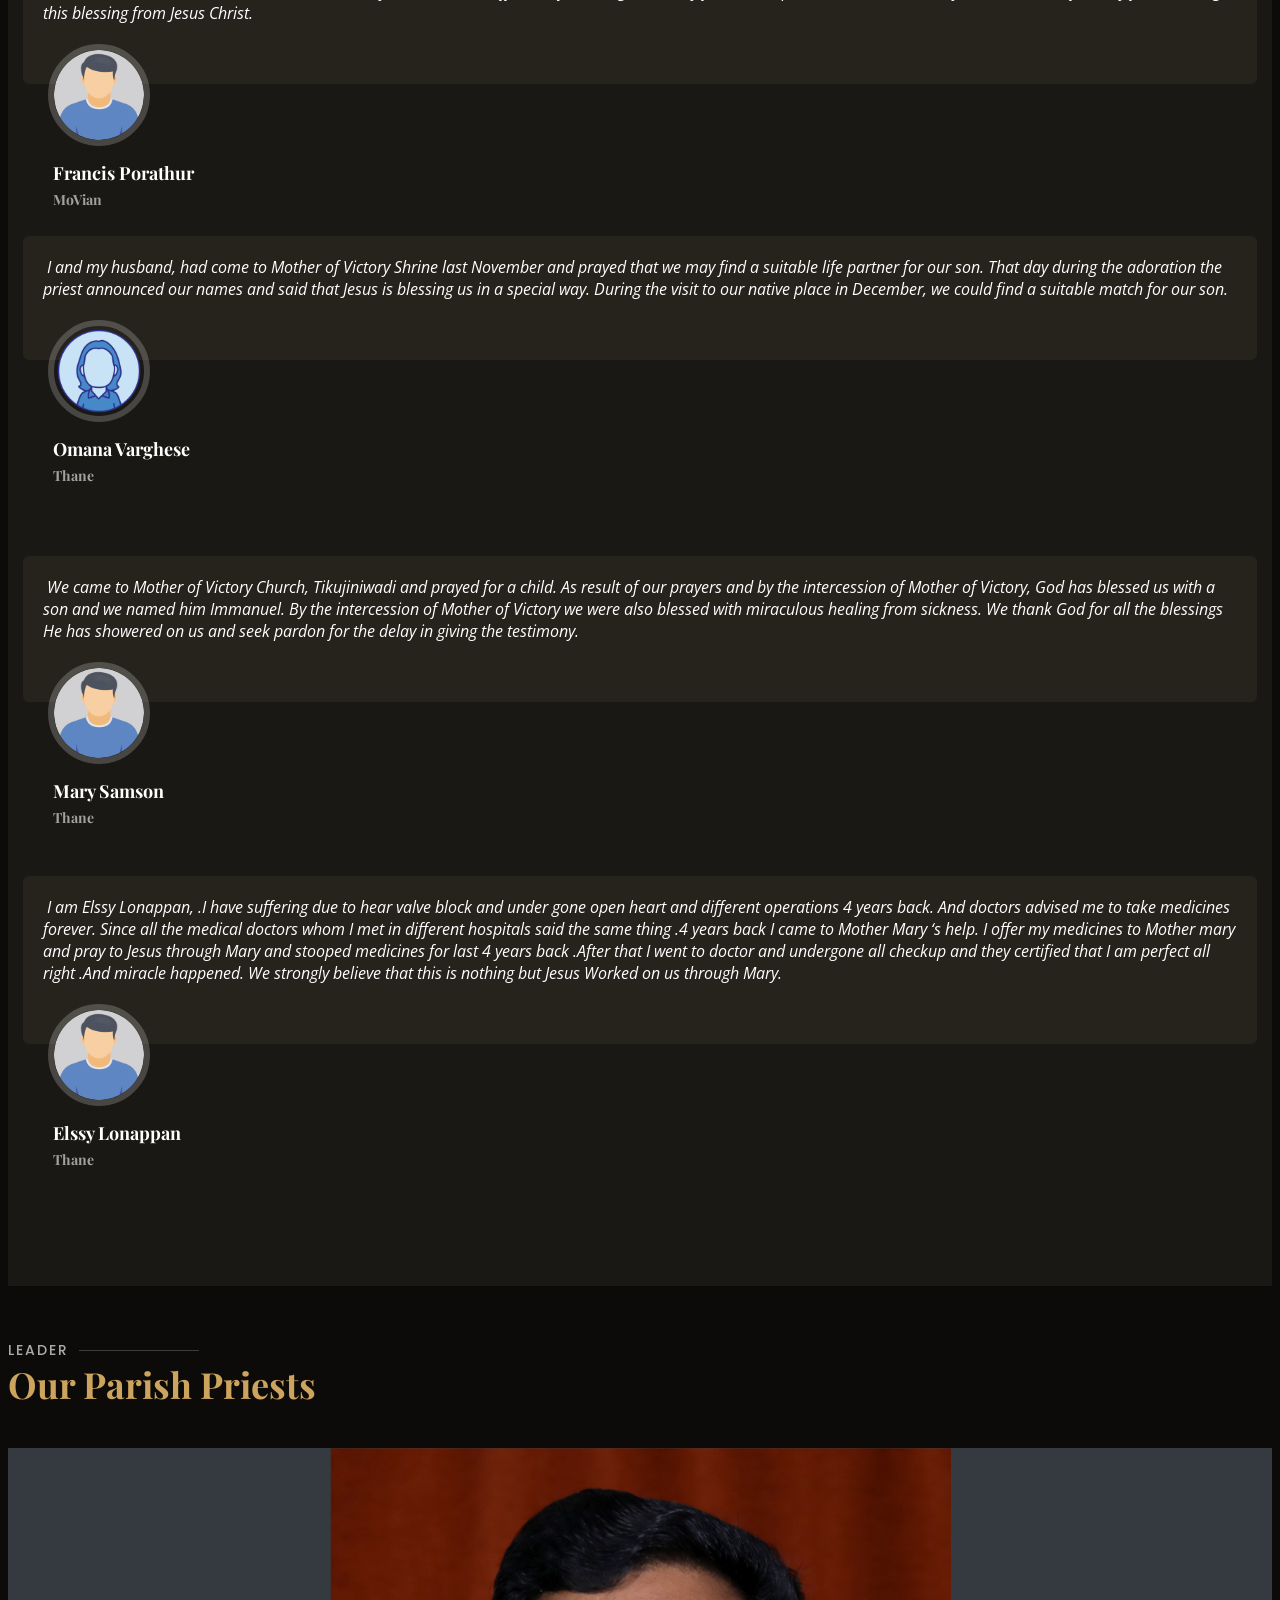
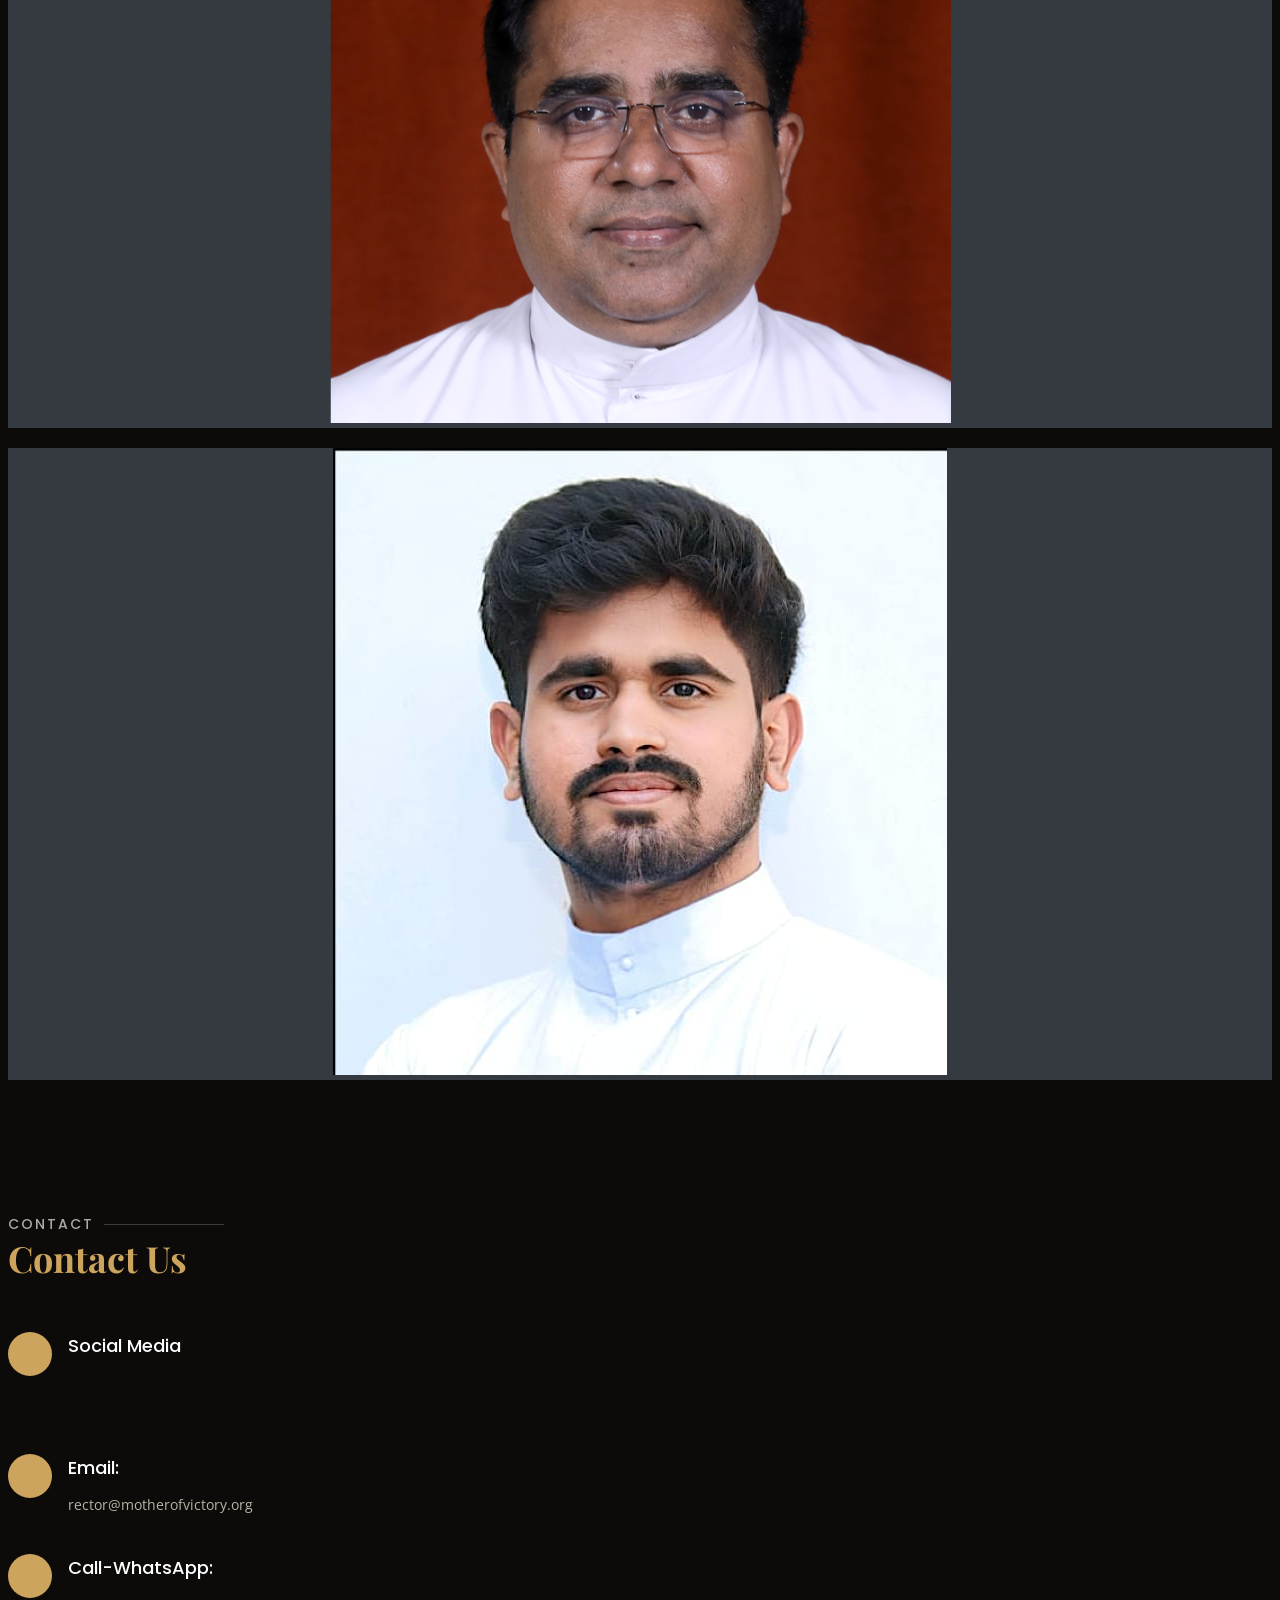
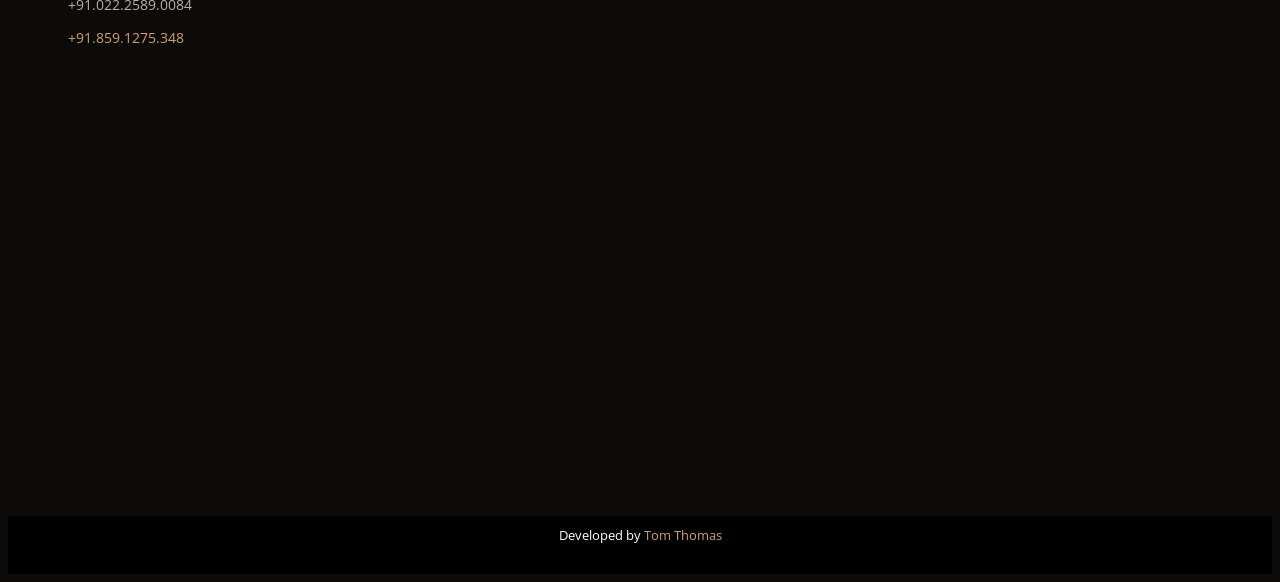
==== commit f10dbfb8: "Added Mass timing section, updated testimonials, events, whatsapp call." ====
--- a/index.html
+++ b/index.html
@@ -70,7 +70,7 @@
         </ul>
         <i class="bi bi-list mobile-nav-toggle"></i>
       </nav><!-- .navbar -->
-      <a href="#book-a-table" class="book-a-table-btn scrollto d-none d-lg-flex">Mass Timings</a>
+      <a href="#why-us" class="book-a-table-btn scrollto d-none d-lg-flex">Mass Timings</a>
 
     </div>
   </header><!-- End Header -->
@@ -84,7 +84,7 @@
           <h2>Syro Malabar Church</h2>-->
 
           <div class="btns">
-            <a href="#menu" class="btn-menu animated fadeInUp scrollto">Mass Timings</a>
+            <a href="#why-us" class="btn-menu animated fadeInUp scrollto">Mass Timings</a>
             <a href="#book-a-table" class="btn-book animated fadeInUp scrollto">Church Tour</a>
           </div>
         </div>
@@ -139,6 +139,156 @@
       </div>
     </section><!-- End About Section -->
 
+    <!-- ======= Mass Timings Section ======= -->
+     <!-- ======= Why Us Section ======= -->
+     <section id="why-us" class="why-us">
+      <div class="container" data-aos="fade-up">
+
+        <div class="section-title">
+          <h2>Liturgical Celebrations</h2>
+          <p>Timings</p>
+        </div>
+
+        <div class="row">
+
+          <div class="col-md-4 mt-4 mt-lg-0">
+            <div class="box h-100" data-aos="zoom-in" data-aos-delay="100">
+              <span>Charismatic Intercessory Prayer</span>
+              <!--<h4>Charismatic Intercessory Prayer</h4>-->
+              <p>First Friday &nbsp;&nbsp;&nbsp;&nbsp;&nbsp; : 7:00 AM to 9:00 AM</p>
+              <p>Every Tuesday : 8:00 PM to 9:00 PM</p>
+              <p>Every Friday &nbsp;&nbsp;&nbsp; : 8:00 AM to 9:00 AM</p>
+            </p>
+            </div>
+          </div>
+
+          <div class="col-md-4 mt-4 mt-lg-0">
+            <div class="box h-100" data-aos="zoom-in" data-aos-delay="200">
+              <span>Perpetual Adoration Chapel</span>
+              <!--<h4>Perpetual Adoration Chapel</h4>-->
+              <p></p>
+              <p>Daily 8:00 AM to 9:00 PM</p>
+            </div>
+          </div>
+
+          <div class="col-md-4 mt-4 mt-lg-0">
+            <div class="box h-100" data-aos="zoom-in" data-aos-delay="300">
+              <span>Confession</span>
+              <!--<h4>Confession</h4>-->
+              <p>Wednesday : 9:00 AM to 5:00 PM</p>
+              <p>Also, Every day 30 minutes before Holy Mass.</p>
+            </div>
+          </div>
+
+        </div>
+        <div class="row">
+          
+          <div class="col-lg-12 mt-4 mt-lg-4">
+            <div class="box" data-aos="zoom-in" data-aos-delay="100">
+              <span>Holy Mass</span>
+              <p>
+                <div class="table-responsive-sm">
+                  <table class="table-dark table table-bottom table-hover">
+                    <thead>
+                      <tr class="table-secondary">
+                        <th scope="col">DAY </th>
+                        <th scope="col">MASS</th>
+                      </tr>
+                    </thead>
+                    <tbody>
+                      <tr>
+                        <th scope="row" rowspan="3">Sunday</th>
+                        <td>Malayalam 
+                          <b class="badge bg-primary fs-6">7:30 AM</b> 
+                          <b class="badge bg-success fs-6">9:30 AM</b>
+                          <b class="badge bg-secondary fs-6">7:00 PM</b>
+                        </td>
+                        <tr>
+                          <td>Marathi <b class="badge bg-danger fs-6">3:00 PM</b></td>
+                          
+                        </tr>
+                        <tr>
+                          <td>2nd and 4th Sunday 9:30 AM Syro-Malabar English Mass</td>
+                          
+                        </tr>
+                      </tr>
+                      <tr>
+                        <th scope="row">Monday</th>
+                        <td>Malayalam 
+                          <b class="badge bg-primary fs-6">7:00 AM</b> 
+                          <b class="badge bg-secondary fs-6">7:00 PM</b>
+                        </td>
+                        
+                      </tr>
+                      <tr>
+                        <th scope="row">Tuesday</th>
+                        <td>Malayalam 
+                          <b class="badge bg-primary fs-6">7:00 AM</b> 
+                          <b class="badge bg-secondary fs-6">7:00 PM</b>
+                          + NOVENA - St.Antony
+                        </td>
+                      </tr>
+                      <tr>
+                        <th scope="row" rowspan="2">Wednesday</th>
+                        <td>Malayalam 
+                          <b class="badge bg-primary fs-6">7:00 AM</b> 
+                          <b class="badge bg-secondary fs-6">7:00 PM</b>
+                          + NOVENA - Mother Mary + Adoration
+                        </td>
+                        <tr>
+                          <td>English: Latin Rite 
+                            <b class="badge bg-danger fs-6">5:30 PM</b>
+                            + NOVENA - Mother Mary + Adoration
+                          </td>
+                        </tr>
+                      </tr>
+                      <tr>
+                        <th scope="row">Thursday</th>
+                        <td>Malayalam 
+                          <b class="badge bg-primary fs-6">7:00 AM</b> 
+                          <b class="badge bg-secondary fs-6">7:00 PM</b>
+                        </td>
+                      </tr>
+                      <tr>
+                        <th scope="row" rowspan="2">Friday</th>
+                        <td>Malayalam 
+                          <b class="badge bg-primary fs-6">7:00 AM</b> 
+                          <b class="badge bg-secondary fs-6">7:00 PM</b>
+                          + NOVENA - St.Alphonsa
+                        </td>
+                        <tr>
+                          <td>Eucharistic Adoration - First Friday</td>
+                          
+                        </tr>
+                      </tr>
+                      <tr>
+                        <th scope="row" rowspan="2">Saturday</th>
+                        <td>Malayalam 
+                          <b class="badge bg-primary fs-6">7:00 AM</b> 
+                          <b class="badge bg-secondary fs-6">7:00 PM</b>
+                          @ Church
+                        </td>
+                        
+                        <tr>
+                          <td>English: Latin Rite 
+                            <b class="badge bg-danger fs-6">5:30 PM</b>
+                            + Rosary prayer (all mysteries) @ Rosary Garden (Malayalam / English)
+                          </td>
+                          
+                        </tr>
+                      </tr>
+                    </tbody>                   
+                  </table>
+                </div>
+            </p>
+            </div>
+          </div>
+
+        </div>
+
+      </div>
+    </section><!-- End Why Us Section -->
+
     <!-- ======= Specials Section ======= -->
     <section id="specials" class="specials">
       <div class="container" data-aos="fade-up">
@@ -158,13 +308,10 @@
                 <a class="nav-link" data-bs-toggle="tab" href="#tab-2">Previous Sunday</a>
               </li>
               <li class="nav-item">
-                <a class="nav-link" data-bs-toggle="tab" href="#tab-3">Upcoming Events</a>
+                <a class="nav-link" data-bs-toggle="tab" href="#tab-3">Social Security</a>
               </li>
               <li class="nav-item">
-                <a class="nav-link" data-bs-toggle="tab" href="#tab-4">Social Security</a>
-              </li>
-              <li class="nav-item">
-                <a class="nav-link active show" data-bs-toggle="tab" href="#tab-5">Marian Feast</a>
+                <a class="nav-link active show" data-bs-toggle="tab" href="#tab-4">Marian Feast</a>
               </li>
             </ul>
           </div>
@@ -174,20 +321,23 @@
                 <div class="row">
                   <div class="col-lg-12 details order-2 order-lg-1">
                     <h3>Weekly Announcement</h3>
-                    <p class="fst-italic">Sunday - 30 July 2023</p>
+                    <p class="fst-italic">Sunday - 06 August 2023</p>
                     <p>
                       <ol type="1">
-                        <li>Next Sunday is celebrated as the day of St. John Vianney, patron saint of Priests. The Sunday collection during 9:30 am mass will be sent to the Diocese.</li>
-                        <li>Coming Friday is First Friday of the month. There will be adoration after 7 pm mass.</li>
-                        <li>15-day lent will start from August 1st till 15th</li>
-                        <li>13th August Sunday will be celebrated as Faith Formation Sunday. Our Kalyan Diocese Catechism Director, Fr. Rajesh Mathew will be celebrating the 9:30 am mass. After the mass, there will be a 20-minute talk by Fr. Rajesh. All Catechism students and their parents are requested to attend.</li>
-                        <li>Also on 13th August Sunday, Vestition of new altar boys will be conducted. All the new altar boys along with their parents should attend.</li>
-                        <li>Second Saturday of every month, Catechism dept is organizing Bible Village from 10.30 am to 11.30 am. Also, there will Praise and Worship for Holy Childhood and Christeen for 1-4 and 5-12 classes respectively.</li>
-                        <li>Fr. Sunny Award Church Choir competition practice has started. The practice will be every Saturday, 8 to 9.30 pm and Sunday, 4 to 6 pm. Continuous participation is requested from the choir members.</li>
-                        <li>Family Unit meetings: Today 31st July- St. Mary’s Unit; First Thursday (3rd Aug): OLPS and St. Francis Assisi Units; First Friday (4th Aug): St. Paul and St. George Units</li>
-                        <li>Church cleaning last week done by Maria Goretti Unit, Next week to be done by St. Mary’s Unit</li>
-                        <li>Next Sunday after 9:30 am mass, there will Matrusangham meeting</li>
-                        <li>There will be a meeting for the Family Unit executive members (President, Secretary and Treasurer) of Central Zone (Powai forane, Thane Forane and Kalyan Forane) at St. Thomas Cathedral Kalyan on 6th August, Sunday from 3 pm to 6 pm. All are requested to attend.</li>
+                        <li>Faith formation Sunday on 13th August. All students and Parents should come for 9:30 am mass and be on time.</li>
+                        <li>Parish council meeting will be held on 13th August Sunday after Faith Formation Sunday program.</li>
+                        <li>Fr. Sunny Award Choir competition practice on Saturdays 8 pm to 9:30 pm and Sundays 4 pm to 6 pm.</li>
+                        <li>Altar boys one day meeting at ARC Panvel on 13th August. All altar boys should attend the program.</li>
+                        <li>Family unit meetings: 
+                          <ul>
+                            <li>First Monday, 7th August ; St. Alphonsa Unit</li>
+                            <li>Second Thursday, 10th August;St. Thomas Unit</li>
+                            <li>Second Friday,11th August; St. Chavara Unit and OLL unit</li>
+                          </ul>  
+                        <li>Church cleaning : Last week done by St. Mary’s unit;next week to be done by St. Mother Theresa Unit</li>
+                        <li>Pithruveedi is organizing a Parenting Seminar in the Church on 15th August from 10.30 am to 12 pm; Subject: Modern Challenges in Parenting. Poster is shared separately.</li>
+                        <li>Coming Saturday, 12th August, there will be Bible village from 10.30 am to 11.30 am. All Catechism students should attend.</li>
+                        <li>All Unit presidents are requested to distribute Kalyan Lantern magazine to families in your unit.</li>
                       </ol>
                     </p>
                   </div>
@@ -195,29 +345,32 @@
               </div>
               <div class="tab-pane" id="tab-2">
                 <div class="row">
-                  <div class="col-lg-8 details order-2 order-lg-1">
-                    <h3>Et blanditiis nemo veritatis excepturi</h3>
-                    <p class="fst-italic">Qui laudantium consequatur laborum sit qui ad sapiente dila parde sonata raqer a videna mareta paulona marka</p>
-                    <p>Ea ipsum voluptatem consequatur quis est. Illum error ullam omnis quia et reiciendis sunt sunt est. Non aliquid repellendus itaque accusamus eius et velit ipsa voluptates. Optio nesciunt eaque beatae accusamus lerode pakto madirna desera vafle de nideran pal</p>
+                  <div class="col-lg-12 details order-2 order-lg-1">
+                    <h3>Weekly Announcement</h3>
+                    <p class="fst-italic">Sunday - 30 July 2023</p>
+                    <p>
+                      <ol type="1">
+                        <li>Next Sunday is celebrated as the day of St. John Vianney, patron saint of Priests. The Sunday collection during 9:30 AM mass will be sent to the Diocese.</li>
+                        <li>Coming Friday is First Friday of the month. There will be adoration after 7 PM mass.</li>
+                        <li>15-day lent will start from August 1st till 15th</li>
+                        <li>13th August Sunday will be celebrated as Faith Formation Sunday. Our Kalyan Diocese Catechism Director, Fr. Rajesh Mathew will be celebrating the 9:30 AM mass. After the mass, there will be a 20-minute talk by Fr. Rajesh. All Catechism students and their parents are requested to attend.</li>
+                        <li>Also on 13th August Sunday, Vestition of new altar boys will be conducted. All the new altar boys along with their parents should attend.</li>
+                        <li>Second Saturday of every month, Catechism dept is organizing Bible Village from 10.30 AM to 11.30 AM. Also, there will Praise and Worship for Holy Childhood and Christeen for 1-4 and 5-12 classes respectively.</li>
+                        <li>Fr. Sunny Award Church Choir competition practice has started. The practice will be every Saturday, 8 to 9.30 PM and Sunday, 4 to 6 PM. Continuous participation is requested from the choir members.</li>
+                        <li>Family Unit meetings: Today 31st July- St. Mary’s Unit; First Thursday (3rd Aug): OLPS and St. Francis Assisi Units; First Friday (4th Aug): St. Paul and St. George Units</li>
+                        <li>Church cleaning last week done by Maria Goretti Unit, Next week to be done by St. Mary’s Unit</li>
+                        <li>Next Sunday after 9:30 AM mass, there will Matrusangham meeting</li>
+                        <li>There will be a meeting for the Family Unit executive members (President, Secretary and Treasurer) of Central Zone (Powai forane, Thane Forane and Kalyan Forane) at St. Thomas Cathedral Kalyan on 6th August, Sunday from 3 PM to 6 PM. All are requested to attend.</li>
+                      </ol>
+                    </p>
                   </div>
-                  <div class="col-lg-4 text-center order-1 order-lg-2">
+                  <!-- <div class="col-lg-4 text-center order-1 order-lg-2">
                     <img src="assets/img/specials-2.png" alt="" class="img-fluid">
-                  </div>
+                  </div> -->
                 </div>
               </div>
+              
               <div class="tab-pane" id="tab-3">
-                <div class="row">
-                  <div class="col-lg-8 details order-2 order-lg-1">
-                    <h3>Impedit facilis occaecati odio neque aperiam sit</h3>
-                    <p class="fst-italic">Eos voluptatibus quo. Odio similique illum id quidem non enim fuga. Qui natus non sunt dicta dolor et. In asperiores velit quaerat perferendis aut</p>
-                    <p>Iure officiis odit rerum. Harum sequi eum illum corrupti culpa veritatis quisquam. Neque necessitatibus illo rerum eum ut. Commodi ipsam minima molestiae sed laboriosam a iste odio. Earum odit nesciunt fugiat sit ullam. Soluta et harum voluptatem optio quae</p>
-                  </div>
-                  <div class="col-lg-4 text-center order-1 order-lg-2">
-                    <img src="assets/img/specials-3.png" alt="" class="img-fluid">
-                  </div>
-                </div>
-              </div>
-              <div class="tab-pane" id="tab-4">
                 <div class="row">
                   <div class="col-lg-12 details order-2 order-lg-1">
                     <h3>Members Only</h3>
@@ -257,42 +410,232 @@
                   </div>
                 </div>
               </div>
-              <div class="tab-pane active show" id="tab-5">
+              <div class="tab-pane active show" id="tab-4">
                 <div class="row">
-                  <div class="col-lg-8 details order-2 order-lg-1">
+                  <div class="col-lg-12 details order-2 order-lg-1">
                     <h3>ETTUNOMBU</h3>
-                    <p class="fst-italic">FEAST OF NATIVITY OF BLESSED VIRGIN MARY<br>To JESUS through MARY</p>
-                    <p>Exercitationem nostrum omnis. Ut reiciendis repudiandae minus. Omnis recusandae ut non quam ut quod eius qui. Ipsum quia odit vero atque qui quibusdam amet. Occaecati sed est sint aut vitae molestiae voluptate vel</p>
-                    <table class="table-dark table table-striped">
-                      <thead>
-                        <tr>
-                          <th scope="col">Date</th>
-                          <th scope="col">Time</th>
-                          <th scope="col">Event</th>
-                        </tr>
-                      </thead>
-                      <tbody>
-                        <tr>
-                          <th scope="row">Sep 1</th>
-                          <td>5.30 PM<br>6.45 PM</td>
-                          <td>Holy Mass, Novena<br>English Holy Mass, Novena</td>
-                        </tr>
-                        <tr>
-                          <th scope="row">2</th>
-                          <td>Jacob</td>
-                          <td>Thornton</td>
-                          <td>@fat</td>
-                        </tr>
-                        <tr>
-                          <th scope="row">3</th>
-                          <td colspan="2">Larry the Bird</td>
-                          <td>@twitter</td>
-                        </tr>
-                      </tbody>                    
-                    </table>
-                  </div>
-                  <div class="col-lg-4 text-center order-1 order-lg-2">
-                    <img src="assets/img/specials-5.png" alt="" class="img-fluid">
+                    <p class="fst-italic">FEAST OF NATIVITY OF BLESSED VIRGIN MARY<br><span class="badge bg-primary fs-6">To JESUS through MARY</span></p>
+                    <p>We cordially invite you to seek the intercession of Mother Mary and offer our gratitude for the blessings received through our Holy Mother</p>
+                    <p><ul>
+                      <li>There will be Special Prayers during the Adoration for the Childless Couples.</li>
+                      <li>Send us the names of the childless couples to the official church <a href="#contact">WhatsApp Contact Number</a></li></ul>
+                    </p>
+                    <div class="table-responsive-sm">
+                        <table class="table-dark table table-bottom table-hover">
+                          <thead>
+                            <tr>
+                              <th scope="col">Date </th>
+                              <th scope="col">Time </th>
+                              <th scope="col">Event</th>
+                            </tr>
+                          </thead>
+                          <tbody>
+                            <tr>
+                              <th scope="row" rowspan="3">Sep 1 <br><small>Fri</small></th>
+                              <td>5:30 PM</td>
+                              <td>Holy Mass, Novena, Adoration (English: Syro-Malabar)</td>
+                              <tr>
+                                <td>6:30 PM</td>
+                                <td>Rosary at Grotto (Malayalam)</td>
+                              </tr>
+                              <tr>
+                                <td>7:00 PM</td>
+                                <td>Holy Mass, Novena, Adoration (Malayalam)</td>
+                              </tr>
+                            </tr>
+                            <tr>
+                              <th scope="row" rowspan="3">Sep 2 <br><small>Sat</small></th>
+                              <td>5:30 PM</td>
+                              <td>Holy Mass, Novena, Adoration <span class="badge bg-secondary fs-6">English: Latin Rite</span></td>
+                              <tr>
+                                <td>6:30 PM</td>
+                                <td>Rosary at Grotto (Malayalam)</td>
+                              </tr>
+                              <tr>
+                                <td>7:00 PM</td>
+                                <td>Holy Mass, Novena, Adoration (Malayalam)</td>
+                              </tr>
+                            </tr>
+                            <tr>
+                              <th scope="row" rowspan="4">Sep 3 <br><small>Sun</small></th>
+                              <td>7:30 AM</td>
+                              <td>Holy Mass, Novena, Adoration (Malayalam)</td>
+                              <tr>
+                                <td>9:30 AM</td>
+                                <td>Holy Mass, Novena (Malayalam)</td>
+                              </tr>
+                              <tr>
+                                <td>6:00 PM</td>
+                                <td>Novena, Adoration <span class="badge bg-secondary fs-6">English</span></td>
+                              </tr>
+                              <tr>
+                                <td>7:00 PM</td>
+                                <td>Holy Mass, Novena (Malayalam)</td>
+                              </tr>
+                            </tr>
+                            <tr>
+                              <th scope="row" rowspan="3">Sep 4 <br><small>Mon</small></th>
+                              <td>5:30 PM</td>
+                              <td>Holy Mass, Novena, Adoration (English: Syro-Malabar)</td>
+                              <tr>
+                                <td>6:30 PM</td>
+                                <td>Rosary at Grotto (Malayalam)</td>
+                              </tr>
+                              <tr>
+                                <td>7:00 PM</td>
+                                <td>Holy Mass, Novena, Adoration (Malayalam)</td>
+                              </tr>
+                            </tr>
+                            <tr>
+                              <th scope="row" rowspan="3">Sep 5 <br><small>Tue</small></th>
+                              <td>5:30 PM</td>
+                              <td>Holy Mass, Novena, Adoration (English: Syro-Malabar)</td>
+                              <tr>
+                                <td>6:30 PM</td>
+                                <td>Rosary at Grotto (Malayalam)</td>
+                              </tr>
+                              <tr>
+                                <td>7:00 PM</td>
+                                <td>Holy Mass, Novena, Adoration (Malayalam)</td>
+                              </tr>
+                            </tr>
+                            <tr>
+                              <th scope="row" rowspan="5">Sep 6 <br><small>Wed</small></th>
+                              <td>7:00 AM</td>
+                              <td>Holy Mass, Novena (Malayalam)</td>
+                              <tr>
+                                <td>3:30 PM</td>
+                                <td>Holy Mass, Novena, Adoration (Marathi)</td>
+                              </tr>
+                              <tr>
+                                <td>5:30 PM</td>
+                                <td>Holy Mass, Novena, Adoration <span class="badge bg-secondary fs-6">English: Latin Rite</span></td>
+                              </tr>
+                              <tr>
+                                <td>6:30 PM</td>
+                                <td>Rosary at Grotto (Malayalam)</td>
+                              </tr>
+                              <tr>
+                                <td>7:00 PM</td>
+                                <td>Holy Mass, Novena, Adoration (Malayalam)</td>
+                              </tr>
+                            </tr>
+                            <tr>
+                              <th scope="row" rowspan="3">Sep 7 <br><small>Thu</small></th>
+                              <td>5:30 PM</td>
+                              <td>Holy Mass, Novena, Adoration (English: Syro-Malabar)</td>
+                              <tr>
+                                <td>6:30 PM</td>
+                                <td>Rosary at Grotto (Malayalam)</td>
+                              </tr>
+                              <tr>
+                                <td>7:00 PM</td>
+                                <td>Holy Mass, Novena, Adoration (Malayalam)</td>
+                              </tr>
+                            </tr>
+                            <tr class="table-primary">
+                              <th scope="row" rowspan="4">Sep 8 <br><small>Fri</small></th>
+                              <td>7:00 AM</td>
+                              <td>Holy Mass, Novena (Malayalam)</td>
+                              <tr class="table-primary">
+                                <td>5:30 PM</td>
+                                <td>Holy Mass, Novena, Adoration (English: Syro-Malabar)</td>
+                              </tr>
+                              <tr class="table-primary">
+                                <td>6:30 PM</td>
+                                <td>Rosary at Grotto (Malayalam)</td>
+                              </tr>
+                              <tr class="table-primary">
+                                <td>7:00 PM</td>
+                                <td>Solemn Holy Mass, Novena, Ladeenju (Malayalam)</td>
+                              </tr>
+                            </tr>
+                          </tbody> 
+                          <tfoot>
+                            <tr class="table-primary">
+                              <td colspan="3"><b>FEAST DAY</b></td>
+                            </tr>
+                          </tfoot>                   
+                        </table>
+                    </div>
+                   <!-- <div class="container mt-5">
+                        <table class="table table-borderless table-responsive card-1 p-4">
+                            <thead>
+                              <tr class="border-bottom">
+                                <th>
+                                    <span class="ml-2">Date</span>
+                                </th>
+                                <th>
+                                    <span class="ml-2">Time</span>
+                                </th>
+                                <th>
+                                    <span class="ml-2">Event</span>
+                                </th>
+                              </tr>
+                            </thead>
+                            <tbody>
+                              <tr class="border-bottom">
+                                <td>
+                                    <div class="p-2">
+                                        <span class="d-block font-weight-bold">Sept 1</span>
+                                        <small>Fri</small>
+                                    </div>
+                                </td>
+                                <td>
+                                    <div class="p-2 d-flex flex-row align-items-center mb-2">
+                                        <div class="d-flex flex-column ml-2">
+                                            <span class="d-block font-weight-bold">5:30 PM</span>
+                                            <small class="text-muted">4:30 PM</small>
+                                        </div>
+                                    </div>
+                                </td>
+                                <td>
+                                    <div class="p-2 d-flex flex-column">
+                                        <span>Holy Mass, Novena, Adoration(English: Syro-Malabar)</span>
+                                        <span>Rosary at Grotto (Malayalam)</span>
+                                    </div>
+                                </td>
+                              </tr>
+                          
+                              <tr class="border-bottom">
+                                <td>
+                                    <div class="p-2">
+                                        <span class="d-block font-weight-bold">Tomorrow</span>
+                                        <small>3:30PM</small>
+                                    </div>
+                                </td>
+                                <td>
+                                    <div class="p-2 d-flex flex-row align-items-center mb-2">
+                                        <img src="https://i.imgur.com/C4egmYM.jpg" class="rounded-circle" width="40">           
+                                            <div class="d-flex flex-column ml-2">
+                                            <span class="d-block font-weight-bold">David Smith</span>
+                                            <small class="text-muted">Jasmine Owner Reality group</small>
+                                        </div>
+                                    </div>
+                          
+                                </td>
+                                <td>
+                                    <div class="p-2">
+                                        <span class="font-weight-bold">David Clark</span>
+                                    </div>
+                                </td>
+                                <td>
+                                    <div class="p-2 d-flex flex-column">
+                                        <span>205 2ndst,#2A,</span>
+                                        <span> Brooklyn,NY</span>
+                                    </div>
+                                </td>
+                                <td>
+                                    <div class="p-2 icons">
+                                        <i class="fa fa-phone text-danger"></i>
+                                        <i class="fa fa-adjust text-danger"></i>
+                                        <i class="fa fa-share"></i>
+                                    </div>
+                                </td>
+                              </tr>
+                            </tbody>
+                        </table>  
+                     </div> -->
                   </div>
                 </div>
               </div>
@@ -322,7 +665,7 @@
                   Right from my childhood I had asthmatic problem. I was allergic to dust and strong smells like paints, perfumes etc. Two years back my breathing problem became severe and I had to take the inhaler at least thrice a day. wherever I used to go, I had to carry the inhaler with me. When I started attending the Novenas at the Mother of Victory Church and prayed to Mother Mary with full faith. I was completed healed. Thank you Mother of Victory for your intercession. Thank you Jesus. Praise the Lord.
                   <i class="bx bxs-quote-alt-right quote-icon-right"></i>
                 </p>
-                <img src="assets/img/testimonials/testimonials-1.jpg" class="testimonial-img" alt="">
+                <img src="assets/img/testimonials/girl.png" class="testimonial-img" alt="">
                 <h3>Maria D'souza</h3>
                 <h4>Borivili</h4>
               </div>
@@ -332,10 +675,10 @@
               <div class="testimonial-item">
                 <p>
                   <i class="bx bxs-quote-alt-left quote-icon-left"></i>
-                  I am Francis Porathur and I belong to Kalamboli parish. I had come to Mother of Victory Church a few months back and prayed for a good job. One day quite unexpectedly I received an interview call from one of the companies in Kothari Compound, where the church is also located. I came to the church, prayed to Mother of Victory and then attended the interview. The interview went on very well and I was offered a job with good salary from 1st September 2017. I earnestly thank Mother of Victory for obtaining this blessing from Jesus Christ.
+                  I AM Francis Porathur and I belong to Kalamboli parish. I had come to Mother of Victory Church a few months back and prayed for a good job. One day quite unexpectedly I received an interview call from one of the companies in Kothari Compound, where the church is also located. I came to the church, prayed to Mother of Victory and then attended the interview. The interview went on very well and I was offered a job with good salary from 1st September 2017. I earnestly thank Mother of Victory for obtaining this blessing from Jesus Christ.
                   <i class="bx bxs-quote-alt-right quote-icon-right"></i>
                 </p>
-                <img src="assets/img/testimonials/testimonials-2.jpg" class="testimonial-img" alt="">
+                <img src="assets/img/testimonials/man.png" class="testimonial-img" alt="">
                 <h3>Francis Porathur</h3>
                 <h4>MoVian</h4>
               </div>
@@ -348,7 +691,7 @@
                   I and my husband, had come to Mother of Victory Shrine last November and prayed that we may find a suitable life partner for our son. That day during the adoration the priest announced our names and said that Jesus is blessing us in a special way. During the visit to our native place in December, we could find a suitable match for our son.
                   <i class="bx bxs-quote-alt-right quote-icon-right"></i>
                 </p>
-                <img src="assets/img/testimonials/testimonials-3.jpg" class="testimonial-img" alt="">
+                <img src="assets/img/testimonials/girl.png" class="testimonial-img" alt="">
                 <h3>Omana Varghese</h3>
                 <h4>Thane</h4>
               </div>
@@ -358,12 +701,12 @@
               <div class="testimonial-item">
                 <p>
                   <i class="bx bxs-quote-alt-left quote-icon-left"></i>
-                  Fugiat enim eram quae cillum dolore dolor amet nulla culpa multos export minim fugiat minim velit minim dolor enim duis veniam ipsum anim magna sunt elit fore quem dolore labore illum veniam.
+                  We came to Mother of Victory Church, Tikujiniwadi and prayed for a child. As result of our prayers and by the intercession of Mother of Victory, God has blessed us with a son and we named him Immanuel. By the intercession of Mother of Victory we were also blessed with miraculous healing from sickness. We thank God for all the blessings He has showered on us and seek pardon for the delay in giving the testimony. 
                   <i class="bx bxs-quote-alt-right quote-icon-right"></i>
                 </p>
-                <img src="assets/img/testimonials/testimonials-4.jpg" class="testimonial-img" alt="">
-                <h3>Matt Brandon</h3>
-                <h4>Freelancer</h4>
+                <img src="assets/img/testimonials/man.png" class="testimonial-img" alt="">
+                <h3>Mary Samson</h3>
+                <h4>Thane</h4>
               </div>
             </div><!-- End testimonial item -->
 
@@ -371,12 +714,12 @@
               <div class="testimonial-item">
                 <p>
                   <i class="bx bxs-quote-alt-left quote-icon-left"></i>
-                  Quis quorum aliqua sint quem legam fore sunt eram irure aliqua veniam tempor noster veniam enim culpa labore duis sunt culpa nulla illum cillum fugiat legam esse veniam culpa fore nisi cillum quid.
+                  I am Elssy Lonappan, .I have suffering due to hear valve block and under gone open heart and different operations 4 years back. And doctors advised me to take medicines forever. Since all the medical doctors whom I met in different hospitals said the same thing .4 years back I came to Mother Mary ‘s help. I offer my medicines to Mother mary and pray to Jesus through Mary and stooped medicines for last 4 years back .After that I went to doctor and undergone all checkup and they certified that I am perfect all right .And miracle happened. We strongly believe that this is nothing but Jesus Worked on us through Mary.
                   <i class="bx bxs-quote-alt-right quote-icon-right"></i>
                 </p>
-                <img src="assets/img/testimonials/testimonials-5.jpg" class="testimonial-img" alt="">
-                <h3>John Larson</h3>
-                <h4>Entrepreneur</h4>
+                <img src="assets/img/testimonials/man.png" class="testimonial-img" alt="">
+                <h3>Elssy Lonappan</h3>
+                <h4>Thane</h4>
               </div>
             </div><!-- End testimonial item -->
 
@@ -400,60 +743,32 @@
 
           <div class="col-lg-4 col-md-6">
             <div class="member" data-aos="zoom-in" data-aos-delay="100">
-              <img src="assets/img/chefs/chefs-1.jpg" class="img-fluid" alt="">
+              <img src="assets/img/chefs/Fr.-Biju-Mannamcheril-Potrait.png" class="img-fluid" alt="">
               <div class="member-info">
                 <div class="member-info-content">
-                  <h4>Walter White</h4>
-                  <span>Master Chef</span>
+                  <h4>Fr. Biju Mannamcheril</h4>
+                  <span>Vicar 2023</span>
                 </div>
-                <div class="social">
-                  <a href=""><i class="bi bi-twitter"></i></a>
-                  <a href=""><i class="bi bi-facebook"></i></a>
-                  <a href=""><i class="bi bi-instagram"></i></a>
-                  <a href=""><i class="bi bi-linkedin"></i></a>
-                </div>
-              </div>
-            </div>
-          </div>
-
+                
+              </div>
+            </div>
+          </div>
+          
           <div class="col-lg-4 col-md-6">
             <div class="member" data-aos="zoom-in" data-aos-delay="200">
-              <img src="assets/img/chefs/chefs-2.jpg" class="img-fluid" alt="">
+              <img src="assets/img/chefs/Fr.Jojo.jpeg" class="img-fluid" alt="">
               <div class="member-info">
                 <div class="member-info-content">
-                  <h4>Sarah Jhonson</h4>
-                  <span>Patissier</span>
+                  <h4>Fr. Jojo Thaikkadan</h4>
+                  <span>Asst. Vicar 2023</span>
                 </div>
-                <div class="social">
-                  <a href=""><i class="bi bi-twitter"></i></a>
-                  <a href=""><i class="bi bi-facebook"></i></a>
-                  <a href=""><i class="bi bi-instagram"></i></a>
-                  <a href=""><i class="bi bi-linkedin"></i></a>
-                </div>
-              </div>
-            </div>
-          </div>
-
-          <div class="col-lg-4 col-md-6">
-            <div class="member" data-aos="zoom-in" data-aos-delay="300">
-              <img src="assets/img/chefs/chefs-3.jpg" class="img-fluid" alt="">
-              <div class="member-info">
-                <div class="member-info-content">
-                  <h4>William Anderson</h4>
-                  <span>Cook</span>
-                </div>
-                <div class="social">
-                  <a href=""><i class="bi bi-twitter"></i></a>
-                  <a href=""><i class="bi bi-facebook"></i></a>
-                  <a href=""><i class="bi bi-instagram"></i></a>
-                  <a href=""><i class="bi bi-linkedin"></i></a>
-                </div>
-              </div>
-            </div>
-          </div>
-
-        </div>
-
+                
+              </div>
+            </div>
+          </div>
+
+        </div>
+        
       </div>
     </section><!-- End Chefs Section -->
 
@@ -493,9 +808,10 @@
           <div class="col-lg-4 col-md-4">
             <div class="info">
               <div class="phone">
-                <i class="bi bi-phone"></i>
-                <h4>Call:</h4>
+                <i class="bi bi-whatsapp"></i>
+                <h4>Call-WhatsApp:</h4>
                 <p>+91.022.2589.0084</p>
+                <p><a href="tel:+91859-1275-348">+91.859.1275.348</a></p>
               </div>
             </div>
           </div>
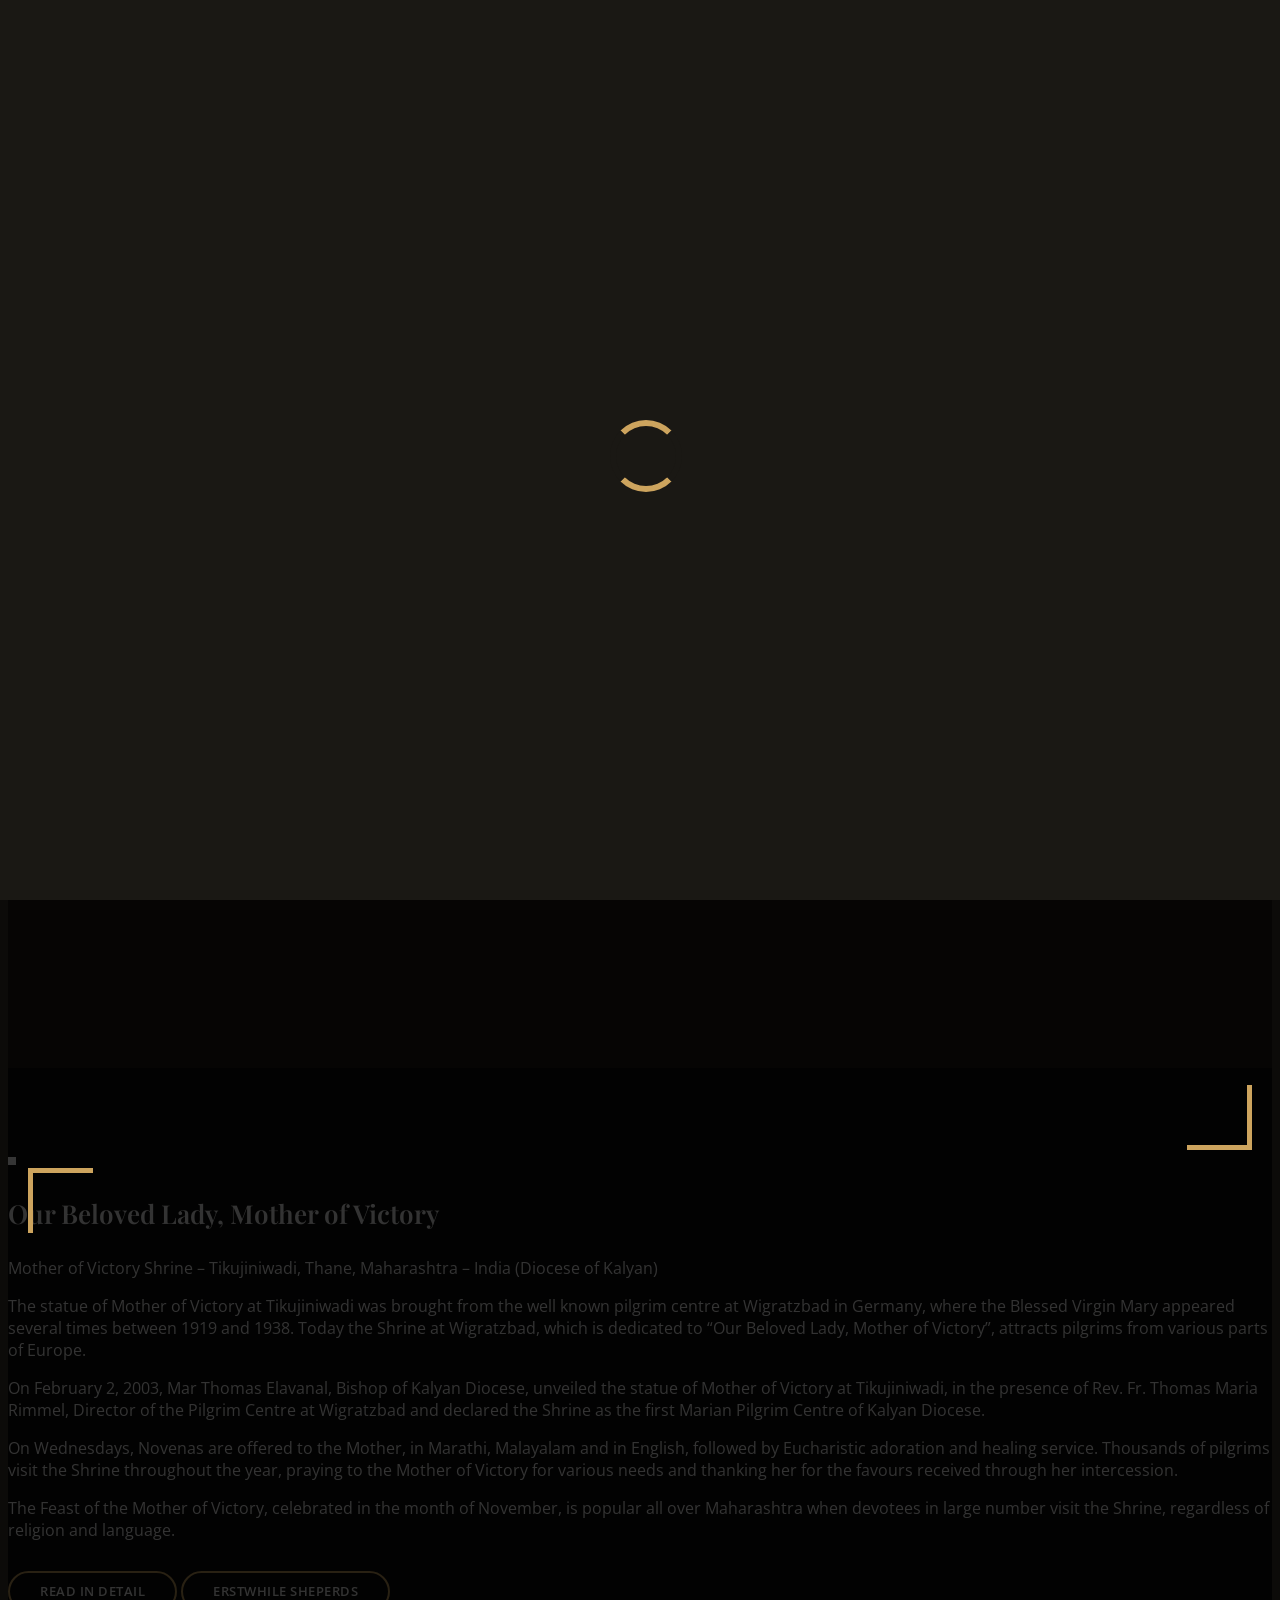
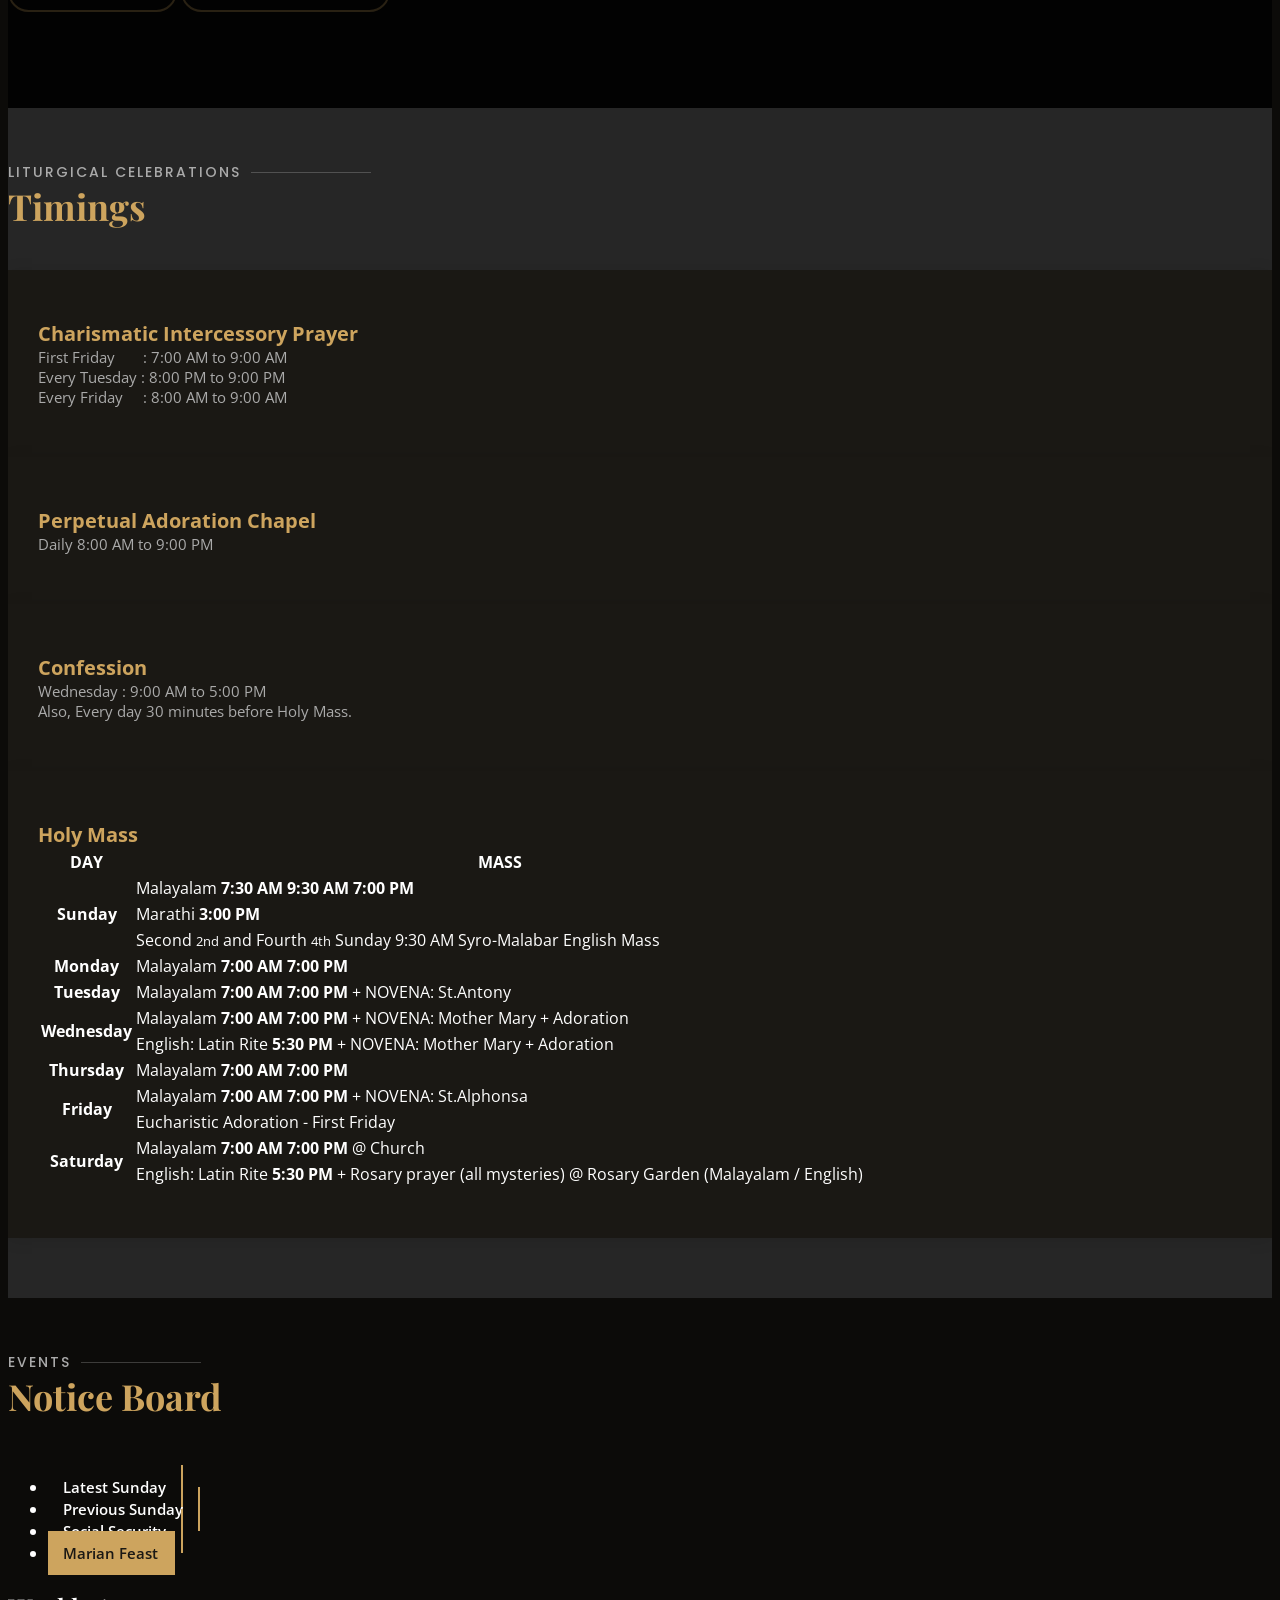
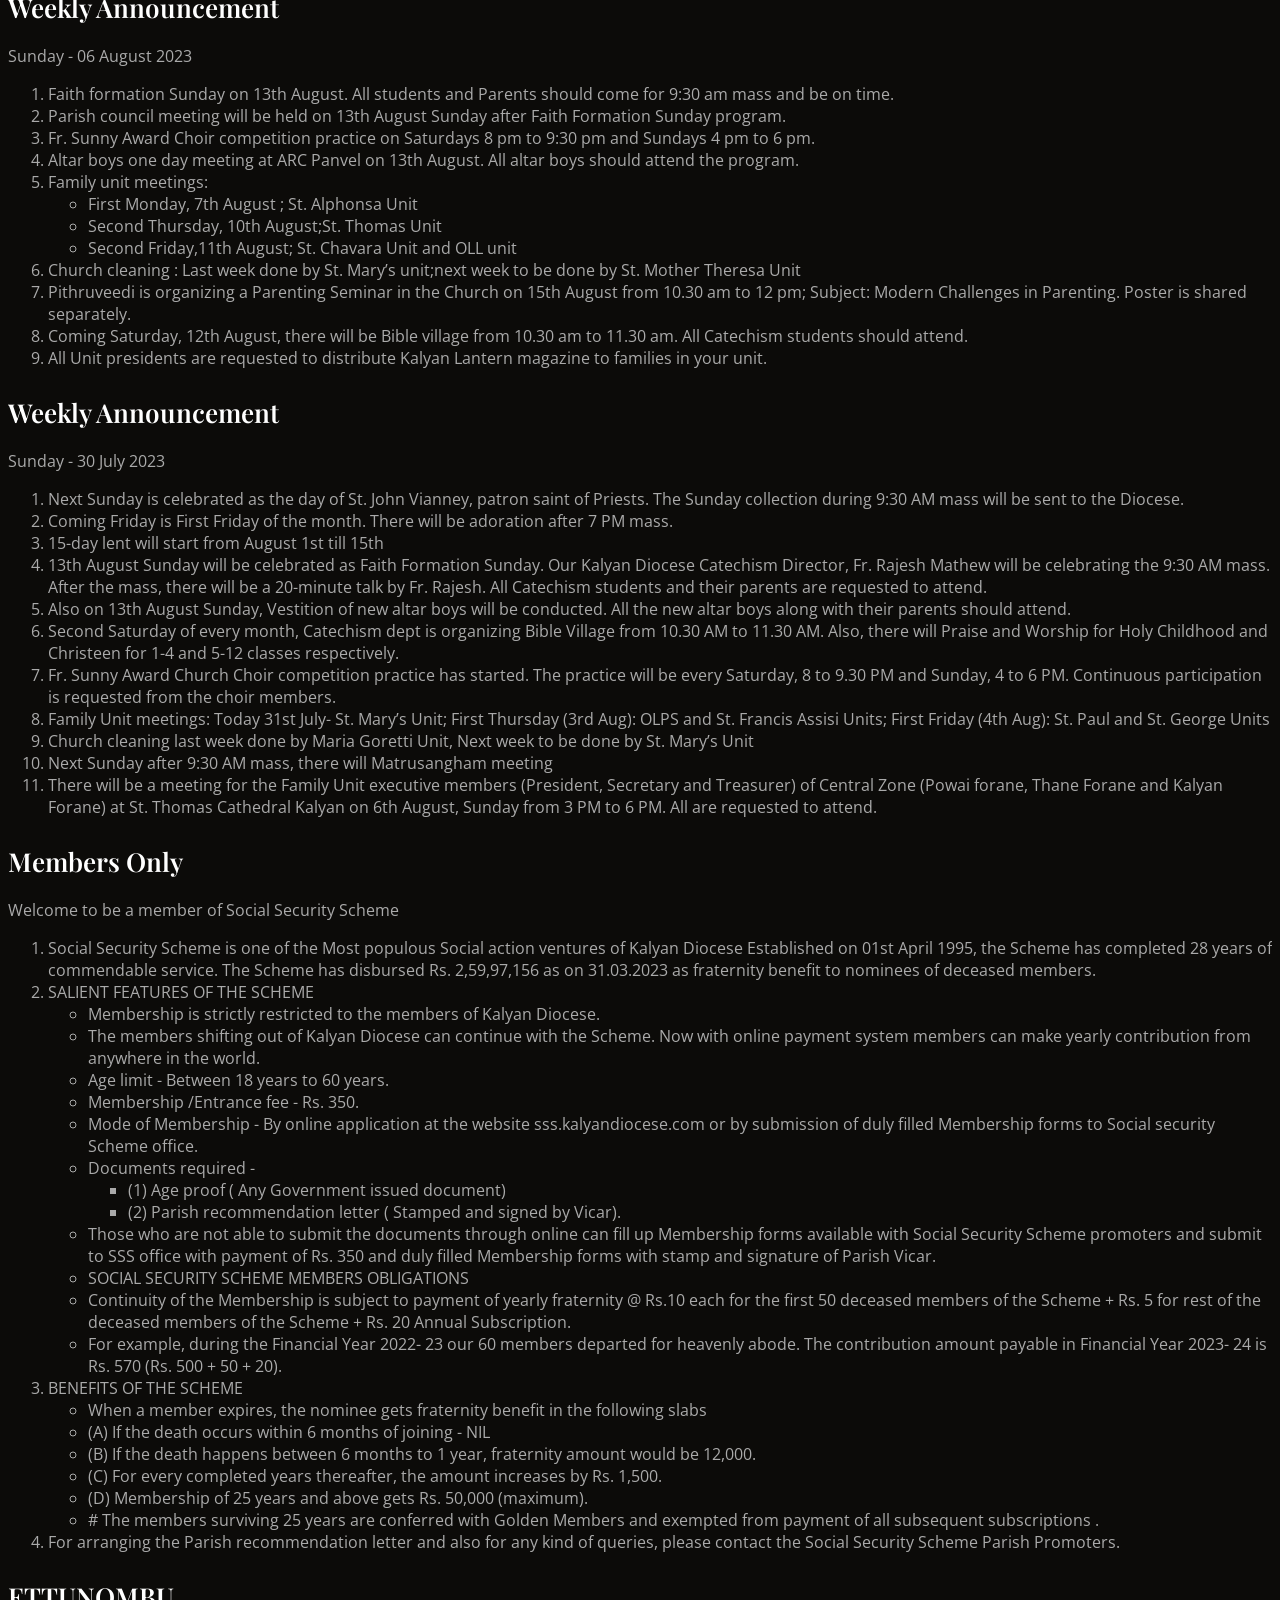
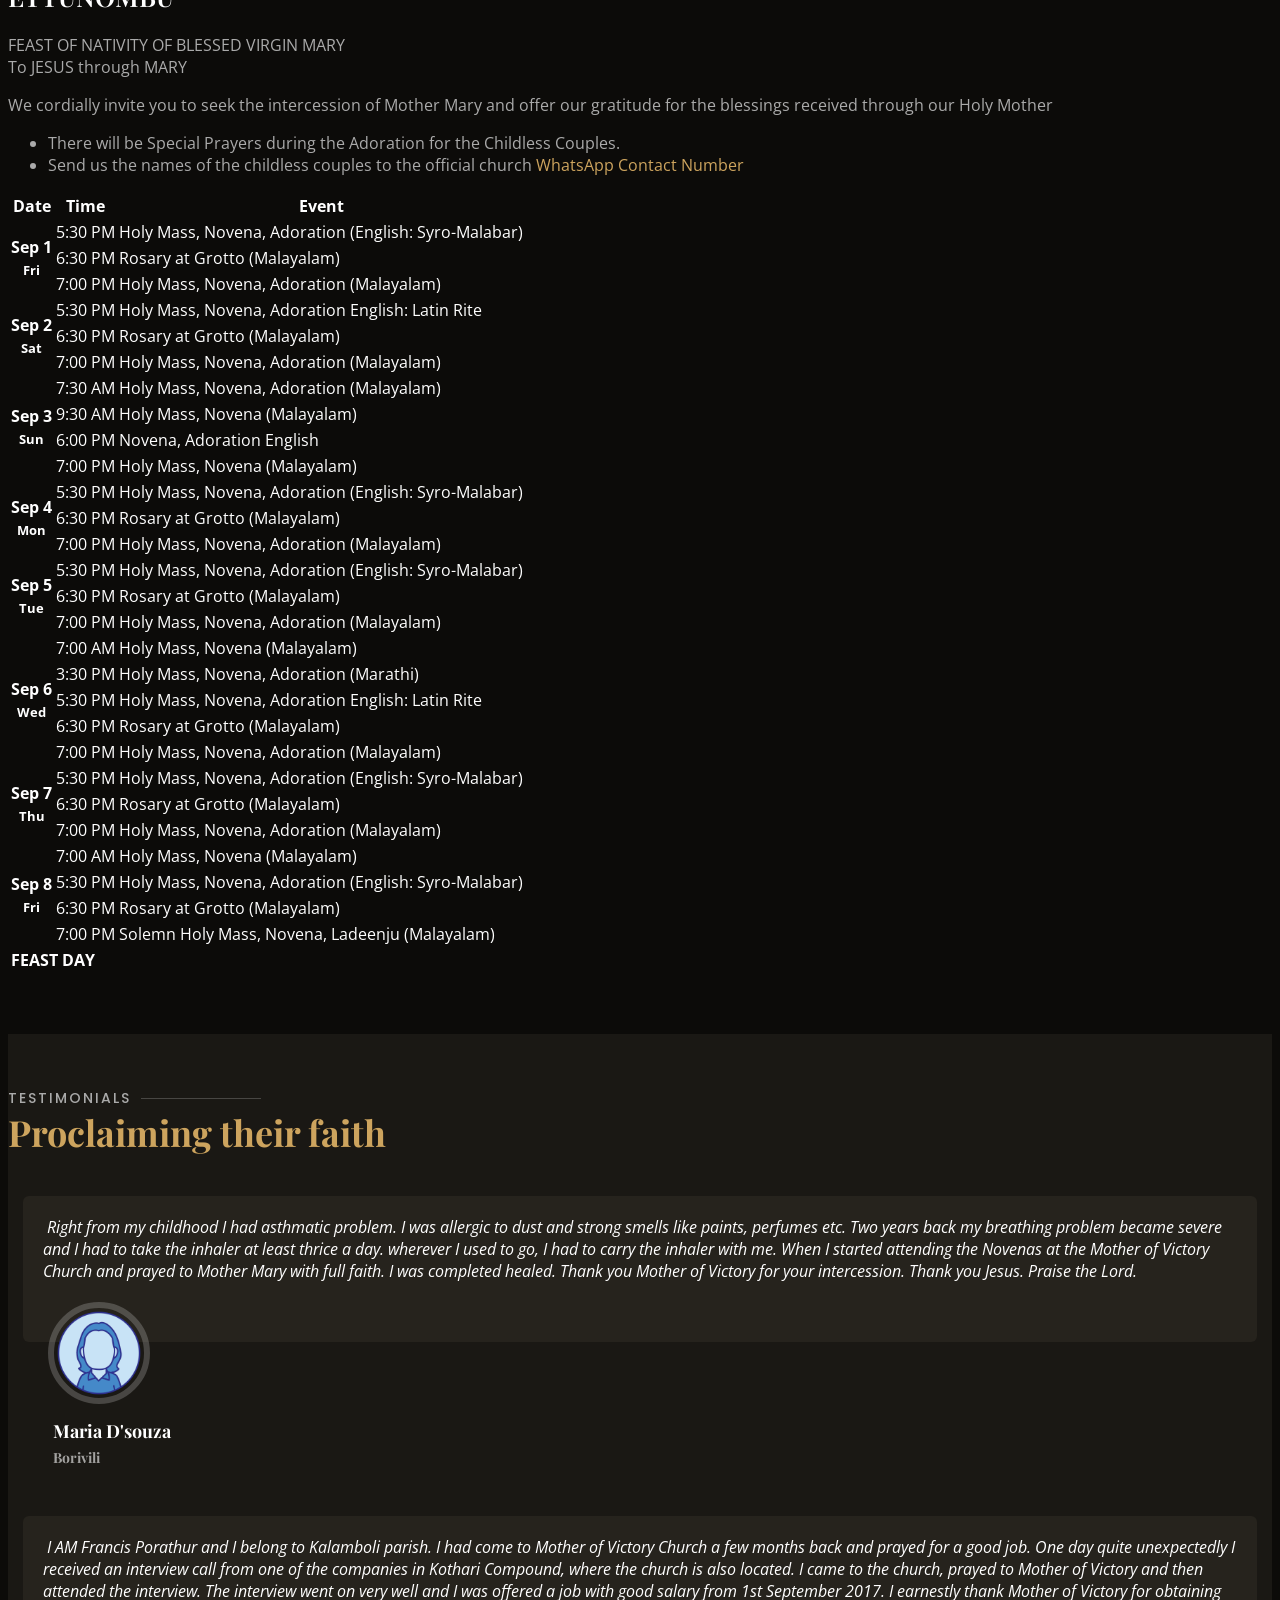
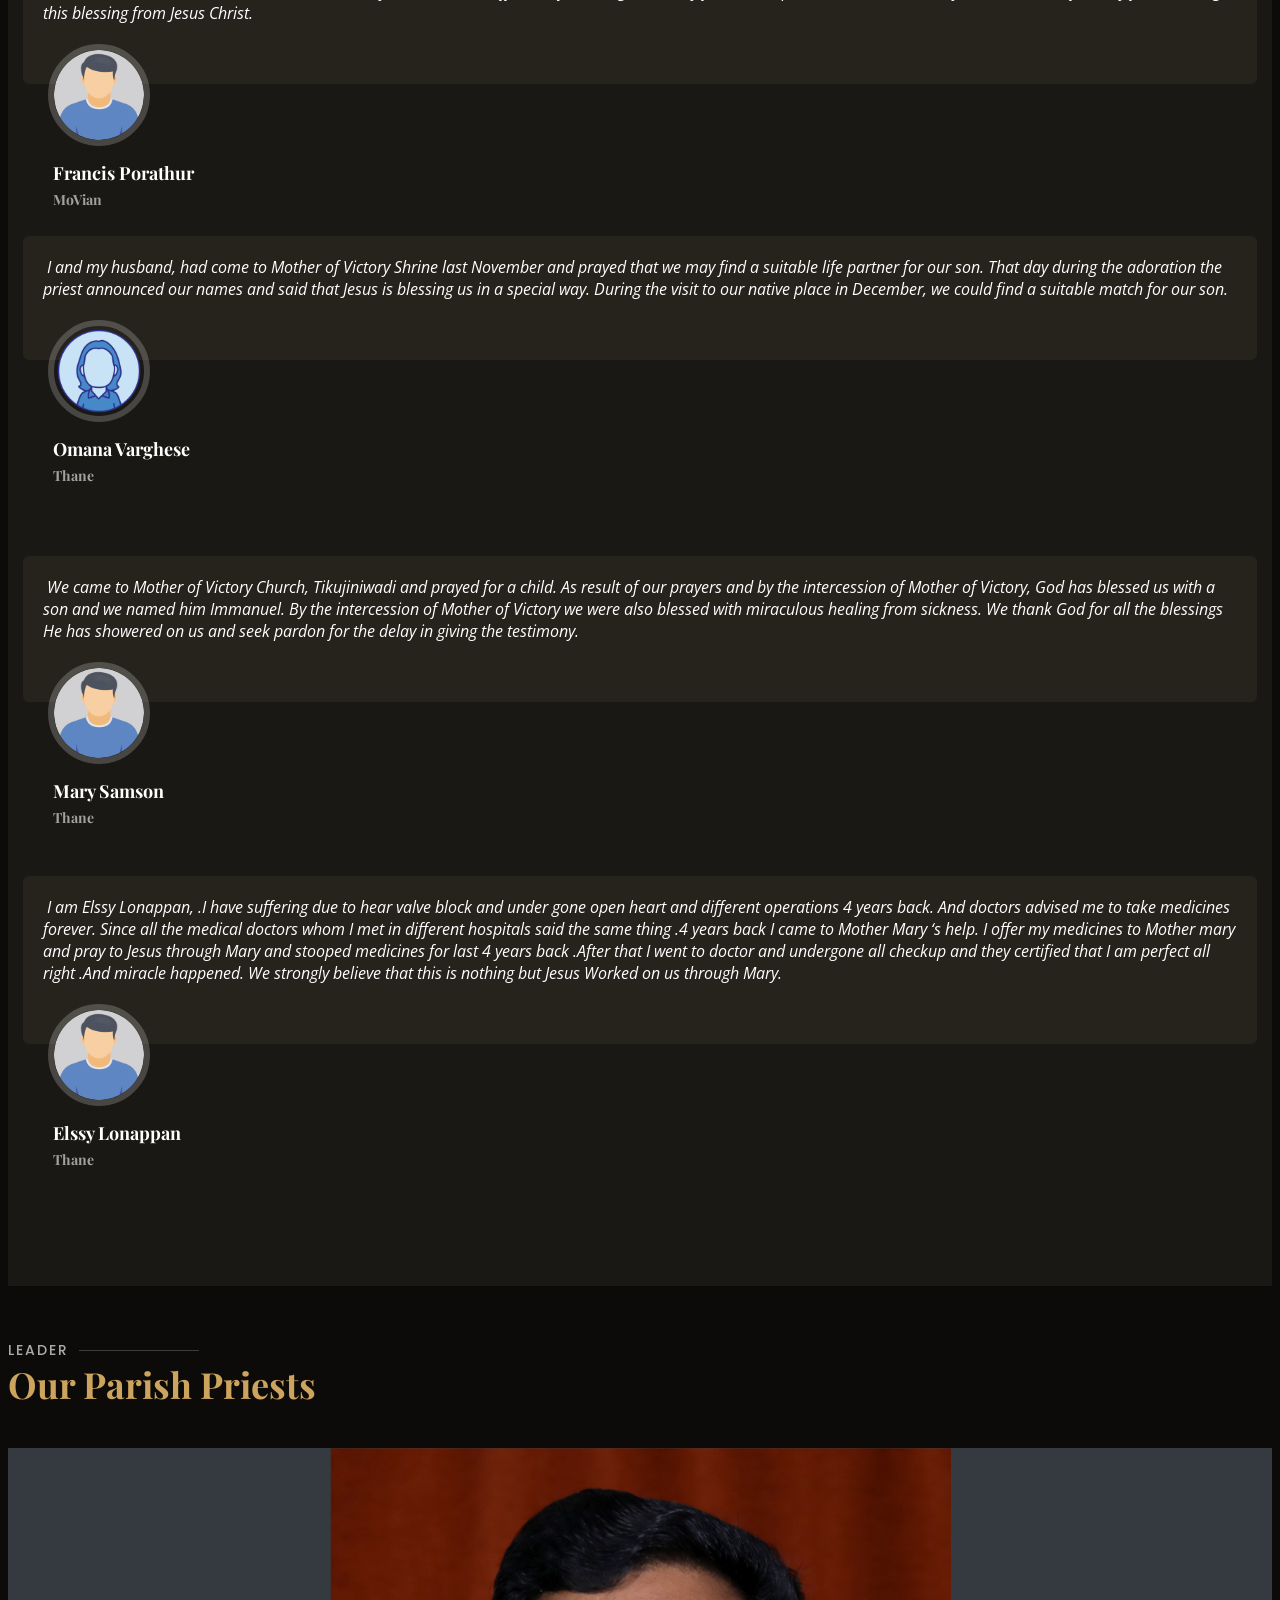
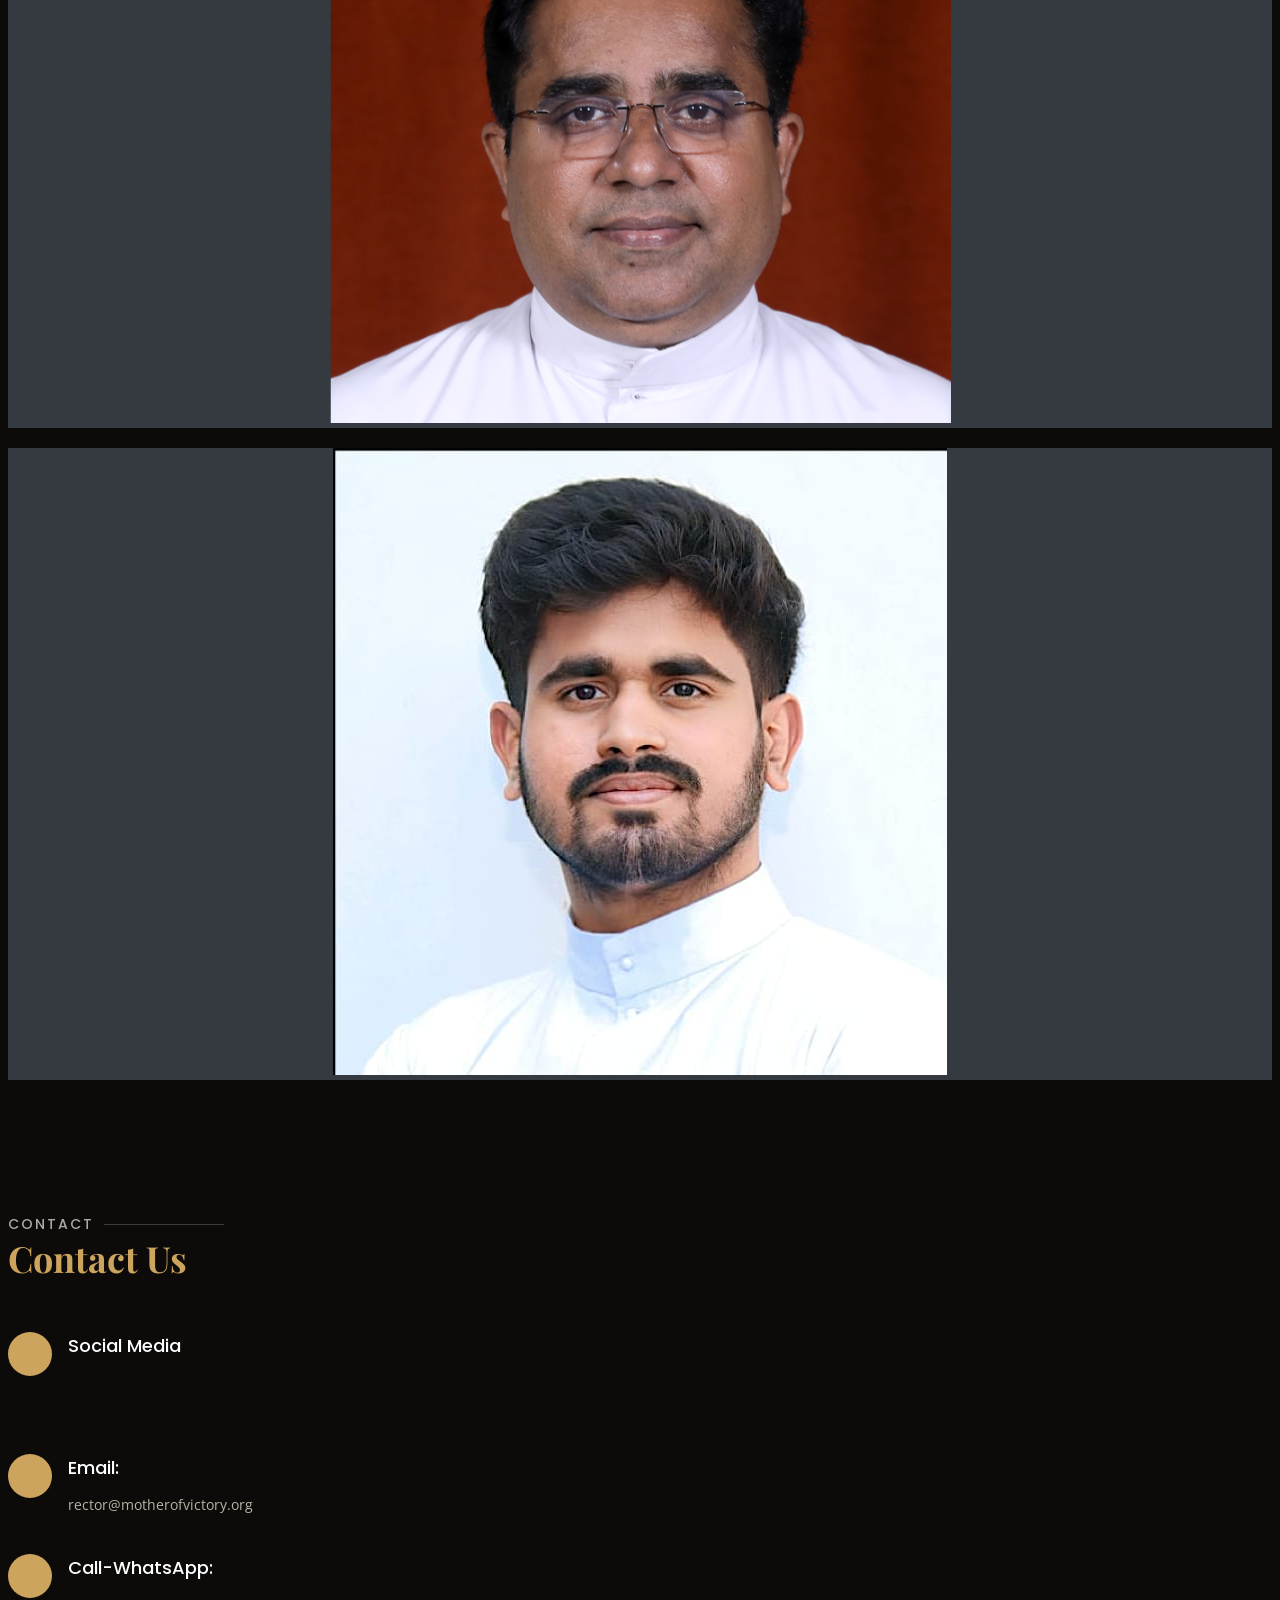
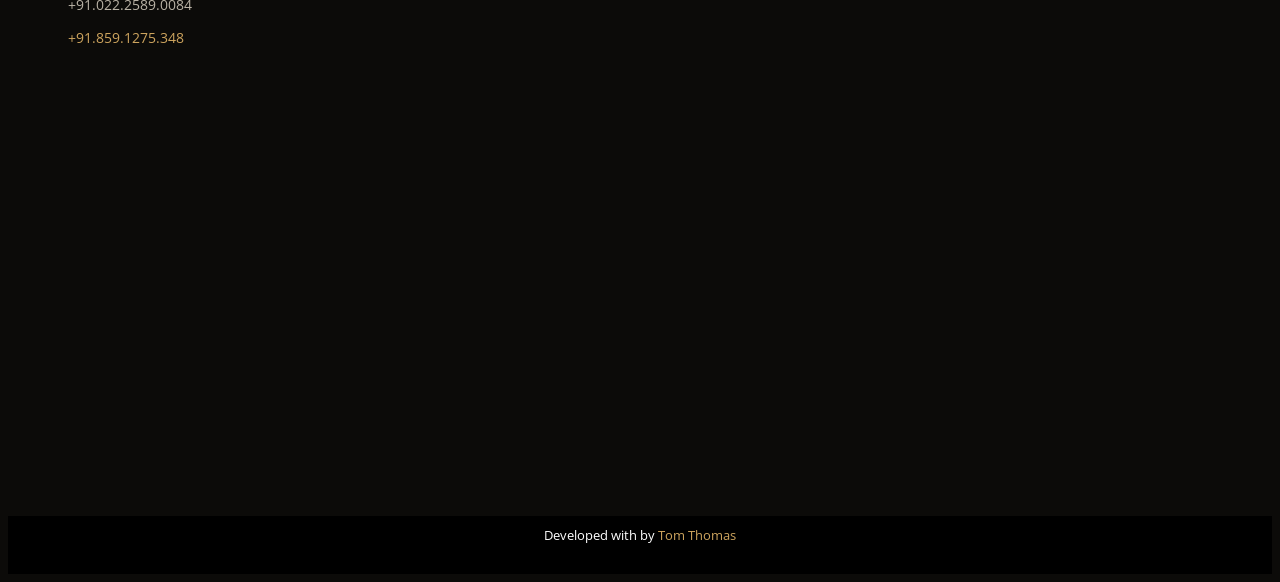
==== commit 46eb336e: "Google Translator added to main page." ====
--- a/index.html
+++ b/index.html
@@ -43,9 +43,8 @@
   <div id="topbar" class="d-flex align-items-center fixed-top">
     <div class="container d-flex justify-content-center justify-content-md-between">
 
-      <div class="contact-info d-flex align-items-center">
-        <i class="bi bi-phone d-flex align-items-center"><span>+Nine.One 5589 55488 55</span></i>
-        <i class="bi bi-clock d-flex align-items-center ms-4"><span> Mon-Sat: 9AM - 10PM</span></i>
+      <div class="contact-info d-flex align-items-center btns">
+        <div id="google_translate_element"></div>
       </div>
 
       
@@ -208,7 +207,7 @@
                           
                         </tr>
                         <tr>
-                          <td>2nd and 4th Sunday 9:30 AM Syro-Malabar English Mass</td>
+                          <td>Second <small>2nd</small> and Fourth <small>4th</small> Sunday 9:30 AM Syro-Malabar English Mass</td>
                           
                         </tr>
                       </tr>
@@ -225,7 +224,7 @@
                         <td>Malayalam 
                           <b class="badge bg-primary fs-6">7:00 AM</b> 
                           <b class="badge bg-secondary fs-6">7:00 PM</b>
-                          + NOVENA - St.Antony
+                          + NOVENA: St.Antony
                         </td>
                       </tr>
                       <tr>
@@ -233,12 +232,12 @@
                         <td>Malayalam 
                           <b class="badge bg-primary fs-6">7:00 AM</b> 
                           <b class="badge bg-secondary fs-6">7:00 PM</b>
-                          + NOVENA - Mother Mary + Adoration
+                          + NOVENA: Mother Mary + Adoration
                         </td>
                         <tr>
                           <td>English: Latin Rite 
                             <b class="badge bg-danger fs-6">5:30 PM</b>
-                            + NOVENA - Mother Mary + Adoration
+                            + NOVENA: Mother Mary + Adoration
                           </td>
                         </tr>
                       </tr>
@@ -254,7 +253,7 @@
                         <td>Malayalam 
                           <b class="badge bg-primary fs-6">7:00 AM</b> 
                           <b class="badge bg-secondary fs-6">7:00 PM</b>
-                          + NOVENA - St.Alphonsa
+                          + NOVENA: St.Alphonsa
                         </td>
                         <tr>
                           <td>Eucharistic Adoration - First Friday</td>
@@ -831,7 +830,7 @@
   <footer id="footer">
     <div class="container">
       <div class="credits">
-        Developed by <a href="https://www.getitautomated.com/">Tom Thomas</a>
+        Developed with <i class="bi bi-heart-fill" style="color: red;"></i> by <a href="https://www.getitautomated.com/">Tom Thomas</a>
       </div>
     </div>
   </footer><!-- End Footer -->
@@ -849,7 +848,19 @@
 
   <!-- Template Main JS File -->
   <script src="assets/js/main.js"></script>
-
+   <!-- SIMPLE,HORIZONTAL, (vertical-remove .InlineLayout.) -->
+   <script type="text/javascript">
+      function googleTranslateElementInit() {
+          new google.translate.TranslateElement(
+              {pageLanguage: 'en', layout: 
+              google.translate.TranslateElement.InlineLayout.SIMPLE, 
+              autoDisplay: false, includedLanguages: 'ml,mr,hi,ta'},
+              'google_translate_element'
+          ); }
+    </script>
+    <script type="text/javascript"
+            src="https://translate.google.com/translate_a/element.js?cb=googleTranslateElementInit">
+    </script>
 </body>
 
 </html>
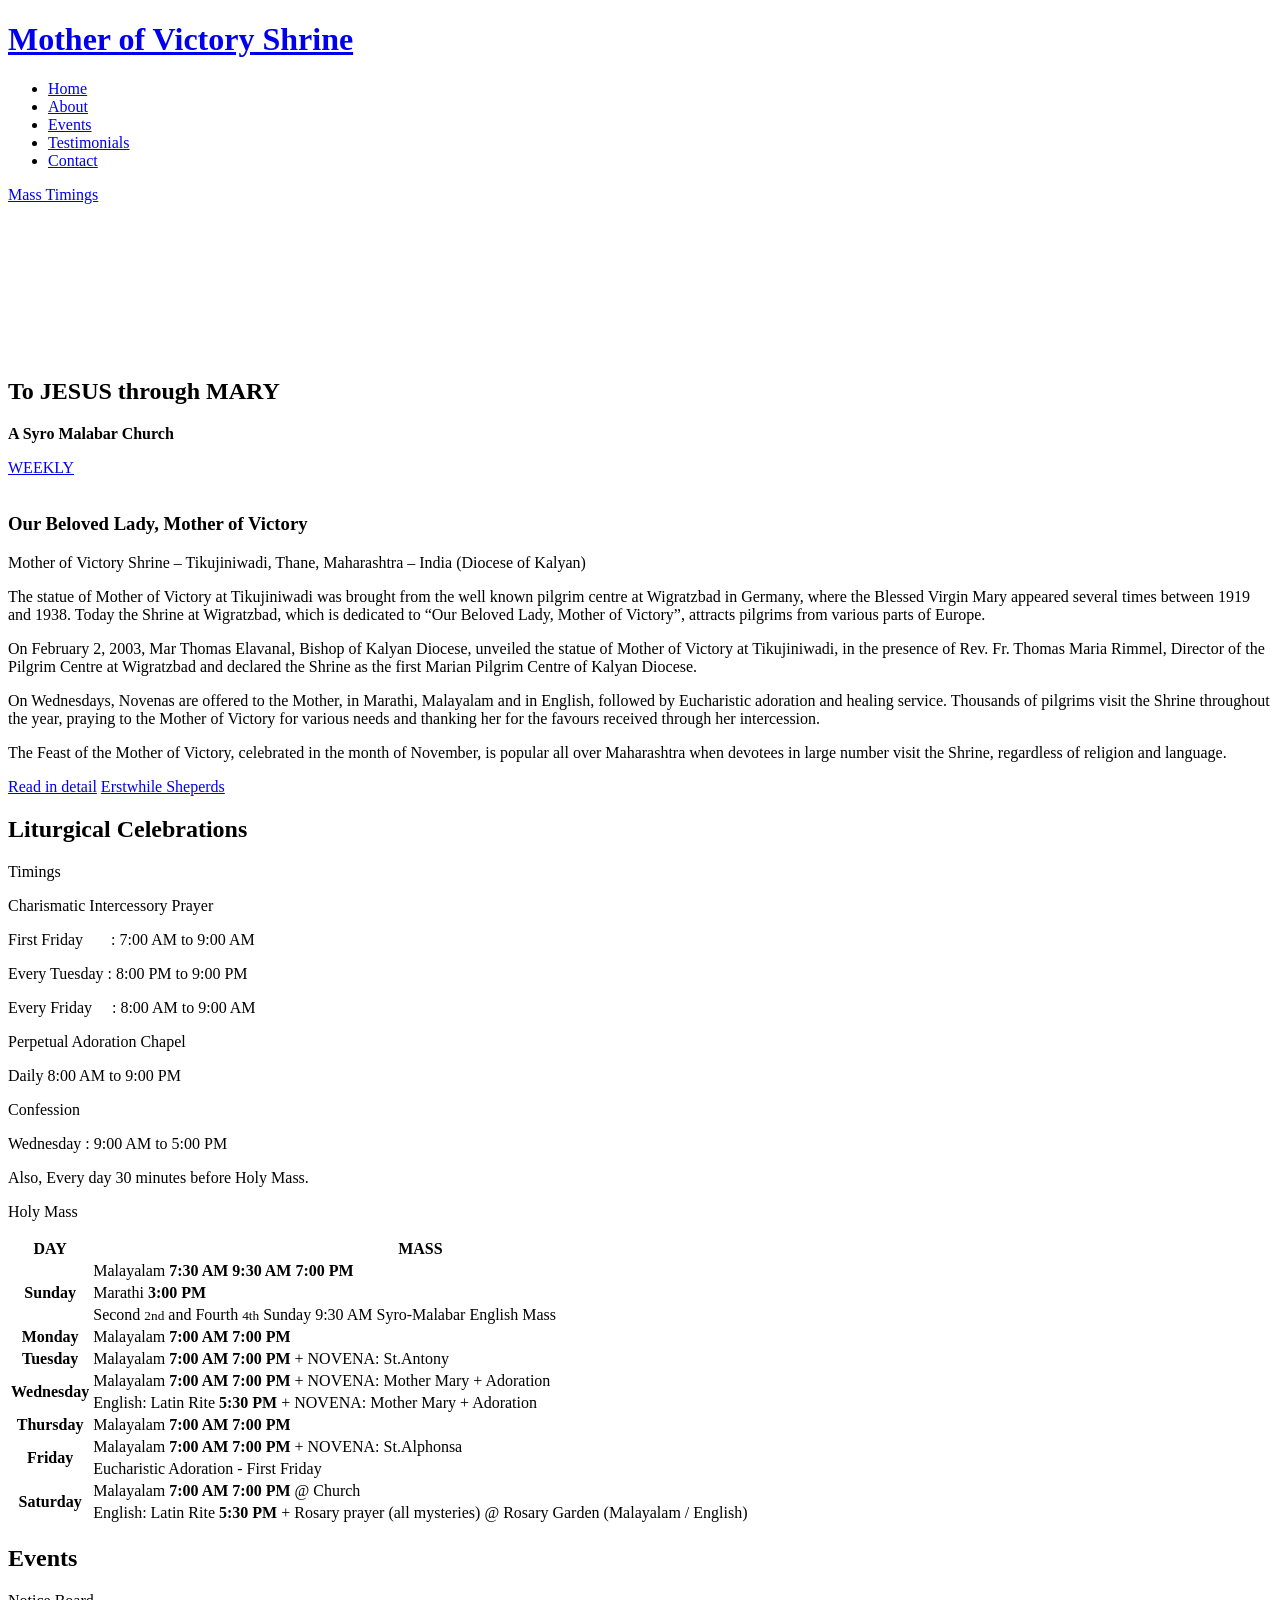
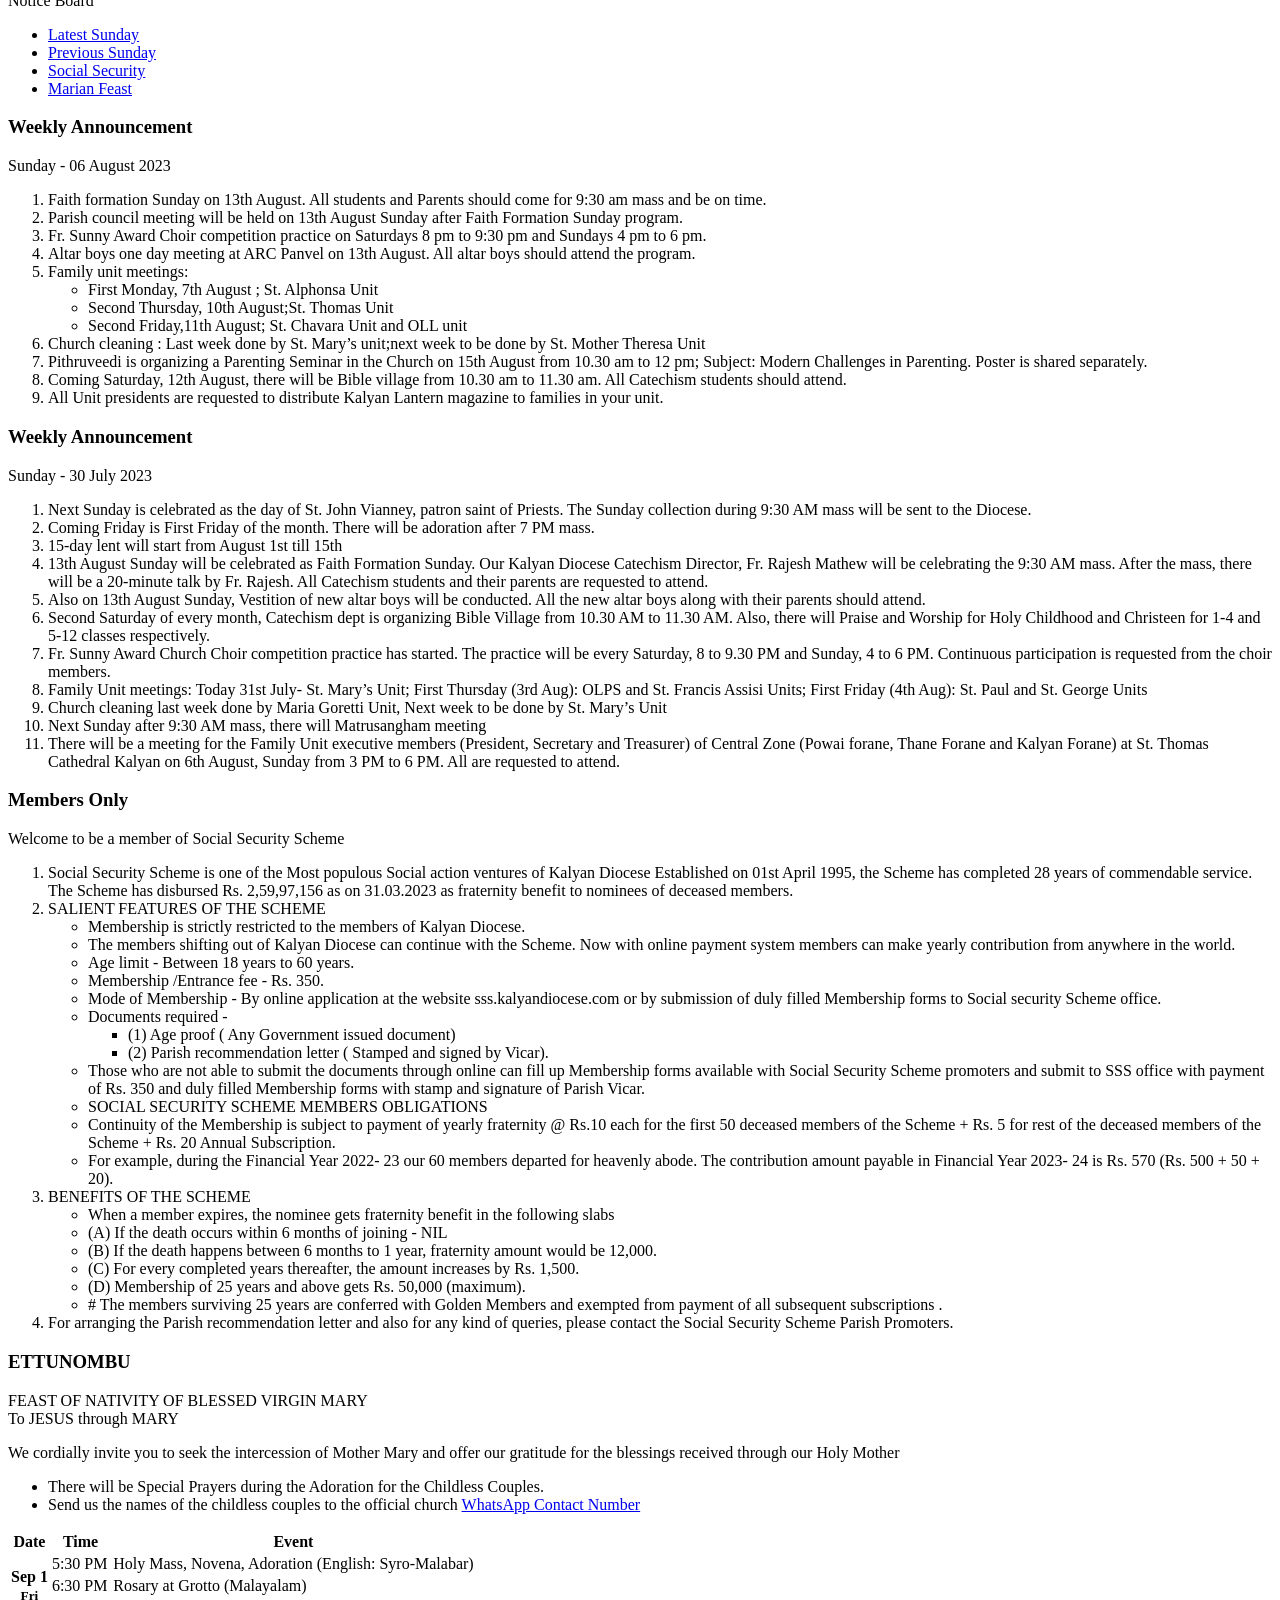
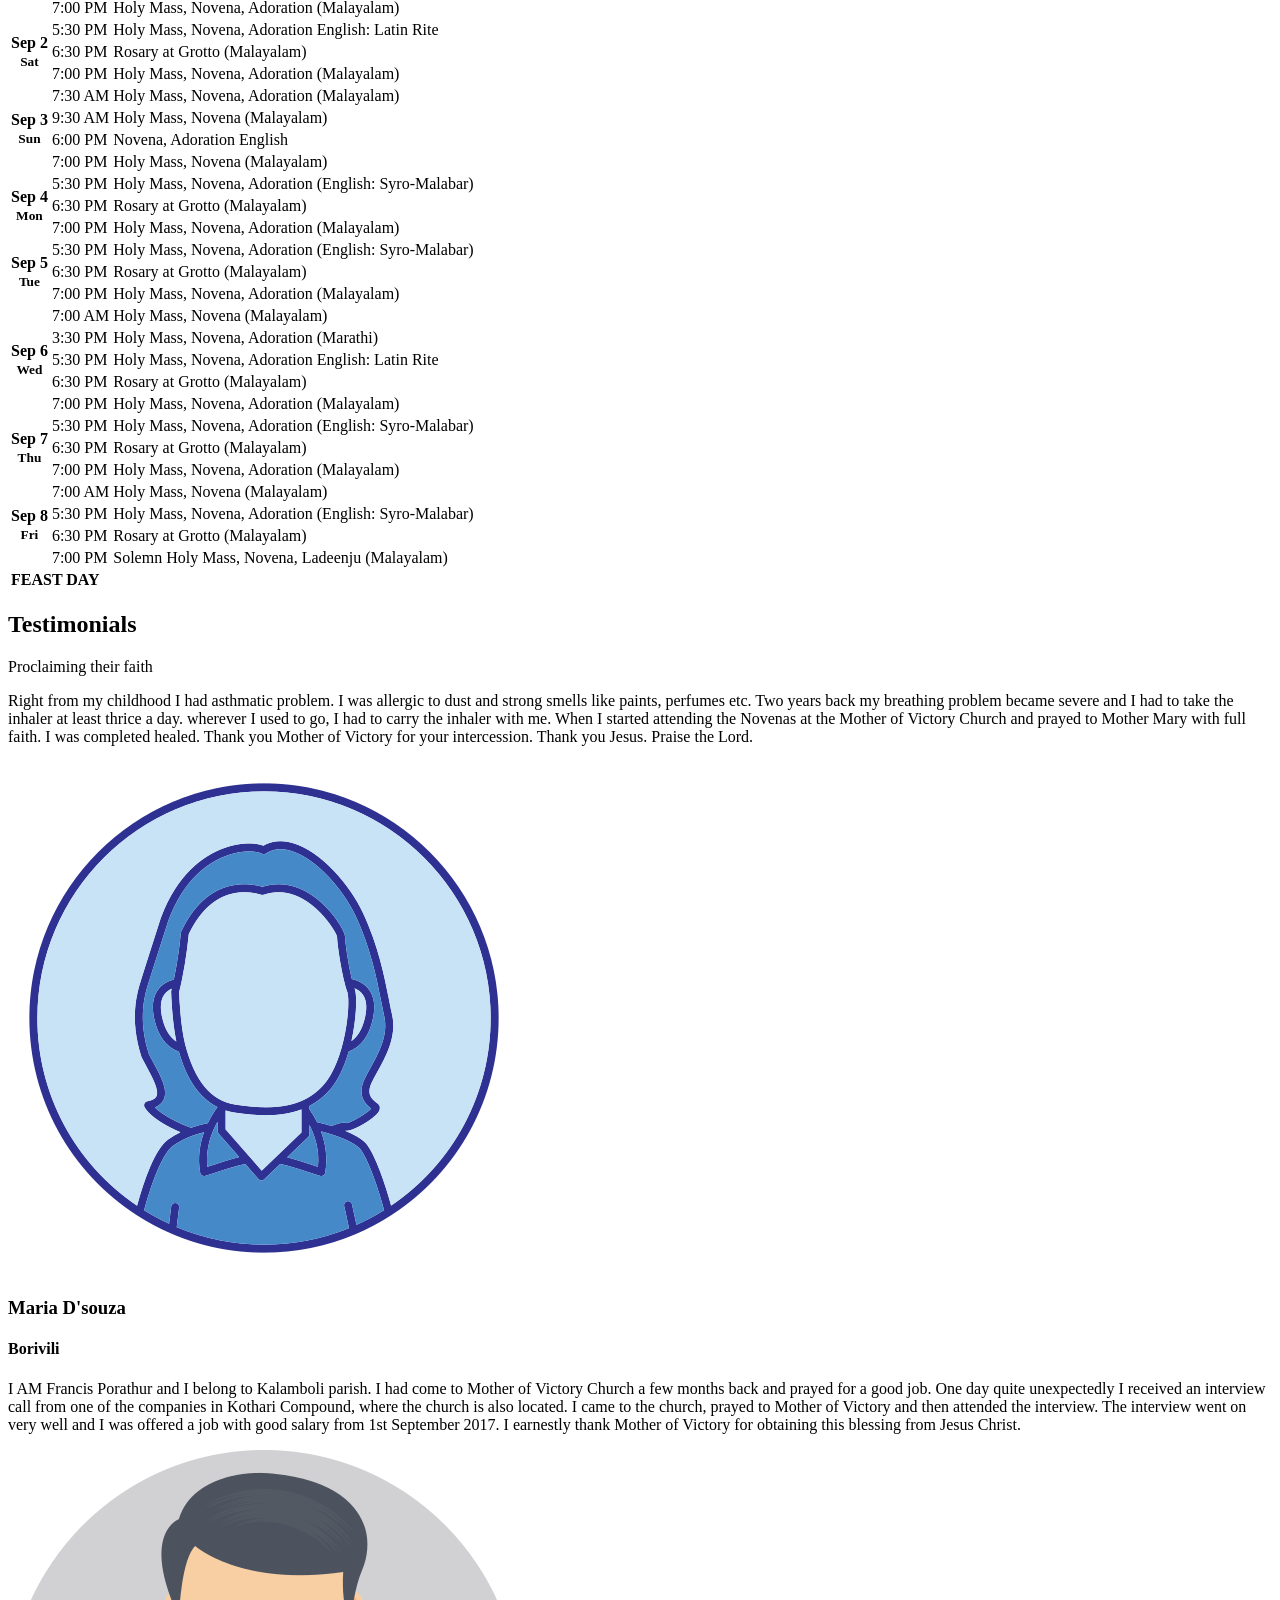
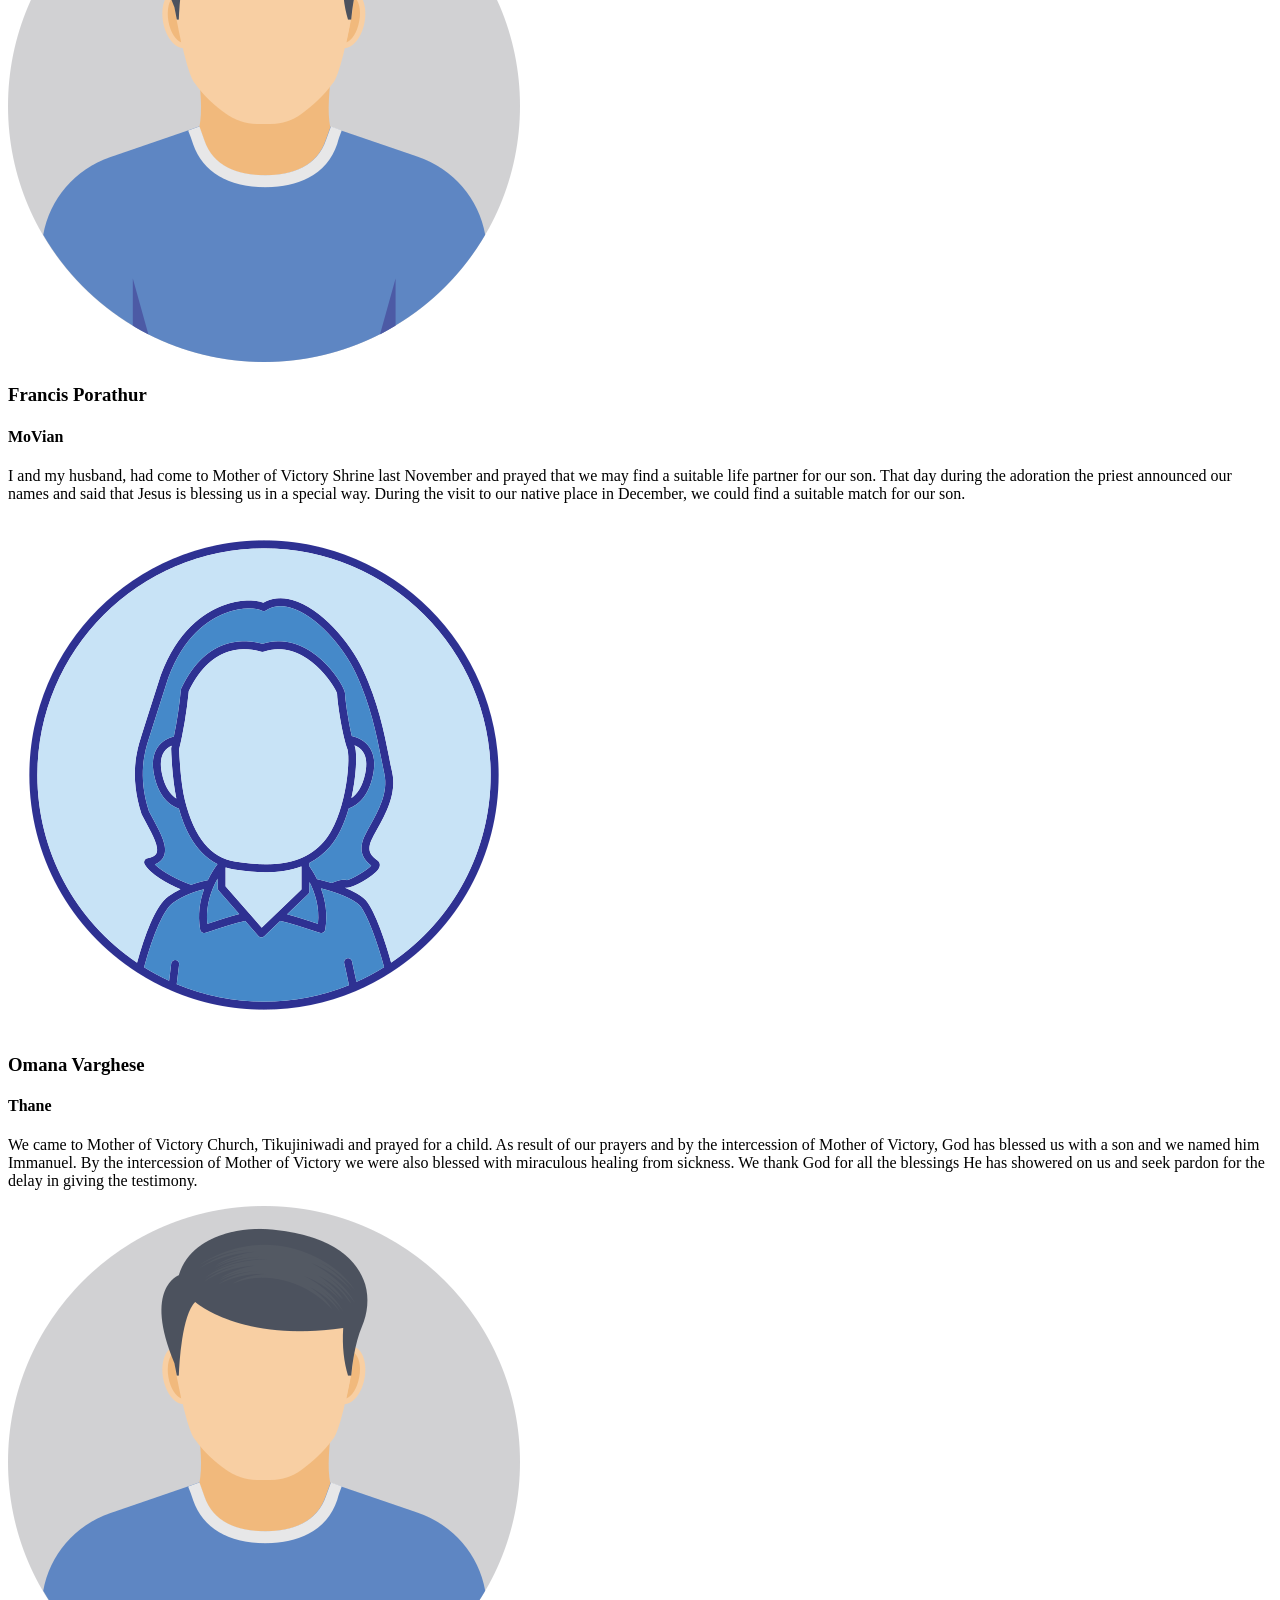
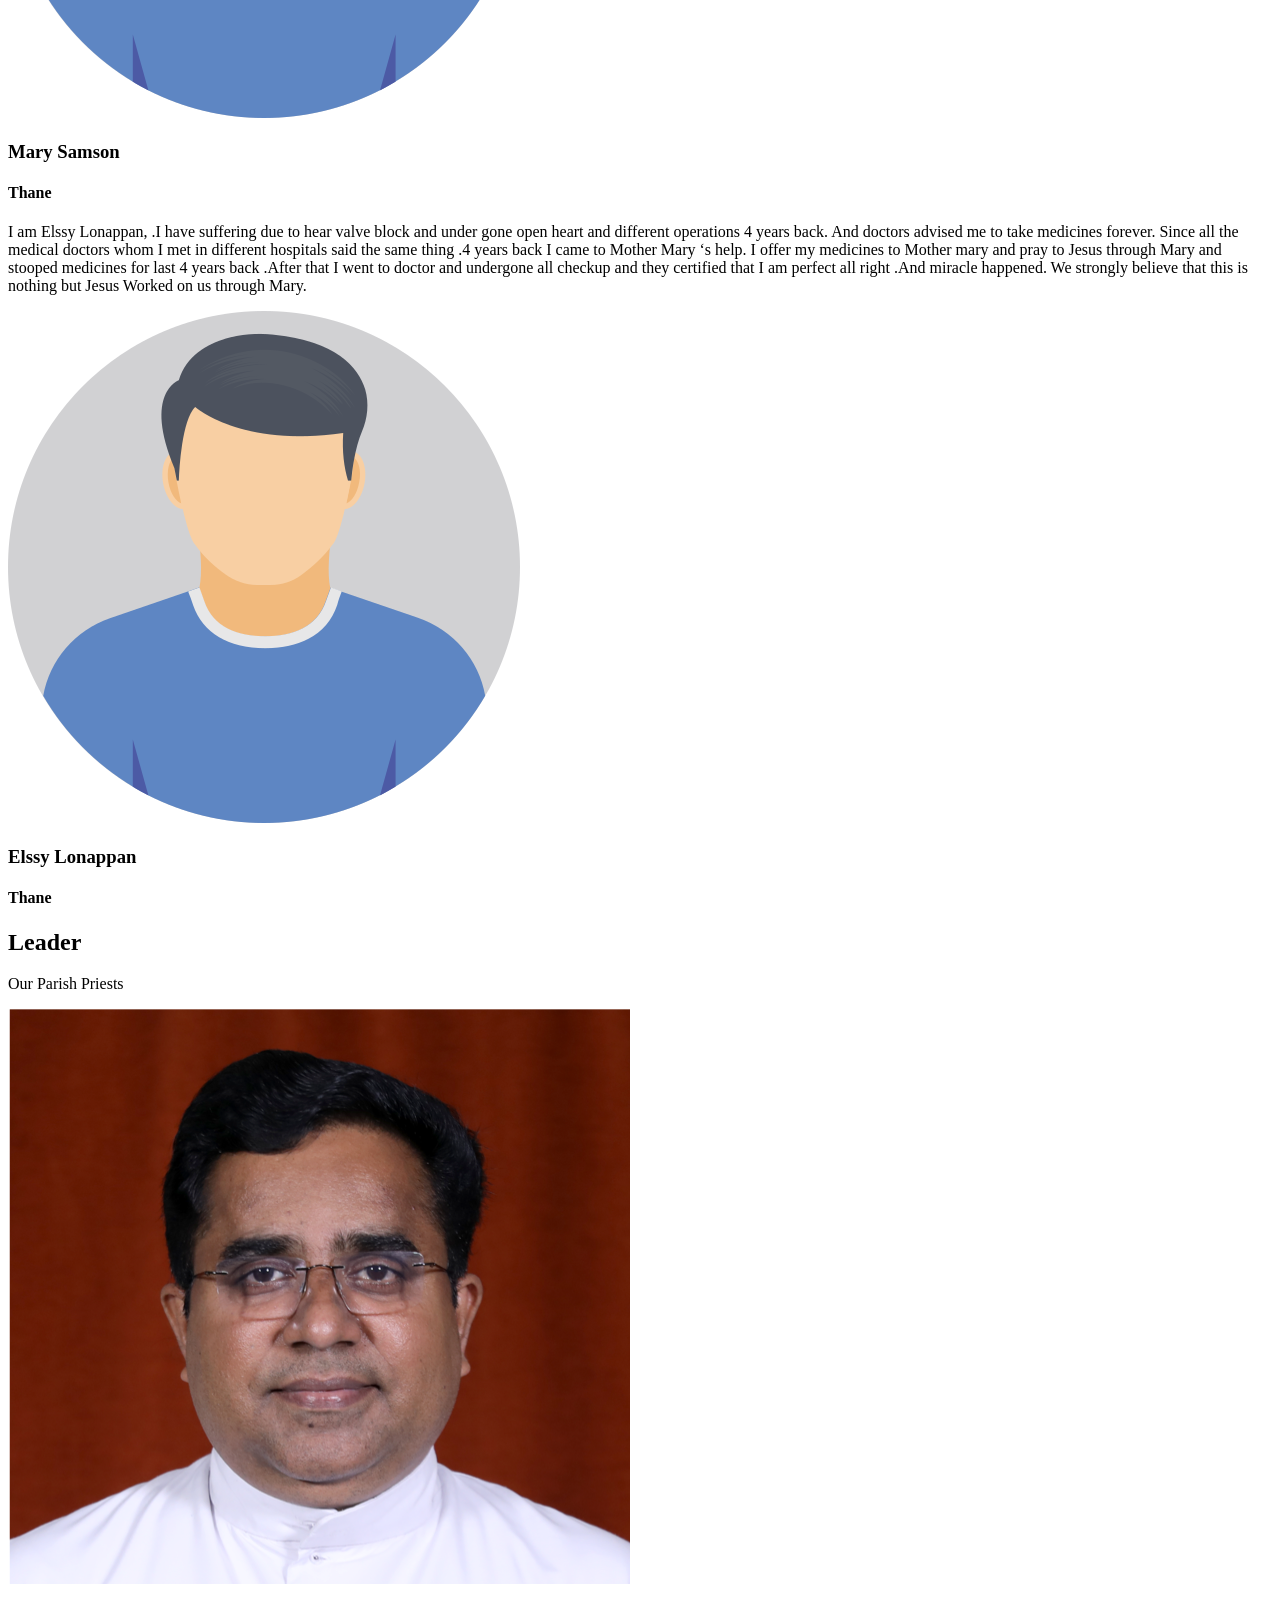
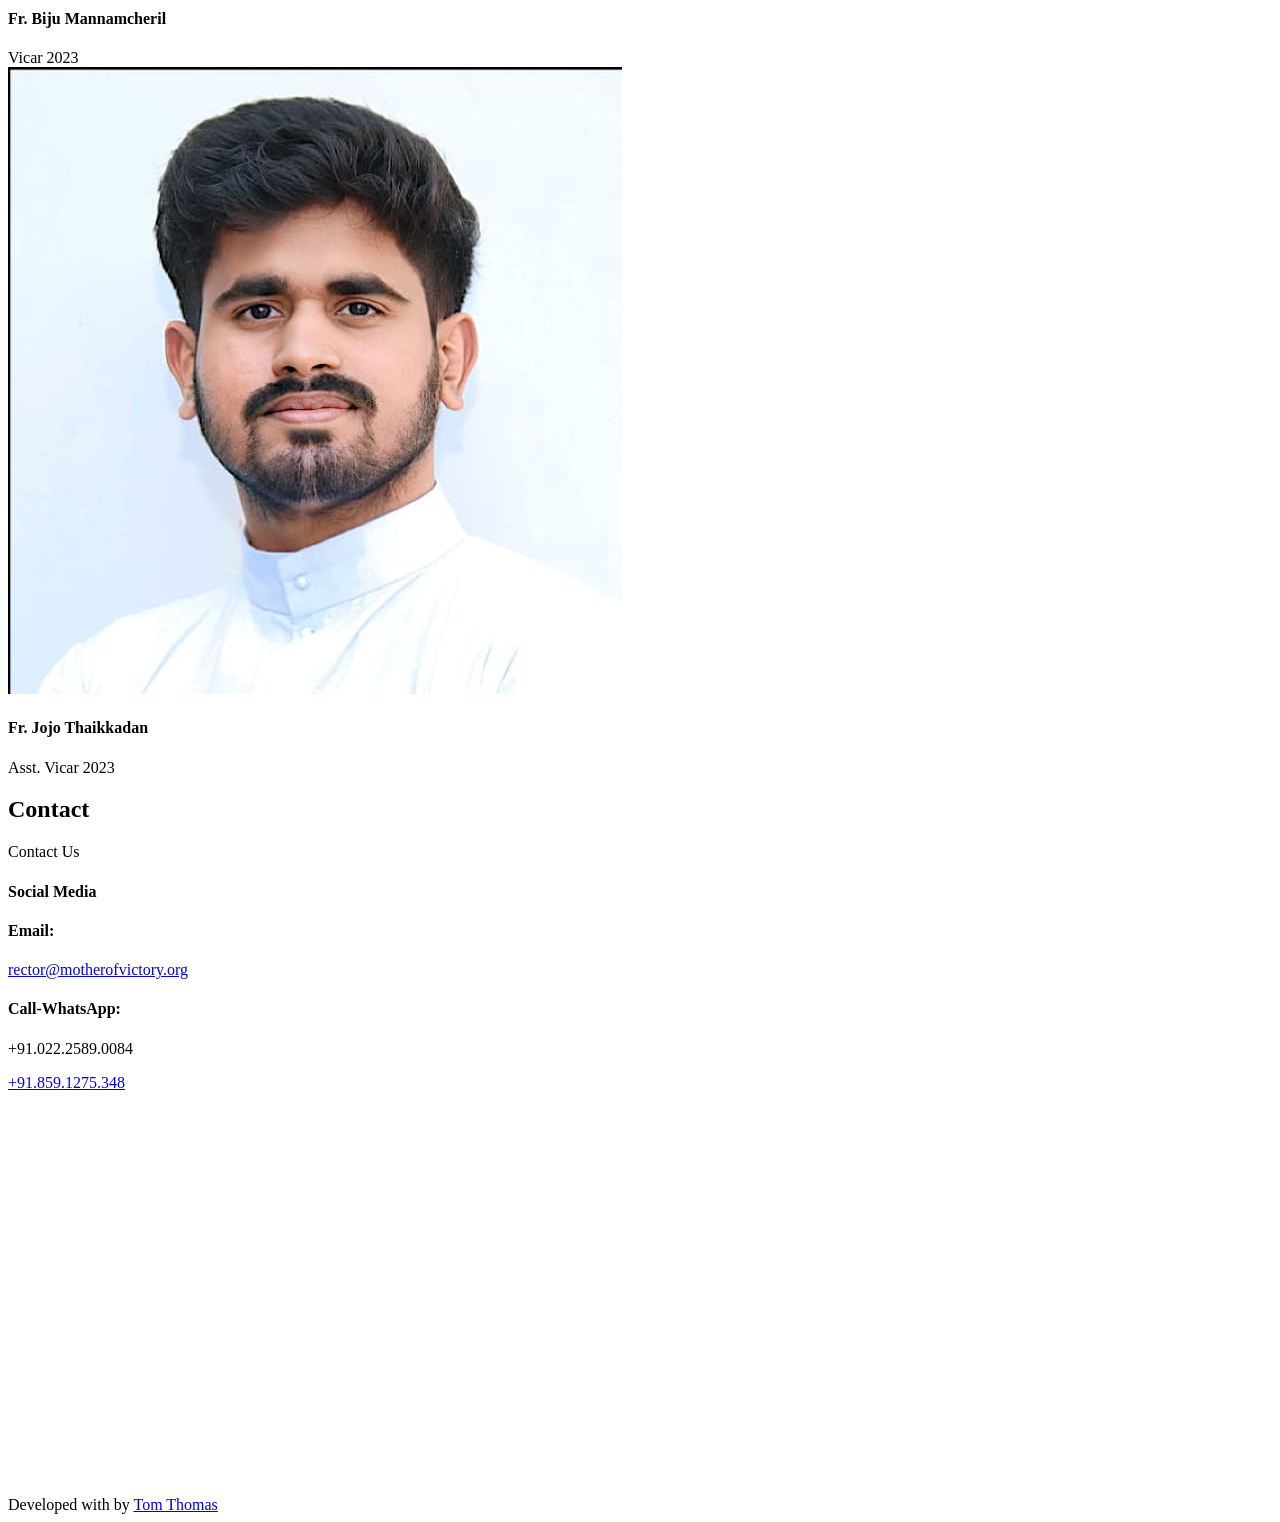
==== commit e16444de: "Video homepage. Email link. Weekly buton centered." ====
--- a/index.html
+++ b/index.html
@@ -78,14 +78,25 @@
   <section id="hero" class="d-flex align-items-center">
     <div class="container position-relative text-center text-lg-start" data-aos="zoom-in" data-aos-delay="100">
       <div class="row">
-        <div class="col-lg-8">
-          <!--<h1>WELCOME to <span>Mother of Victory Shrine</span></h1>
-          <h2>Syro Malabar Church</h2>-->
-
-          <div class="btns">
-            <a href="#why-us" class="btn-menu animated fadeInUp scrollto">Mass Timings</a>
-            <a href="#book-a-table" class="btn-book animated fadeInUp scrollto">Church Tour</a>
-          </div>
+        <div class="col-lg-12">
+          
+          <!-- Background video -->
+          <div class="video-background-holder">
+            <!--  <div class="video-background-overlay"></div>  -->
+            <video playsinline="playsinline" autoplay="autoplay" muted="muted" loop="loop">
+                  <source src="assets/img/Outro Final.mp4" type="video/mp4">
+              </video>
+            <div class="video-background-content container h-100">
+              <div class="d-flex h-100 text-center align-items-center">
+                <div class="w-100 text-white">
+                  <h1 class="display-4">To JESUS through MARY</h1>
+                  <p class="lead mb-0"><b>A Syro Malabar Church</b></p>
+                  <a href="#specials" class="btn-menu animated fadeInUp scrollto">WEEKLY</a>
+                </div>
+              </div>
+            </div>
+          </div>
+          <!-- End -->
         </div>
       
 
@@ -301,7 +312,7 @@
           <div class="col-lg-3">
             <ul class="nav nav-tabs flex-column">
               <li class="nav-item">
-                <a class="nav-link" data-bs-toggle="tab" href="#tab-1">Latest Sunday</a>
+                <a class="nav-link active show" data-bs-toggle="tab" href="#tab-1">Latest Sunday</a>
               </li>
               <li class="nav-item">
                 <a class="nav-link" data-bs-toggle="tab" href="#tab-2">Previous Sunday</a>
@@ -310,13 +321,13 @@
                 <a class="nav-link" data-bs-toggle="tab" href="#tab-3">Social Security</a>
               </li>
               <li class="nav-item">
-                <a class="nav-link active show" data-bs-toggle="tab" href="#tab-4">Marian Feast</a>
+                <a class="nav-link" data-bs-toggle="tab" href="#tab-4">Marian Feast</a>
               </li>
             </ul>
           </div>
           <div class="col-lg-9 mt-4 mt-lg-0">
             <div class="tab-content">
-              <div class="tab-pane" id="tab-1">
+              <div class="tab-pane active show" id="tab-1">
                 <div class="row">
                   <div class="col-lg-12 details order-2 order-lg-1">
                     <h3>Weekly Announcement</h3>
@@ -409,7 +420,7 @@
                   </div>
                 </div>
               </div>
-              <div class="tab-pane active show" id="tab-4">
+              <div class="tab-pane" id="tab-4">
                 <div class="row">
                   <div class="col-lg-12 details order-2 order-lg-1">
                     <h3>ETTUNOMBU</h3>
@@ -799,7 +810,7 @@
               <div class="email">
                 <i class="bi bi-envelope"></i>
                 <h4>Email:</h4>
-                <p>rector@motherofvictory.org</p>
+                <p><a href="mailto:rector@motherofvictory.org?subject=From%20Website&body=My%20Mobile%20Number%20is:">rector@motherofvictory.org</a></p>
               </div>
             </div>
           </div>
--- a/assets/css/style.css
+++ b/assets/css/style.css
@@ -0,0 +1,3 @@
+version https://git-lfs.github.com/spec/v1
+oid sha256:559a418bdc23f0672f4428b5360e1fa0aba6fdcc7a42250544d9ea289f59aa2b
+size 32547
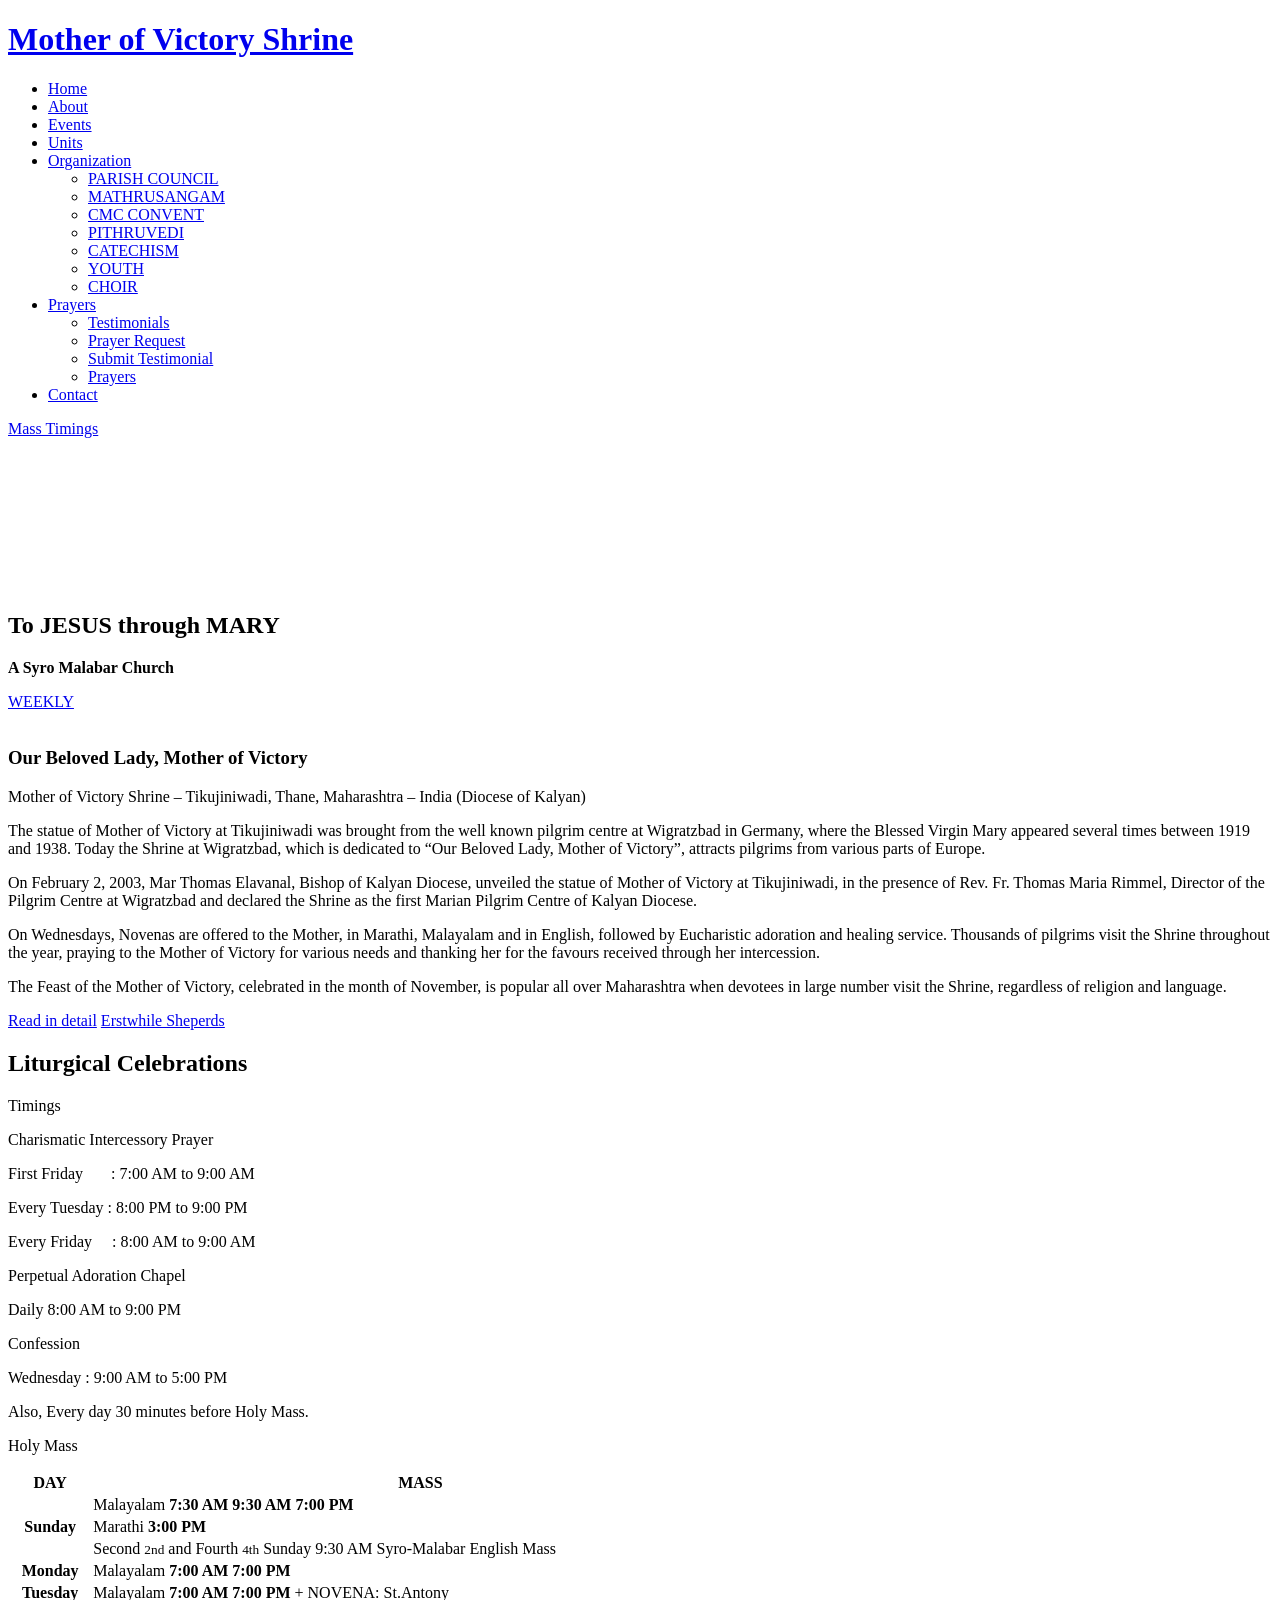
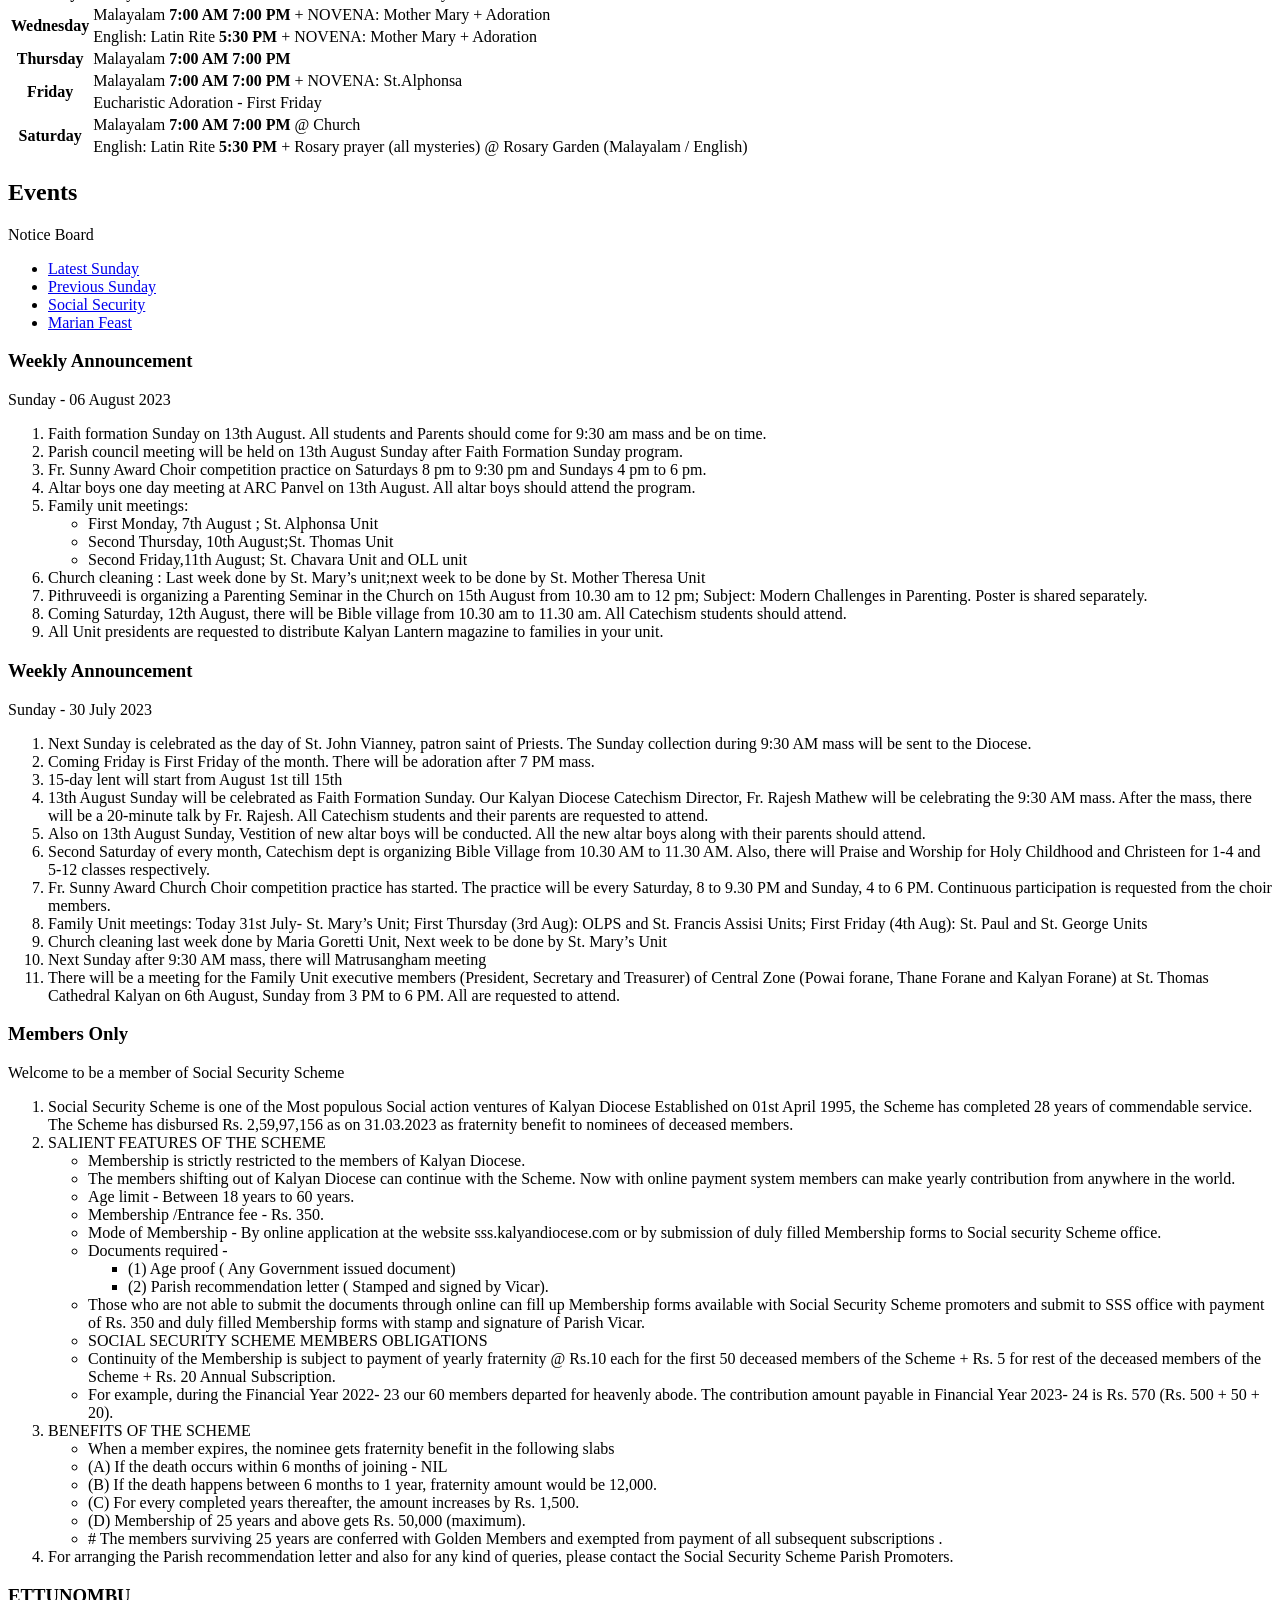
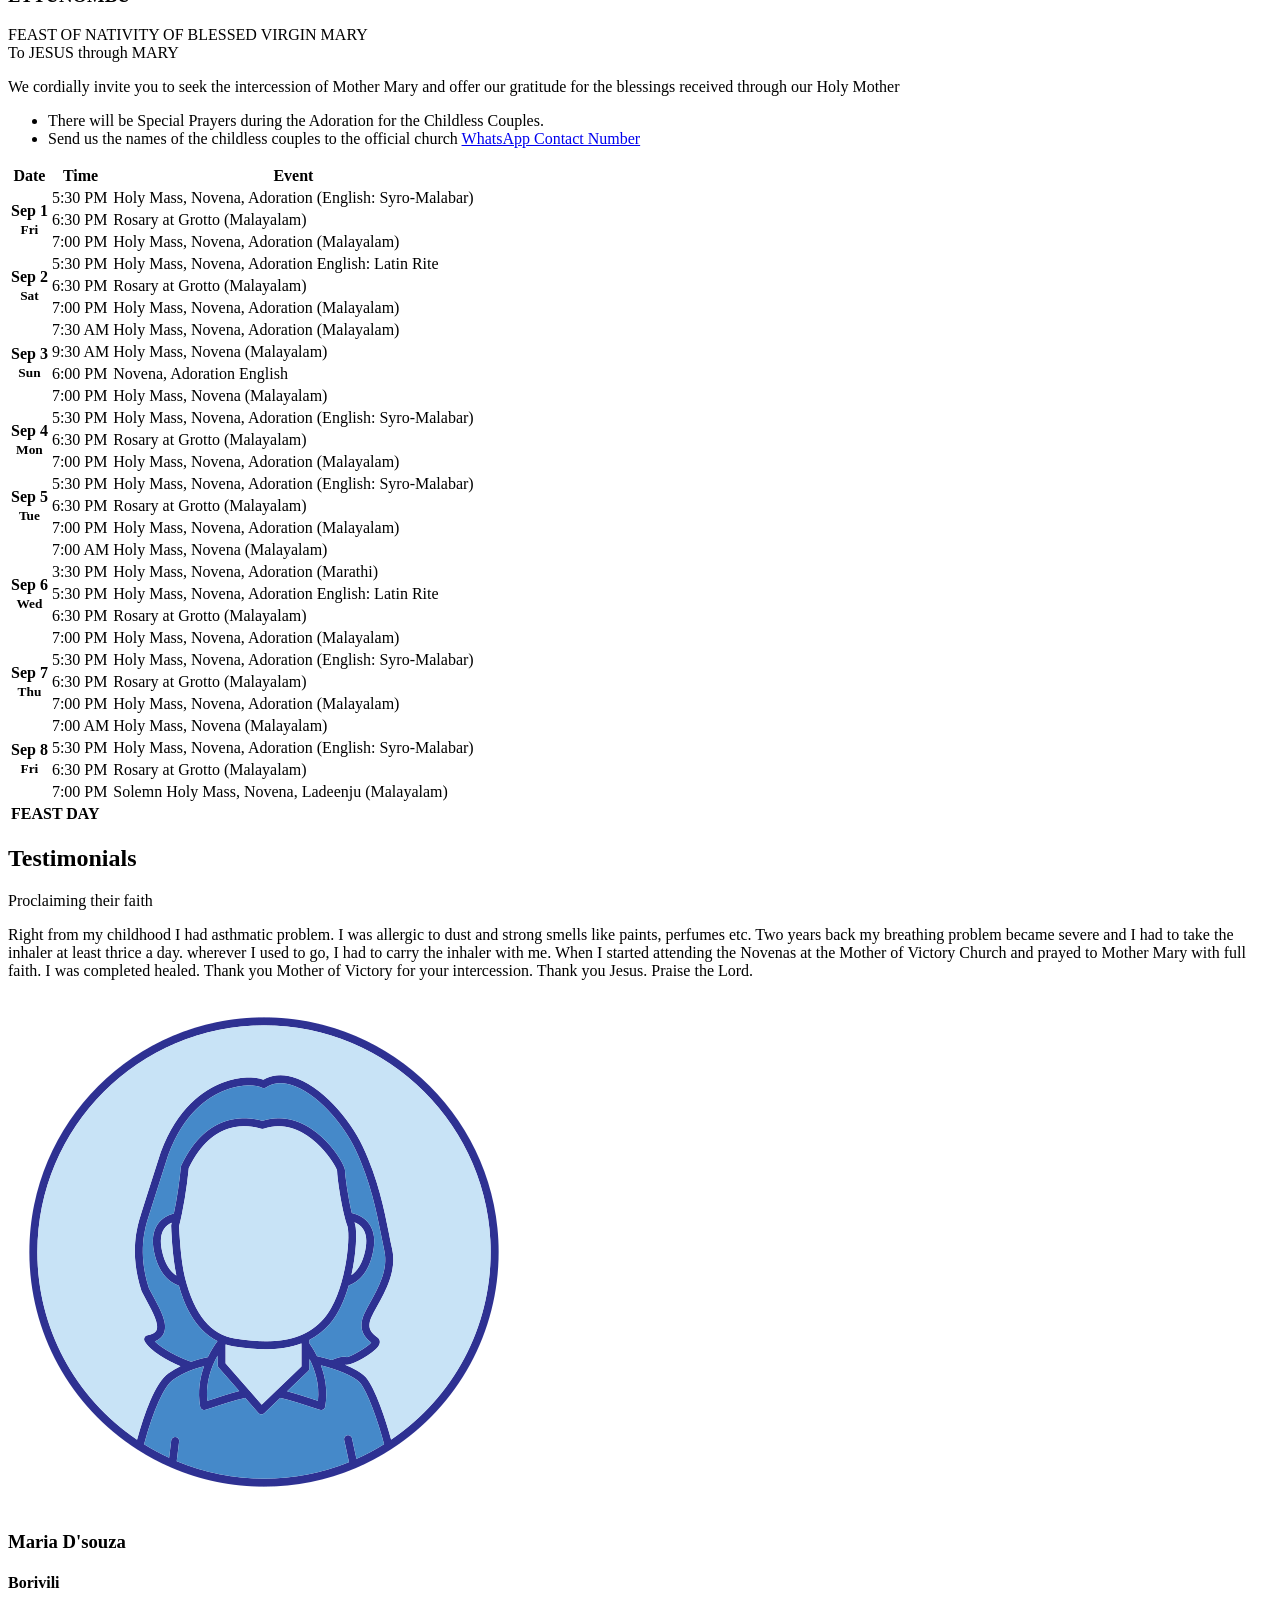
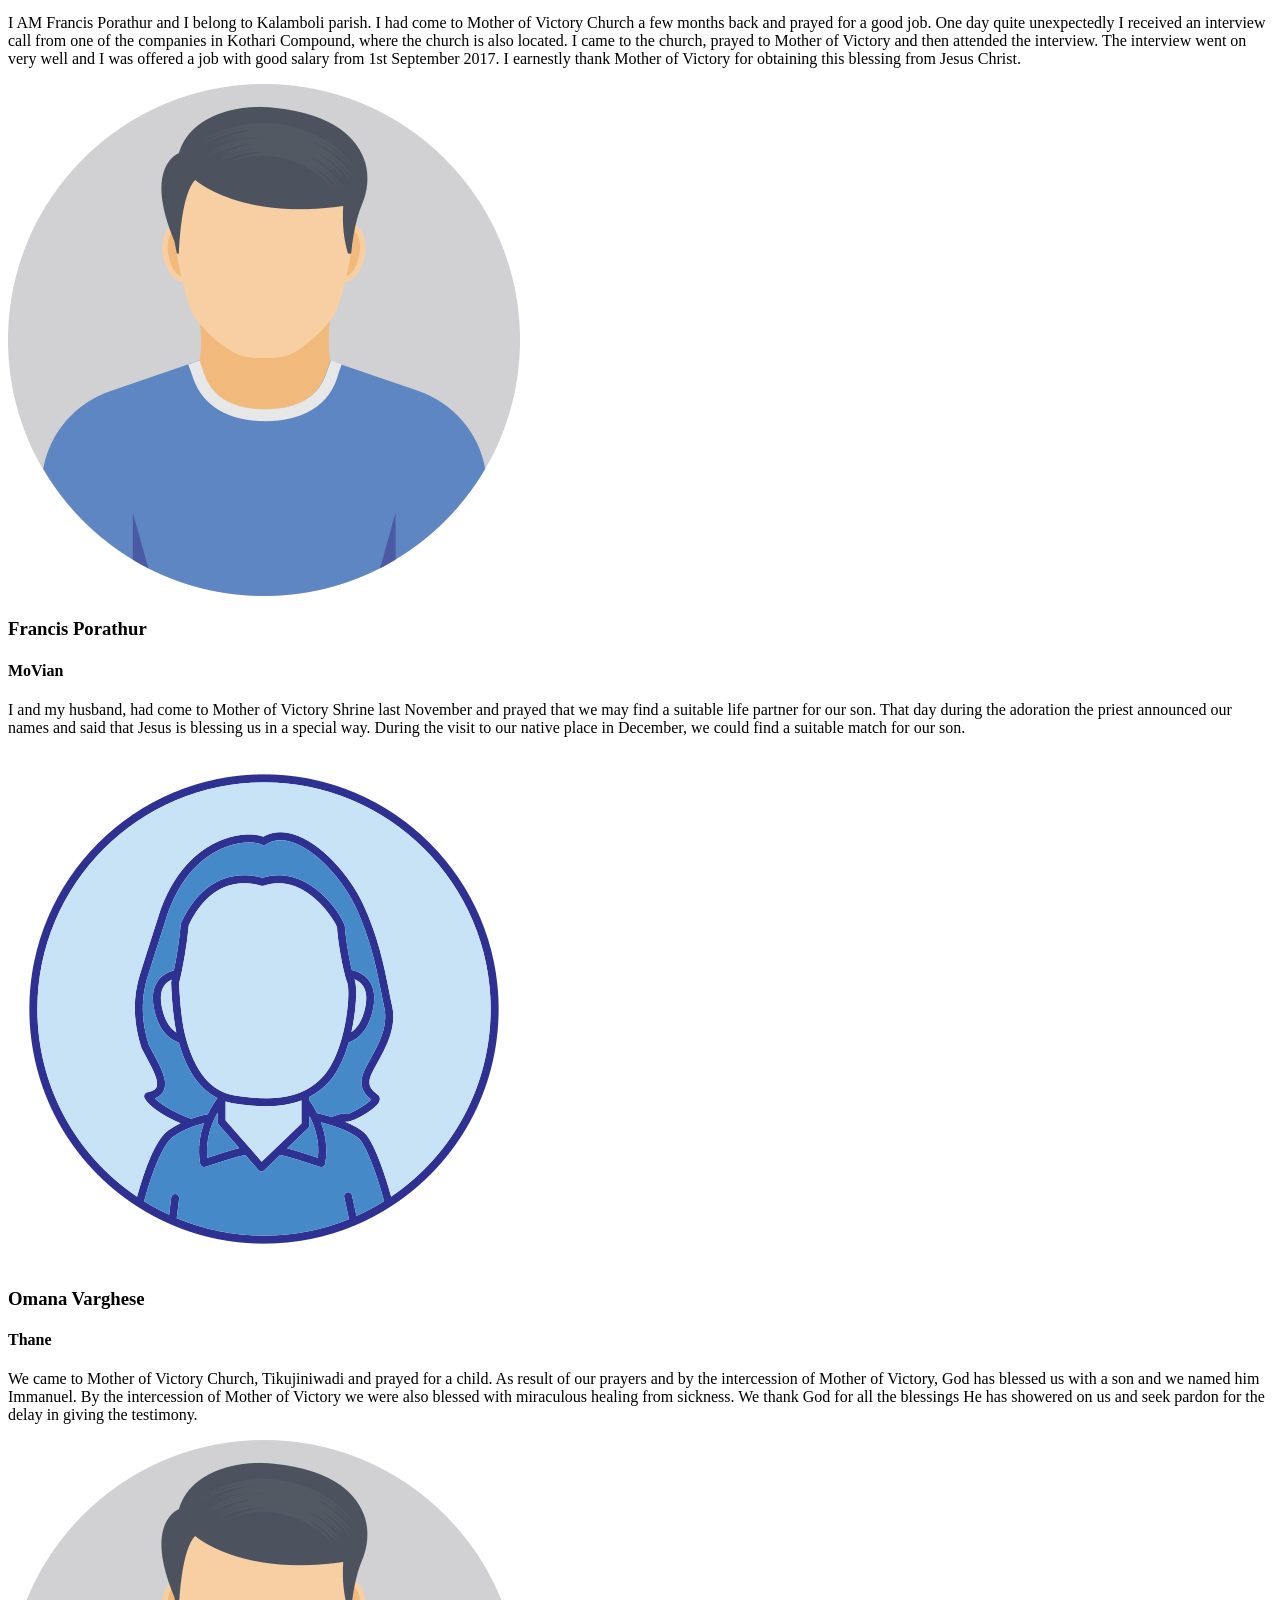
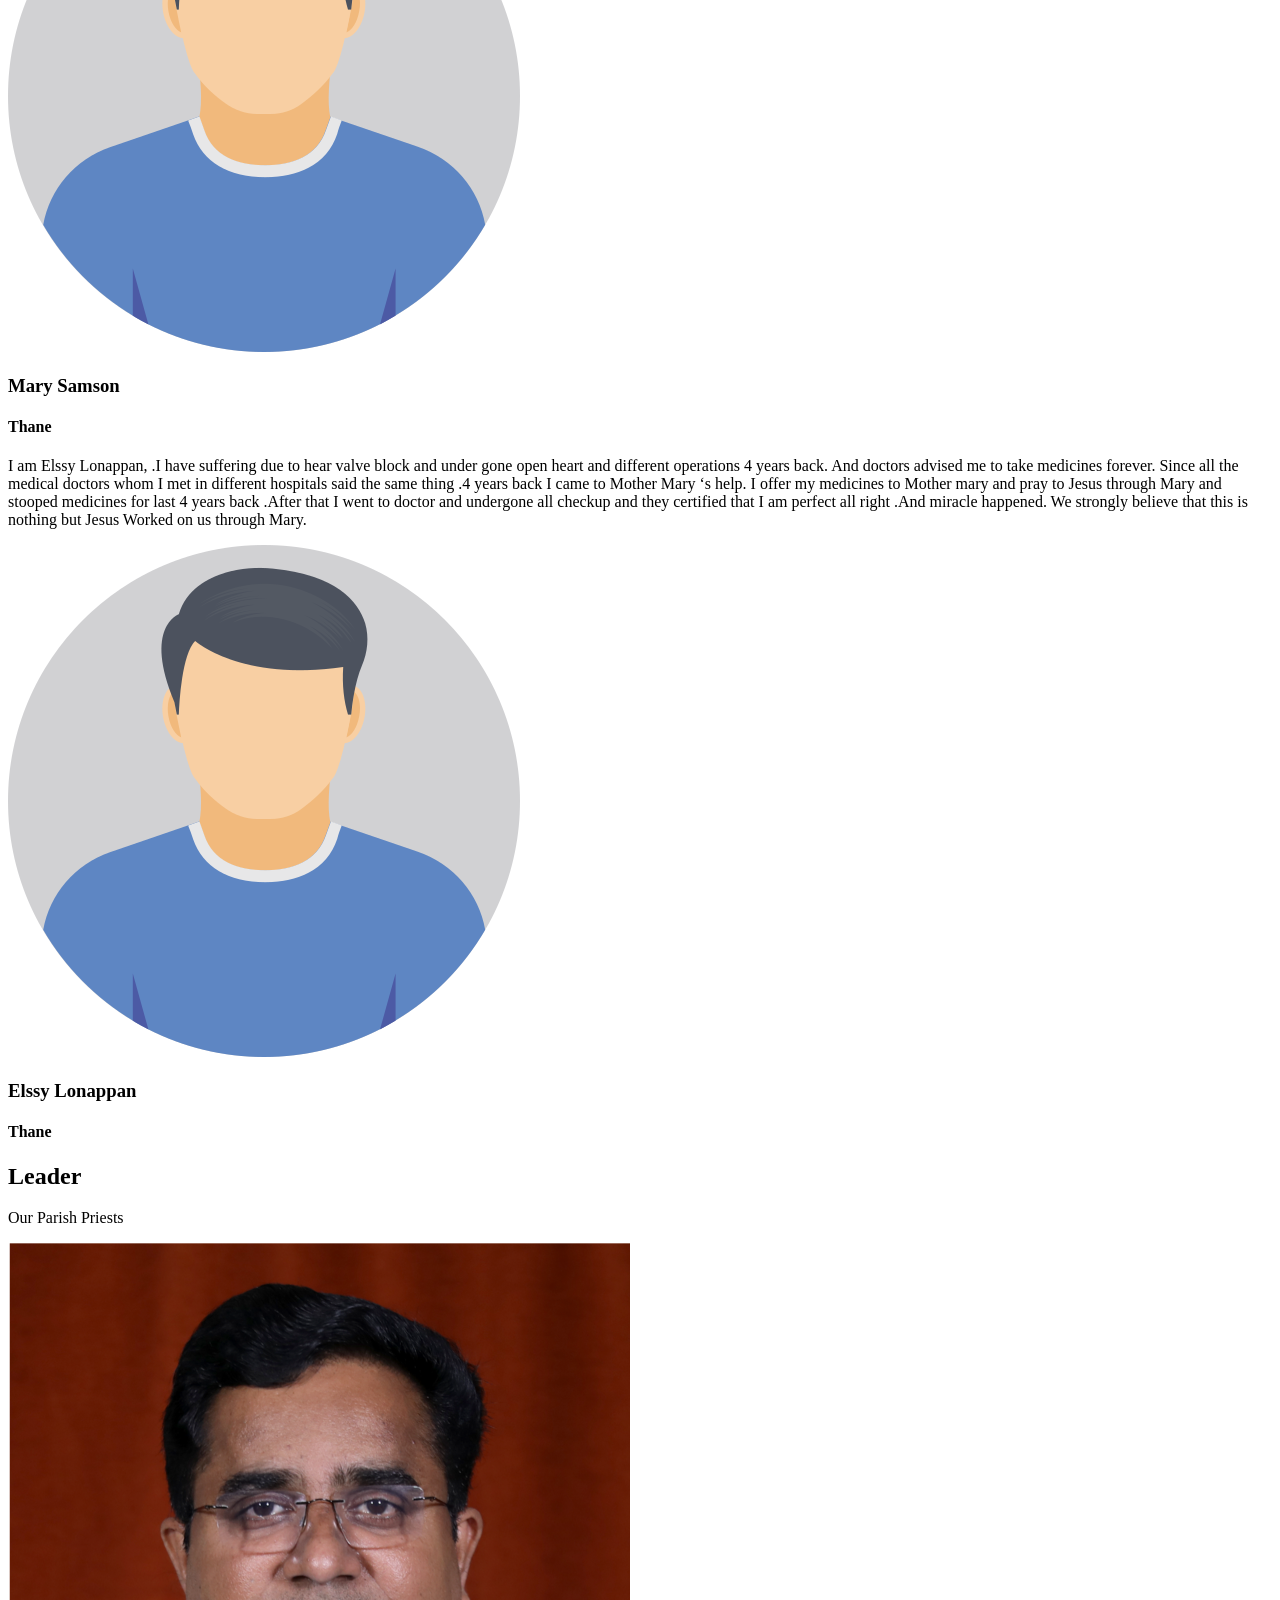
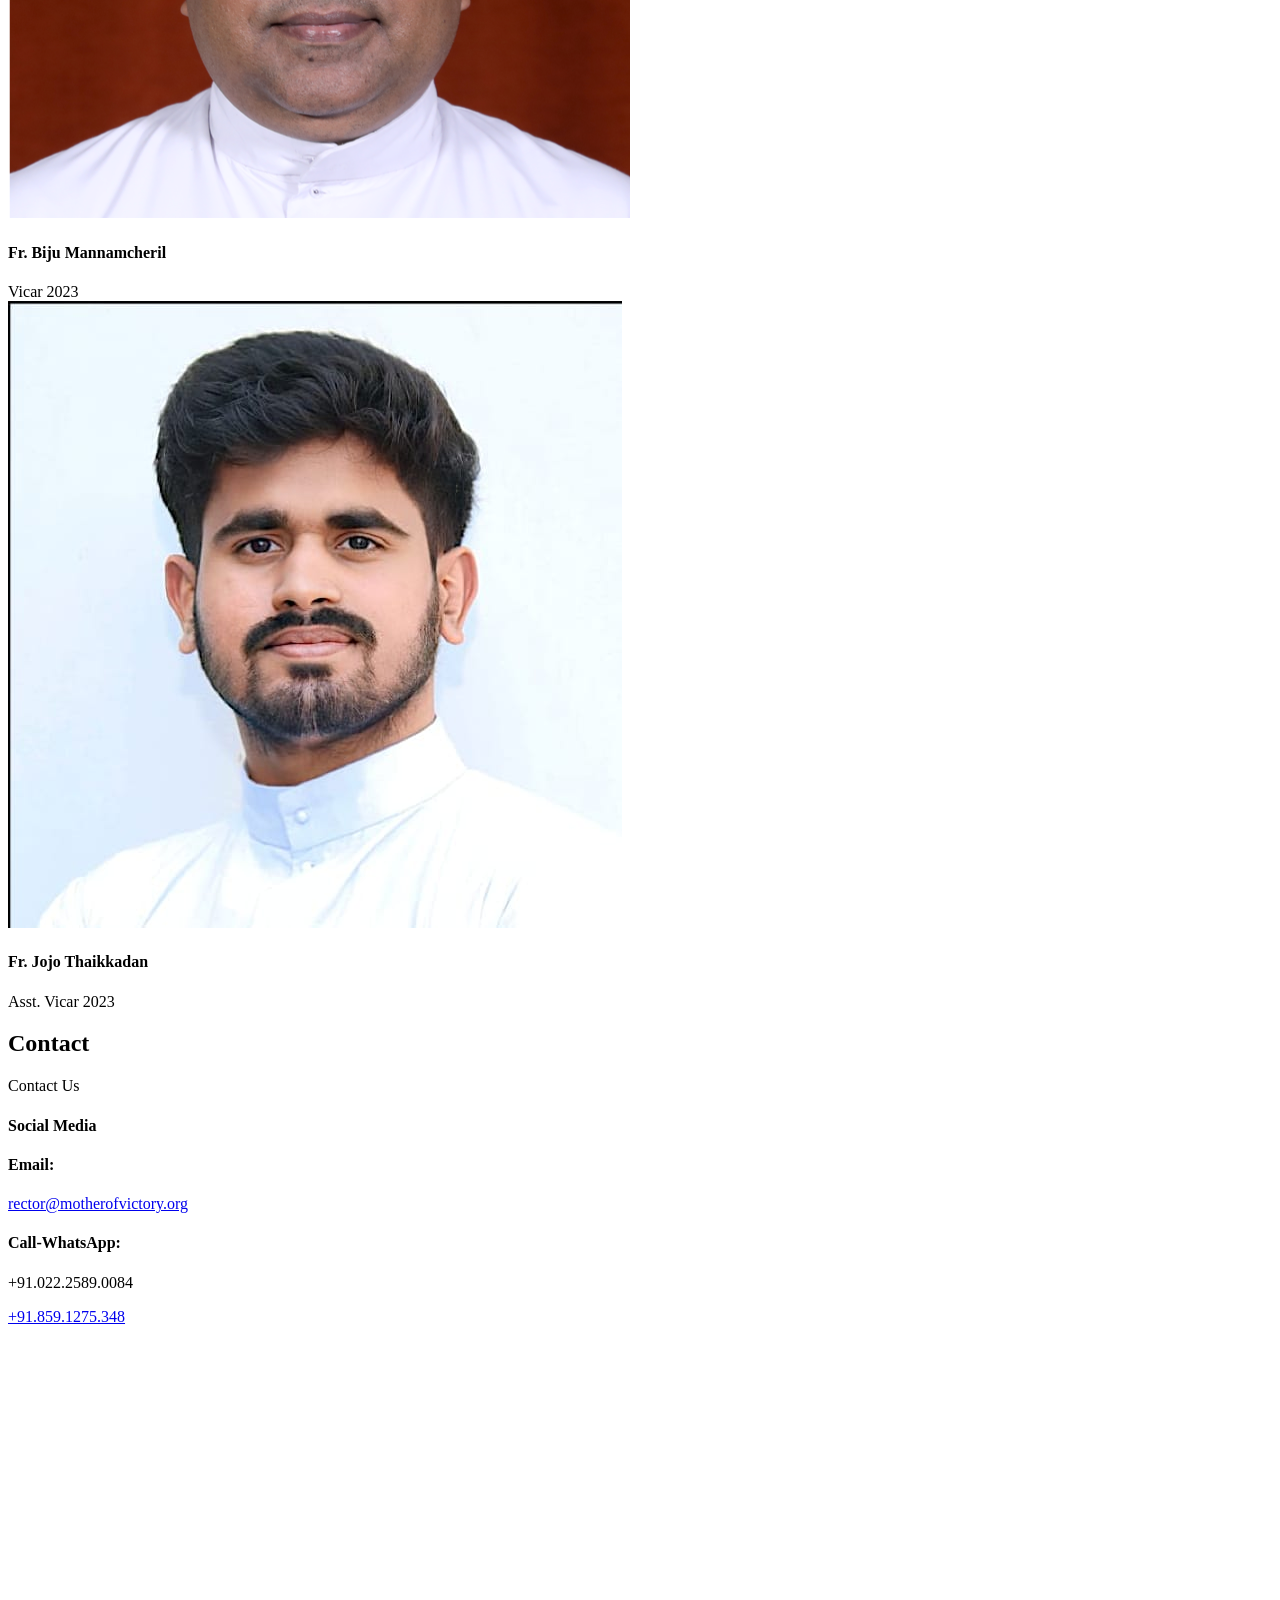
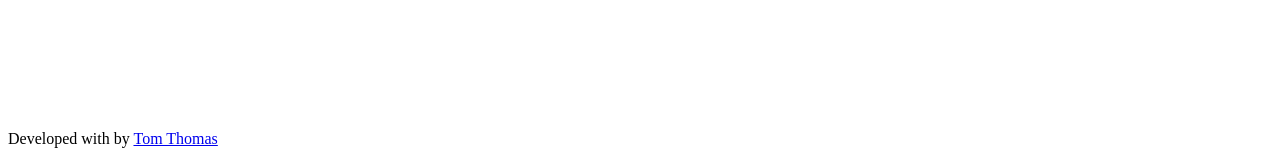
==== commit 72b54d0e: "Menu check with Organization" ====
--- a/index.html
+++ b/index.html
@@ -64,7 +64,26 @@
           <li><a class="nav-link scrollto active" href="#hero">Home</a></li>
           <li><a class="nav-link scrollto" href="#about">About</a></li>
           <li><a class="nav-link scrollto" href="#specials">Events</a></li>
-          <li><a class="nav-link scrollto" href="#testimonials">Testimonials</a></li>
+          <li><a class="nav-link scrollto" href="unit.html">Units</a></li>
+          <li class="dropdown"><a href="#"><span>Organization</span> <i class="bi bi-chevron-down"></i></a>
+            <ul>
+              <li><a href="comingSoon.html">PARISH COUNCIL</a></li>
+              <li><a href="comingSoon.html">MATHRUSANGAM</a></li>
+              <li><a href="comingSoon.html">CMC CONVENT</a></li>
+              <li><a href="comingSoon.html">PITHRUVEDI</a></li>
+              <li><a href="comingSoon.html">CATECHISM</a></li>
+              <li><a href="comingSoon.html">YOUTH</a></li>
+              <li><a href="comingSoon.html">CHOIR</a></li>
+            </ul>
+          </li>
+          <li class="dropdown"><a href="#"><span>Prayers</span> <i class="bi bi-chevron-down"></i></a>
+            <ul>
+              <li><a href="#testimonials">Testimonials</a></li>
+              <li><a href="comingSoon.html">Prayer Request</a></li>
+              <li><a href="comingSoon.html">Submit Testimonial</a></li>
+              <li><a href="comingSoon.html">Prayers</a></li>
+            </ul>
+          </li>
           <li><a class="nav-link scrollto" href="#contact">Contact</a></li>
         </ul>
         <i class="bi bi-list mobile-nav-toggle"></i>
